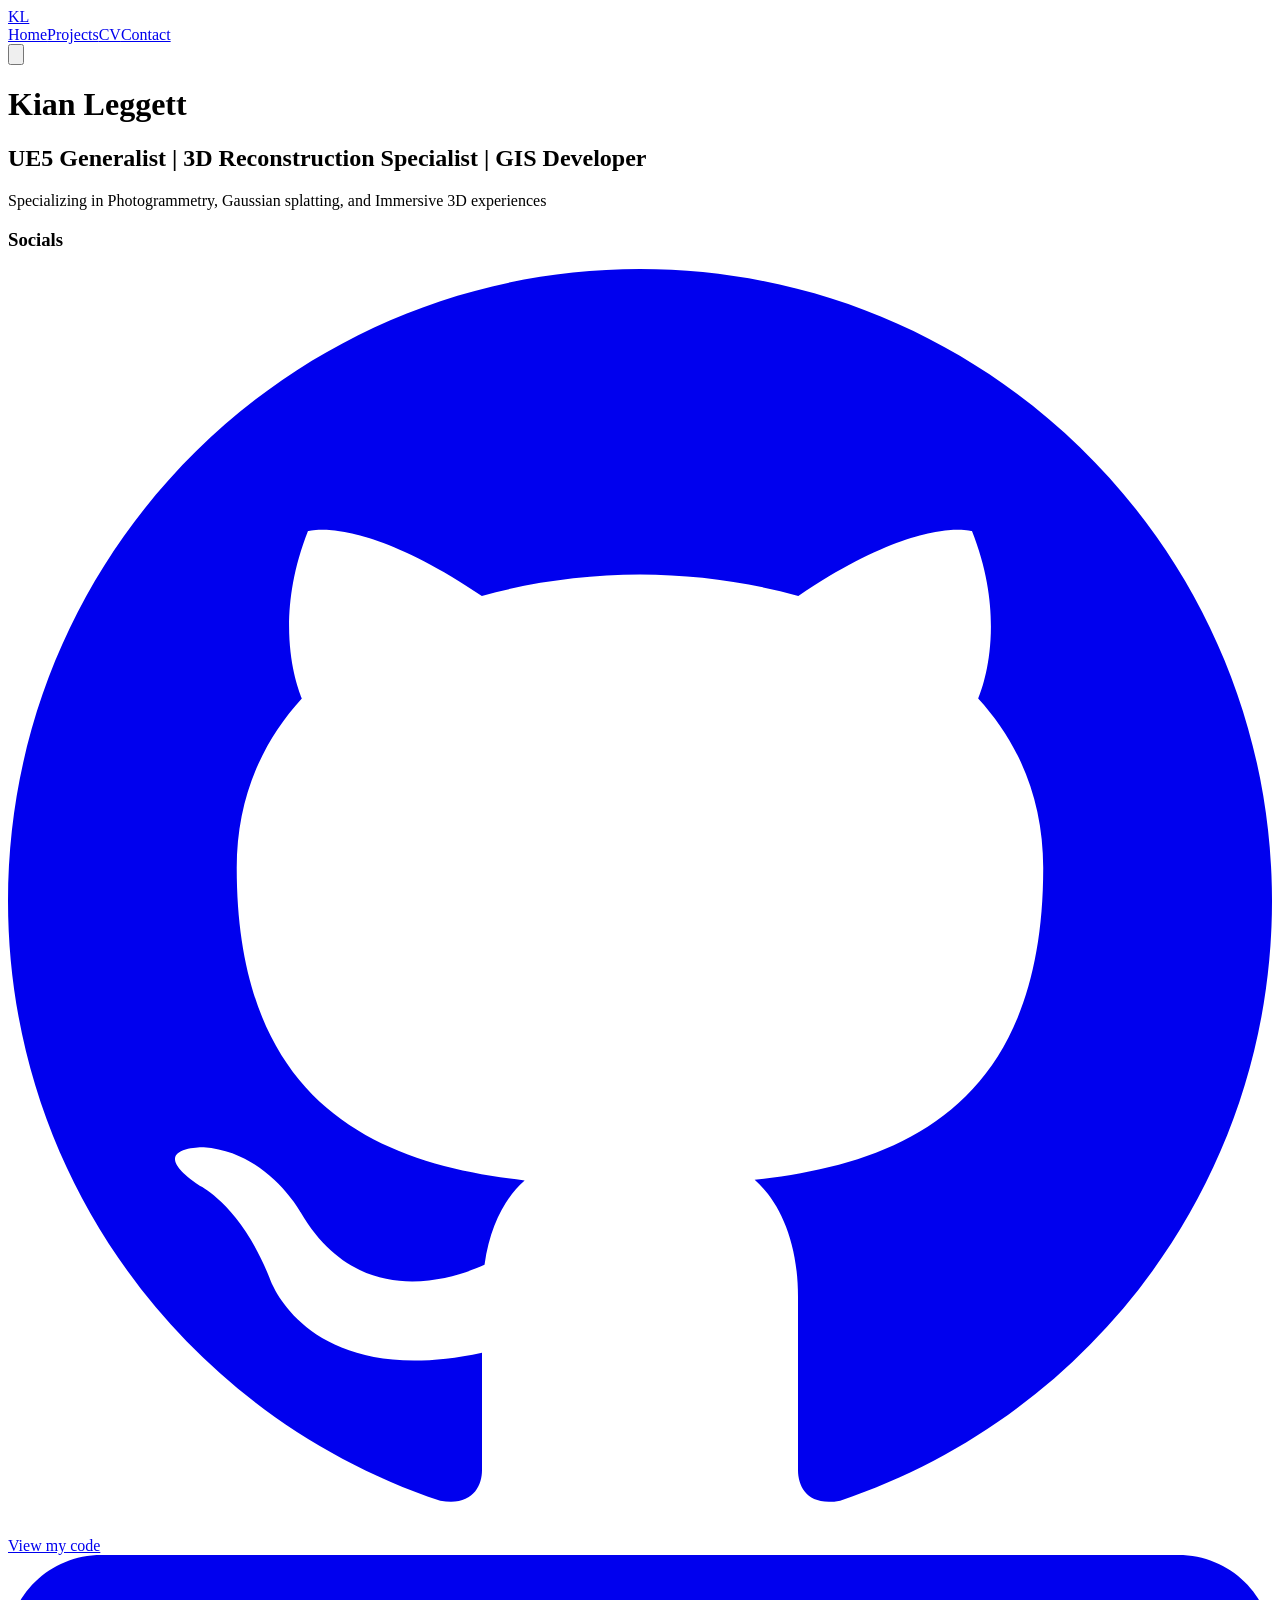
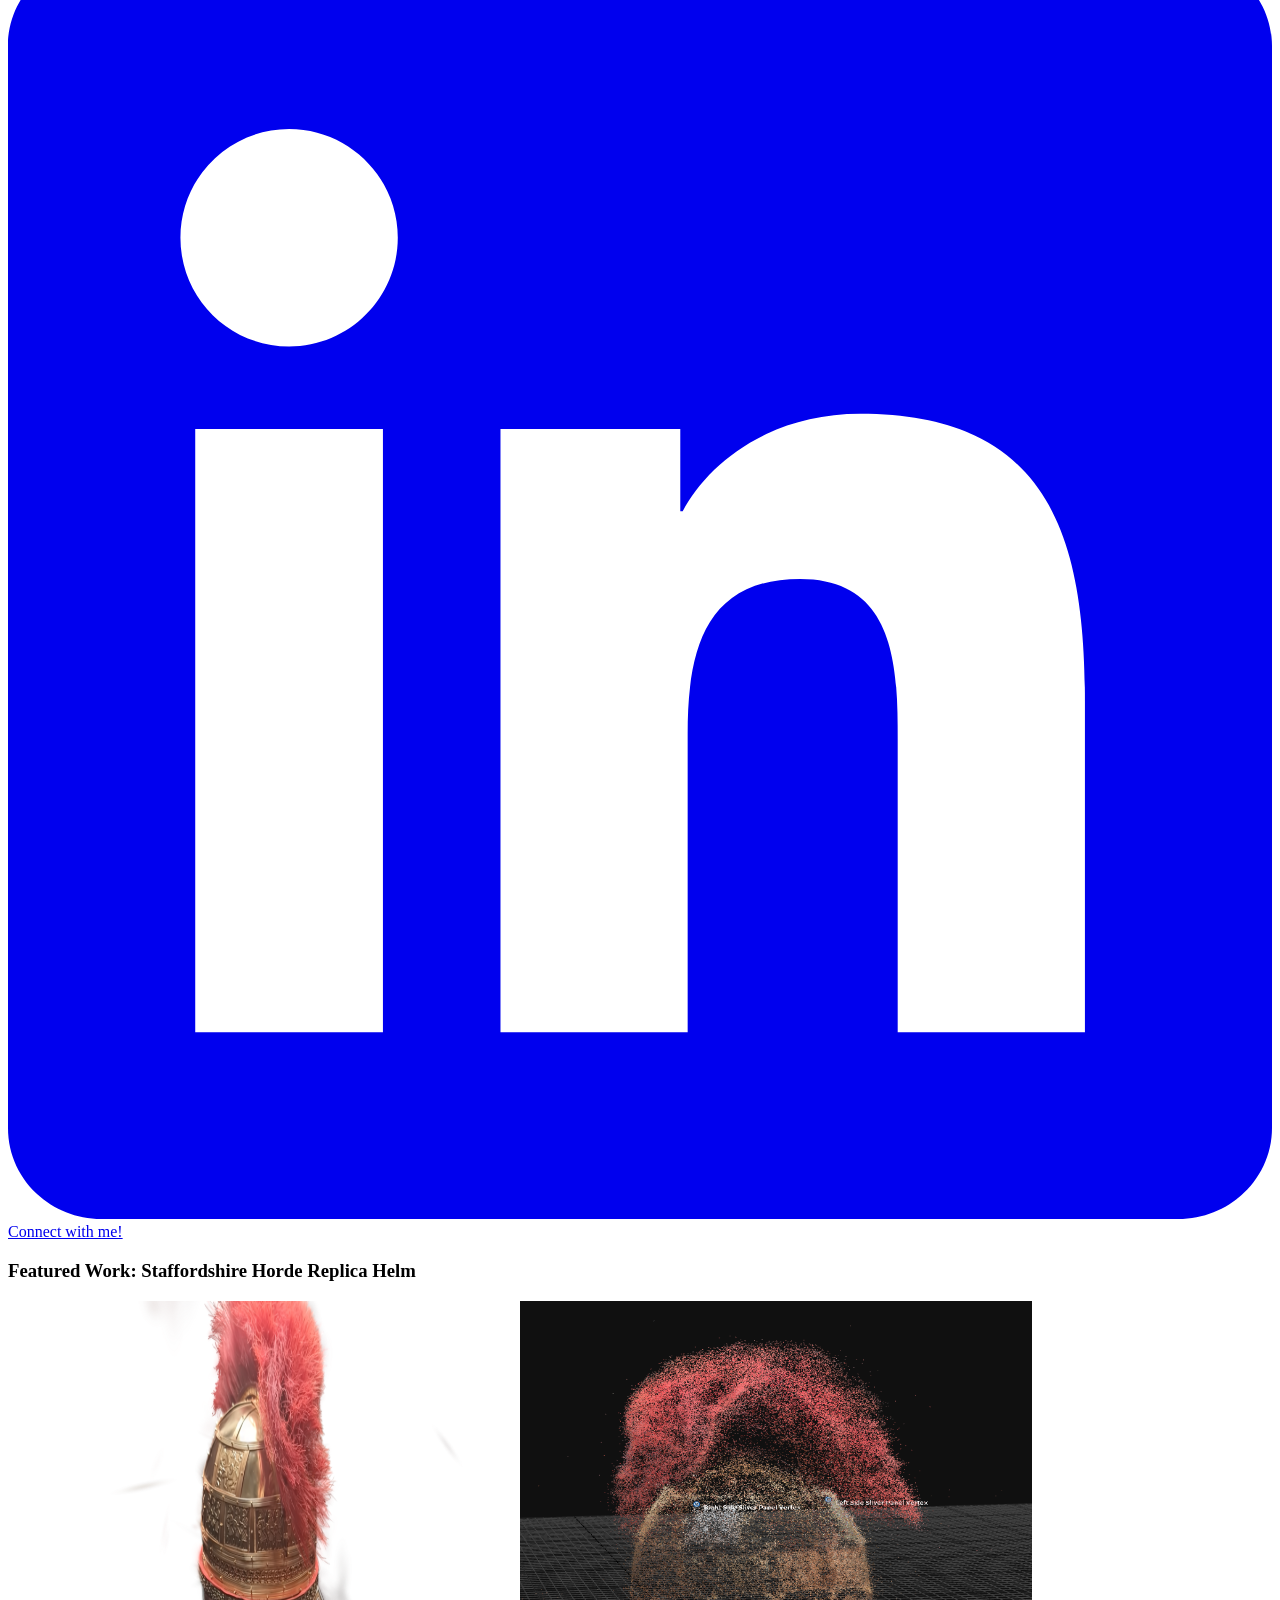
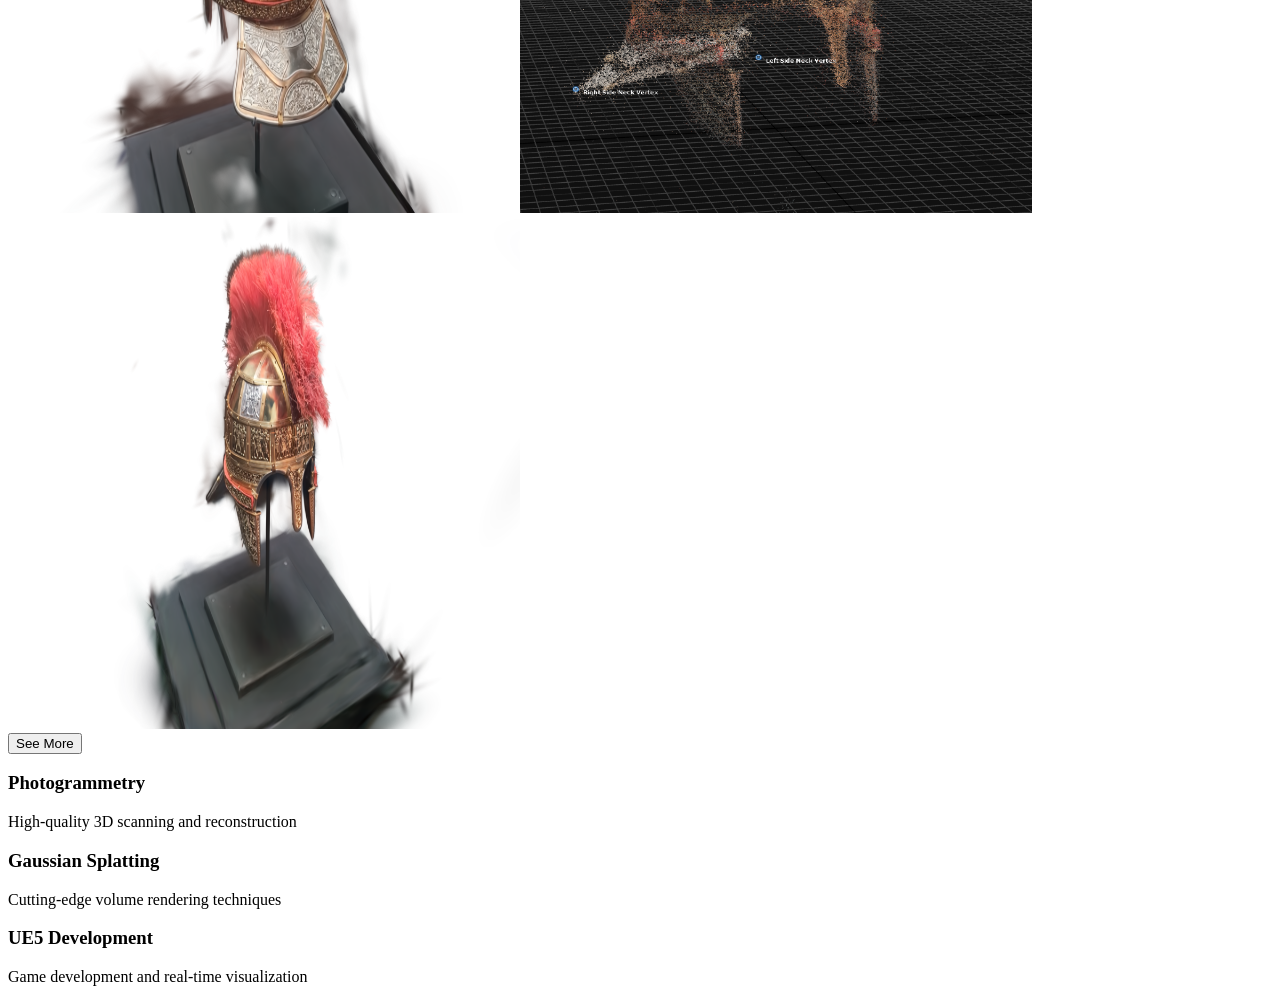
==== index.html @ b2ce5aad "Updates" ====
<!DOCTYPE html><!--80yqKFv_fUXGAOJcIL_Ob--><html lang="en"><head><meta charSet="utf-8"/><meta name="viewport" content="width=device-width, initial-scale=1"/><link rel="stylesheet" href="/KianL1/_next/static/css/c09101cd5b052981.css" data-precedence="next"/><link rel="preload" as="script" fetchPriority="low" href="/KianL1/_next/static/chunks/webpack-fd2b49563dc87f9e.js"/><script src="/KianL1/_next/static/chunks/4bd1b696-c49c6f05a40ba469.js" async=""></script><script src="/KianL1/_next/static/chunks/964-1cb0851d4d0559f9.js" async=""></script><script src="/KianL1/_next/static/chunks/main-app-c18195a355459465.js" async=""></script><script src="/KianL1/_next/static/chunks/874-88e24f0e286df0b2.js" async=""></script><script src="/KianL1/_next/static/chunks/app/layout-912f8bf1750b30ef.js" async=""></script><script src="/KianL1/_next/static/chunks/63-4fa413287682673e.js" async=""></script><script src="/KianL1/_next/static/chunks/app/page-37c5b9ff298b7cbc.js" async=""></script><title>Kian Leggett - UE5 Portfolio</title><meta name="description" content="UE5 Generalist specializing in photogrammetry, Gaussian splatting, and 3D reconstruction"/><link rel="icon" href="/KianL1/favicon.ico" type="image/x-icon" sizes="16x16"/><script src="/KianL1/_next/static/chunks/polyfills-42372ed130431b0a.js" noModule=""></script></head><body class="__variable_f4493f __variable_558e67 antialiased font-sans bg-primary text-white min-h-screen"><div hidden=""><!--$--><!--/$--></div><nav class="bg-secondary/90 backdrop-blur-sm border-b border-primary/20 sticky top-0 z-50"><div class="container mx-auto px-4"><div class="flex items-center justify-between h-16"><a class="font-moderniz text-xl font-bold text-primary hover:text-accent transition-colors" href="/KianL1/">KL</a><div class="hidden md:flex space-x-8"><a class="font-vcr text-sm transition-colors relative group text-primary" href="/KianL1/">Home<span class="absolute -bottom-1 left-0 w-full h-0.5 bg-primary transform origin-left transition-transform duration-300 scale-x-100"></span></a><a class="font-vcr text-sm transition-colors relative group text-white hover:text-primary" href="/KianL1/projects/">Projects<span class="absolute -bottom-1 left-0 w-full h-0.5 bg-primary transform origin-left transition-transform duration-300 scale-x-0 group-hover:scale-x-100"></span></a><a class="font-vcr text-sm transition-colors relative group text-white hover:text-primary" href="/KianL1/cv/">CV<span class="absolute -bottom-1 left-0 w-full h-0.5 bg-primary transform origin-left transition-transform duration-300 scale-x-0 group-hover:scale-x-100"></span></a><a class="font-vcr text-sm transition-colors relative group text-white hover:text-primary" href="/KianL1/contactme/">Contact<span class="absolute -bottom-1 left-0 w-full h-0.5 bg-primary transform origin-left transition-transform duration-300 scale-x-0 group-hover:scale-x-100"></span></a></div><div class="md:hidden"><button class="text-white hover:text-primary transition-colors"><svg class="w-6 h-6" fill="none" stroke="currentColor" viewBox="0 0 24 24"><path stroke-linecap="round" stroke-linejoin="round" stroke-width="2" d="M4 6h16M4 12h16M4 18h16"></path></svg></button></div></div></div></nav><div class="min-h-screen"><main class="container mx-auto px-4 py-16"><div class="text-center mb-16"><h1 class="text-5xl font-bold mb-4 font-moderniz text-primary">Kian Leggett</h1><h2 class="text-2xl text-secondary mb-8 mx-auto font-vcr">UE5 Generalist | 3D Reconstruction Specialist | GIS Developer</h2><p class="text-lg text-accent max-w-2xl mx-auto font-vcr">Specializing in<!-- --> <span class="text-secondary">Photogrammetry</span>,<!-- --> <span class="text-secondary">Gaussian splatting</span>, and<!-- --> <span class="text-secondary">Immersive 3D experiences</span></p></div><div class="text-center mb-16"><h3 class="text-xl font-semibold mb-6 font-vcr text-primary">Socials</h3><div class="flex justify-center gap-6"><a href="https://github.com/KianL1" target="_blank" rel="noopener noreferrer" class="group bg-secondary p-4 rounded-lg border border-primary/10 hover:border-accent hover:scale-105 transition-all duration-300 flex items-center gap-3"><svg class="w-6 h-6 text-accent group-hover:text-primary transition-colors" fill="currentColor" viewBox="0 0 24 24"><path d="M12 0c-6.626 0-12 5.373-12 12 0 5.302 3.438 9.8 8.207 11.387.599.111.793-.261.793-.577v-2.234c-3.338.726-4.033-1.416-4.033-1.416-.546-1.387-1.333-1.756-1.333-1.756-1.089-.745.083-.729.083-.729 1.205.084 1.839 1.237 1.839 1.237 1.07 1.834 2.807 1.304 3.492.997.107-.775.418-1.305.762-1.604-2.665-.305-5.467-1.334-5.467-5.931 0-1.311.469-2.381 1.236-3.221-.124-.303-.535-1.524.117-3.176 0 0 1.008-.322 3.301 1.23.957-.266 1.983-.399 3.003-.404 1.02.005 2.047.138 3.006.404 2.291-1.552 3.297-1.23 3.297-1.23.653 1.653.242 2.874.118 3.176.77.84 1.235 1.911 1.235 3.221 0 4.609-2.807 5.624-5.479 5.921.43.372.823 1.102.823 2.222v3.293c0 .319.192.694.801.576 4.765-1.589 8.199-6.086 8.199-11.386 0-6.627-5.373-12-12-12z"></path></svg><span class="font-vcr text-secondary group-hover:text-primary transition-colors">View my code</span></a><a href="https://linkedin.com/in/kian-leggett-b695031a3" target="_blank" rel="noopener noreferrer" class="group bg-secondary p-4 rounded-lg border border-primary/10 hover:border-accent hover:scale-105 transition-all duration-300 flex items-center gap-3"><svg class="w-6 h-6 text-accent group-hover:text-primary transition-colors" fill="currentColor" viewBox="0 0 24 24"><path d="M20.447 20.452h-3.554v-5.569c0-1.328-.027-3.037-1.852-3.037-1.853 0-2.136 1.445-2.136 2.939v5.667H9.351V9h3.414v1.561h.046c.477-.9 1.637-1.85 3.37-1.85 3.601 0 4.267 2.37 4.267 5.455v6.286zM5.337 7.433c-1.144 0-2.063-.926-2.063-2.065 0-1.138.92-2.063 2.063-2.063 1.14 0 2.064.925 2.064 2.063 0 1.139-.925 2.065-2.064 2.065zm1.782 13.019H3.555V9h3.564v11.452zM22.225 0H1.771C.792 0 0 .774 0 1.729v20.542C0 23.227.792 24 1.771 24h20.451C23.2 24 24 23.227 24 22.271V1.729C24 .774 23.2 0 22.222 0h.003z"></path></svg><span class="font-vcr text-secondary group-hover:text-primary transition-colors">Connect with me!</span></a></div></div><div class="text-center mb-16"><h3 class="text-xl font-semibold mb-6 font-vcr text-primary">Featured Work: Staffordshire Horde Replica Helm</h3><div class="flex flex-col sm:flex-row justify-center items-center gap-6 max-w-4xl mx-auto mb-8"><img alt="Staffordshire Helm - Back View" loading="lazy" width="512" height="512" decoding="async" data-nimg="1" class="w-128 h-128 object-cover rounded-lg border border-primary/20 hover:border-accent transition-colors" style="color:transparent" src="/StaffsHelmPottsMuseumBackL.png"/><img alt="Staffordshire Helm - Point Cloud Reconstruction" loading="lazy" width="512" height="512" decoding="async" data-nimg="1" class="w-128 h-128 object-cover rounded-lg border border-primary/20 hover:border-accent transition-colors order-first sm:order-none" style="color:transparent" src="/StaffsHelmPottsMuseumPointcloud.PNG"/><img alt="Staffordshire Helm - Front View" loading="lazy" width="512" height="512" decoding="async" data-nimg="1" class="w-128 h-128 object-cover rounded-lg border border-primary/20 hover:border-accent transition-colors" style="color:transparent" src="/StaffsHelmPottsMuseumFrontL.png"/></div><button class="bg-secondary px-6 py-3 rounded-lg border border-primary/10 hover:border-accent hover:scale-105 transition-all duration-300 font-vcr text-primary hover:text-accent">See More</button></div><div class="grid grid-cols-1 sm:grid-cols-2 lg:grid-cols-3 gap-8 mt-16"><div class="bg-card p-6 rounded-lg border border-primary/20 hover:border-primary/50 transition-colors"><h3 class="text-xl font-semibold mb-4 font-vcr text-primary">Photogrammetry</h3><p class="text-secondary font-vcr leading-relaxed">High-quality 3D scanning and reconstruction</p></div><div class="bg-card p-6 rounded-lg border border-primary/20 hover:border-primary/50 transition-colors"><h3 class="text-xl font-semibold mb-4 font-vcr text-primary">Gaussian Splatting</h3><p class="text-secondary font-vcr leading-relaxed">Cutting-edge volume rendering techniques</p></div><div class="bg-card p-6 rounded-lg border border-primary/20 hover:border-primary/50 transition-colors"><h3 class="text-xl font-semibold mb-4 font-vcr text-primary">UE5 Development</h3><p class="text-secondary font-vcr leading-relaxed">Game development and real-time visualization</p></div></div></main></div><!--$--><!--/$--><script src="/KianL1/_next/static/chunks/webpack-fd2b49563dc87f9e.js" id="_R_" async=""></script><script>(self.__next_f=self.__next_f||[]).push([0])</script><script>self.__next_f.push([1,"1:\"$Sreact.fragment\"\n2:I[5001,[\"874\",\"static/chunks/874-88e24f0e286df0b2.js\",\"177\",\"static/chunks/app/layout-912f8bf1750b30ef.js\"],\"default\"]\n3:I[7555,[],\"\"]\n4:I[1295,[],\"\"]\na:I[8393,[],\"\"]\n:HL[\"/KianL1/_next/static/css/c09101cd5b052981.css\",\"style\"]\n"])</script><script>self.__next_f.push([1,"0:{\"P\":null,\"b\":\"80yqKFv-fUXGAOJcIL-Ob\",\"p\":\"/KianL1\",\"c\":[\"\",\"\"],\"i\":false,\"f\":[[[\"\",{\"children\":[\"__PAGE__\",{}]},\"$undefined\",\"$undefined\",true],[\"\",[\"$\",\"$1\",\"c\",{\"children\":[[[\"$\",\"link\",\"0\",{\"rel\":\"stylesheet\",\"href\":\"/KianL1/_next/static/css/c09101cd5b052981.css\",\"precedence\":\"next\",\"crossOrigin\":\"$undefined\",\"nonce\":\"$undefined\"}]],[\"$\",\"html\",null,{\"lang\":\"en\",\"children\":[\"$\",\"body\",null,{\"className\":\"__variable_f4493f __variable_558e67 antialiased font-sans bg-primary text-white min-h-screen\",\"children\":[[\"$\",\"$L2\",null,{}],[\"$\",\"$L3\",null,{\"parallelRouterKey\":\"children\",\"error\":\"$undefined\",\"errorStyles\":\"$undefined\",\"errorScripts\":\"$undefined\",\"template\":[\"$\",\"$L4\",null,{}],\"templateStyles\":\"$undefined\",\"templateScripts\":\"$undefined\",\"notFound\":[[[\"$\",\"title\",null,{\"children\":\"404: This page could not be found.\"}],[\"$\",\"div\",null,{\"style\":{\"fontFamily\":\"system-ui,\\\"Segoe UI\\\",Roboto,Helvetica,Arial,sans-serif,\\\"Apple Color Emoji\\\",\\\"Segoe UI Emoji\\\"\",\"height\":\"100vh\",\"textAlign\":\"center\",\"display\":\"flex\",\"flexDirection\":\"column\",\"alignItems\":\"center\",\"justifyContent\":\"center\"},\"children\":[\"$\",\"div\",null,{\"children\":[[\"$\",\"style\",null,{\"dangerouslySetInnerHTML\":{\"__html\":\"body{color:#000;background:#fff;margin:0}.next-error-h1{border-right:1px solid rgba(0,0,0,.3)}@media (prefers-color-scheme:dark){body{color:#fff;background:#000}.next-error-h1{border-right:1px solid rgba(255,255,255,.3)}}\"}}],[\"$\",\"h1\",null,{\"className\":\"next-error-h1\",\"style\":{\"display\":\"inline-block\",\"margin\":\"0 20px 0 0\",\"padding\":\"0 23px 0 0\",\"fontSize\":24,\"fontWeight\":500,\"verticalAlign\":\"top\",\"lineHeight\":\"49px\"},\"children\":404}],[\"$\",\"div\",null,{\"style\":{\"display\":\"inline-block\"},\"children\":[\"$\",\"h2\",null,{\"style\":{\"fontSize\":14,\"fontWeight\":400,\"lineHeight\":\"49px\",\"margin\":0},\"children\":\"This page could not be found.\"}]}]]}]}]],[]],\"forbidden\":\"$undefined\",\"unauthorized\":\"$undefined\"}]]}]}]]}],{\"children\":[\"__PAGE__\",[\"$\",\"$1\",\"c\",{\"children\":[[\"$\",\"div\",null,{\"className\":\"min-h-screen\",\"children\":[\"$\",\"main\",null,{\"className\":\"container mx-auto px-4 py-16\",\"children\":[[\"$\",\"div\",null,{\"className\":\"text-center mb-16\",\"children\":[[\"$\",\"h1\",null,{\"className\":\"text-5xl font-bold mb-4 font-moderniz text-primary\",\"children\":\"Kian Leggett\"}],[\"$\",\"h2\",null,{\"className\":\"text-2xl text-secondary mb-8 mx-auto font-vcr\",\"children\":\"UE5 Generalist | 3D Reconstruction Specialist | GIS Developer\"}],[\"$\",\"p\",null,{\"className\":\"text-lg text-accent max-w-2xl mx-auto font-vcr\",\"children\":[\"Specializing in\",\" \",[\"$\",\"span\",null,{\"className\":\"text-secondary\",\"children\":\"Photogrammetry\"}],\",\",\" \",[\"$\",\"span\",null,{\"className\":\"text-secondary\",\"children\":\"Gaussian splatting\"}],\", and\",\" \",[\"$\",\"span\",null,{\"className\":\"text-secondary\",\"children\":\"Immersive 3D experiences\"}]]}]]}],[\"$\",\"div\",null,{\"className\":\"text-center mb-16\",\"children\":[[\"$\",\"h3\",null,{\"className\":\"text-xl font-semibold mb-6 font-vcr text-primary\",\"children\":\"Socials\"}],[\"$\",\"div\",null,{\"className\":\"flex justify-center gap-6\",\"children\":[[\"$\",\"a\",null,{\"href\":\"https://github.com/KianL1\",\"target\":\"_blank\",\"rel\":\"noopener noreferrer\",\"className\":\"group bg-secondary p-4 rounded-lg border border-primary/10 hover:border-accent hover:scale-105 transition-all duration-300 flex items-center gap-3\",\"children\":[[\"$\",\"svg\",null,{\"className\":\"w-6 h-6 text-accent group-hover:text-primary transition-colors\",\"fill\":\"currentColor\",\"viewBox\":\"0 0 24 24\",\"children\":[\"$\",\"path\",null,{\"d\":\"M12 0c-6.626 0-12 5.373-12 12 0 5.302 3.438 9.8 8.207 11.387.599.111.793-.261.793-.577v-2.234c-3.338.726-4.033-1.416-4.033-1.416-.546-1.387-1.333-1.756-1.333-1.756-1.089-.745.083-.729.083-.729 1.205.084 1.839 1.237 1.839 1.237 1.07 1.834 2.807 1.304 3.492.997.107-.775.418-1.305.762-1.604-2.665-.305-5.467-1.334-5.467-5.931 0-1.311.469-2.381 1.236-3.221-.124-.303-.535-1.524.117-3.176 0 0 1.008-.322 3.301 1.23.957-.266 1.983-.399 3.003-.404 1.02.005 2.047.138 3.006.404 2.291-1.552 3.297-1.23 3.297-1.23.653 1.653.242 2.874.118 3.176.77.84 1.235 1.911 1.235 3.221 0 4.609-2.807 5.624-5.479 5.921.43.372.823 1.102.823 2.222v3.293c0 .319.192.694.801.576 4.765-1.589 8.199-6.086 8.199-11.386 0-6.627-5.373-12-12-12z\"}]}],[\"$\",\"span\",null,{\"className\":\"font-vcr text-secondary group-hover:text-primary transition-colors\",\"children\":\"View my code\"}]]}],\"$L5\"]}]]}],\"$L6\",\"$L7\"]}]}],null,\"$L8\"]}],{},null,false]},null,false],\"$L9\",false]],\"m\":\"$undefined\",\"G\":[\"$a\",[]],\"s\":false,\"S\":true}\n"])</script><script>self.__next_f.push([1,"b:I[3063,[\"63\",\"static/chunks/63-4fa413287682673e.js\",\"974\",\"static/chunks/app/page-37c5b9ff298b7cbc.js\"],\"Image\"]\nc:I[9665,[],\"OutletBoundary\"]\ne:I[4911,[],\"AsyncMetadataOutlet\"]\n10:I[9665,[],\"ViewportBoundary\"]\n12:I[9665,[],\"MetadataBoundary\"]\n13:\"$Sreact.suspense\"\n"])</script><script>self.__next_f.push([1,"5:[\"$\",\"a\",null,{\"href\":\"https://linkedin.com/in/kian-leggett-b695031a3\",\"target\":\"_blank\",\"rel\":\"noopener noreferrer\",\"className\":\"group bg-secondary p-4 rounded-lg border border-primary/10 hover:border-accent hover:scale-105 transition-all duration-300 flex items-center gap-3\",\"children\":[[\"$\",\"svg\",null,{\"className\":\"w-6 h-6 text-accent group-hover:text-primary transition-colors\",\"fill\":\"currentColor\",\"viewBox\":\"0 0 24 24\",\"children\":[\"$\",\"path\",null,{\"d\":\"M20.447 20.452h-3.554v-5.569c0-1.328-.027-3.037-1.852-3.037-1.853 0-2.136 1.445-2.136 2.939v5.667H9.351V9h3.414v1.561h.046c.477-.9 1.637-1.85 3.37-1.85 3.601 0 4.267 2.37 4.267 5.455v6.286zM5.337 7.433c-1.144 0-2.063-.926-2.063-2.065 0-1.138.92-2.063 2.063-2.063 1.14 0 2.064.925 2.064 2.063 0 1.139-.925 2.065-2.064 2.065zm1.782 13.019H3.555V9h3.564v11.452zM22.225 0H1.771C.792 0 0 .774 0 1.729v20.542C0 23.227.792 24 1.771 24h20.451C23.2 24 24 23.227 24 22.271V1.729C24 .774 23.2 0 22.222 0h.003z\"}]}],[\"$\",\"span\",null,{\"className\":\"font-vcr text-secondary group-hover:text-primary transition-colors\",\"children\":\"Connect with me!\"}]]}]\n"])</script><script>self.__next_f.push([1,"6:[\"$\",\"div\",null,{\"className\":\"text-center mb-16\",\"children\":[[\"$\",\"h3\",null,{\"className\":\"text-xl font-semibold mb-6 font-vcr text-primary\",\"children\":\"Featured Work: Staffordshire Horde Replica Helm\"}],[\"$\",\"div\",null,{\"className\":\"flex flex-col sm:flex-row justify-center items-center gap-6 max-w-4xl mx-auto mb-8\",\"children\":[[\"$\",\"$Lb\",null,{\"src\":\"/StaffsHelmPottsMuseumBackL.png\",\"alt\":\"Staffordshire Helm - Back View\",\"width\":512,\"height\":512,\"className\":\"w-128 h-128 object-cover rounded-lg border border-primary/20 hover:border-accent transition-colors\"}],[\"$\",\"$Lb\",null,{\"src\":\"/StaffsHelmPottsMuseumPointcloud.PNG\",\"alt\":\"Staffordshire Helm - Point Cloud Reconstruction\",\"width\":512,\"height\":512,\"className\":\"w-128 h-128 object-cover rounded-lg border border-primary/20 hover:border-accent transition-colors order-first sm:order-none\"}],[\"$\",\"$Lb\",null,{\"src\":\"/StaffsHelmPottsMuseumFrontL.png\",\"alt\":\"Staffordshire Helm - Front View\",\"width\":512,\"height\":512,\"className\":\"w-128 h-128 object-cover rounded-lg border border-primary/20 hover:border-accent transition-colors\"}]]}],[\"$\",\"button\",null,{\"className\":\"bg-secondary px-6 py-3 rounded-lg border border-primary/10 hover:border-accent hover:scale-105 transition-all duration-300 font-vcr text-primary hover:text-accent\",\"children\":\"See More\"}]]}]\n"])</script><script>self.__next_f.push([1,"7:[\"$\",\"div\",null,{\"className\":\"grid grid-cols-1 sm:grid-cols-2 lg:grid-cols-3 gap-8 mt-16\",\"children\":[[\"$\",\"div\",null,{\"className\":\"bg-card p-6 rounded-lg border border-primary/20 hover:border-primary/50 transition-colors\",\"children\":[[\"$\",\"h3\",null,{\"className\":\"text-xl font-semibold mb-4 font-vcr text-primary\",\"children\":\"Photogrammetry\"}],[\"$\",\"p\",null,{\"className\":\"text-secondary font-vcr leading-relaxed\",\"children\":\"High-quality 3D scanning and reconstruction\"}]]}],[\"$\",\"div\",null,{\"className\":\"bg-card p-6 rounded-lg border border-primary/20 hover:border-primary/50 transition-colors\",\"children\":[[\"$\",\"h3\",null,{\"className\":\"text-xl font-semibold mb-4 font-vcr text-primary\",\"children\":\"Gaussian Splatting\"}],[\"$\",\"p\",null,{\"className\":\"text-secondary font-vcr leading-relaxed\",\"children\":\"Cutting-edge volume rendering techniques\"}]]}],[\"$\",\"div\",null,{\"className\":\"bg-card p-6 rounded-lg border border-primary/20 hover:border-primary/50 transition-colors\",\"children\":[[\"$\",\"h3\",null,{\"className\":\"text-xl font-semibold mb-4 font-vcr text-primary\",\"children\":\"UE5 Development\"}],[\"$\",\"p\",null,{\"className\":\"text-secondary font-vcr leading-relaxed\",\"children\":\"Game development and real-time visualization\"}]]}]]}]\n"])</script><script>self.__next_f.push([1,"8:[\"$\",\"$Lc\",null,{\"children\":[\"$Ld\",[\"$\",\"$Le\",null,{\"promise\":\"$@f\"}]]}]\n9:[\"$\",\"$1\",\"h\",{\"children\":[null,[[\"$\",\"$L10\",null,{\"children\":\"$L11\"}],null],[\"$\",\"$L12\",null,{\"children\":[\"$\",\"div\",null,{\"hidden\":true,\"children\":[\"$\",\"$13\",null,{\"fallback\":null,\"children\":\"$L14\"}]}]}]]}]\n"])</script><script>self.__next_f.push([1,"11:[[\"$\",\"meta\",\"0\",{\"charSet\":\"utf-8\"}],[\"$\",\"meta\",\"1\",{\"name\":\"viewport\",\"content\":\"width=device-width, initial-scale=1\"}]]\nd:null\n"])</script><script>self.__next_f.push([1,"15:I[8175,[],\"IconMark\"]\nf:{\"metadata\":[[\"$\",\"title\",\"0\",{\"children\":\"Kian Leggett - UE5 Portfolio\"}],[\"$\",\"meta\",\"1\",{\"name\":\"description\",\"content\":\"UE5 Generalist specializing in photogrammetry, Gaussian splatting, and 3D reconstruction\"}],[\"$\",\"link\",\"2\",{\"rel\":\"icon\",\"href\":\"/KianL1/favicon.ico\",\"type\":\"image/x-icon\",\"sizes\":\"16x16\"}],[\"$\",\"$L15\",\"3\",{}]],\"error\":null,\"digest\":\"$undefined\"}\n"])</script><script>self.__next_f.push([1,"14:\"$f:metadata\"\n"])</script></body></html>
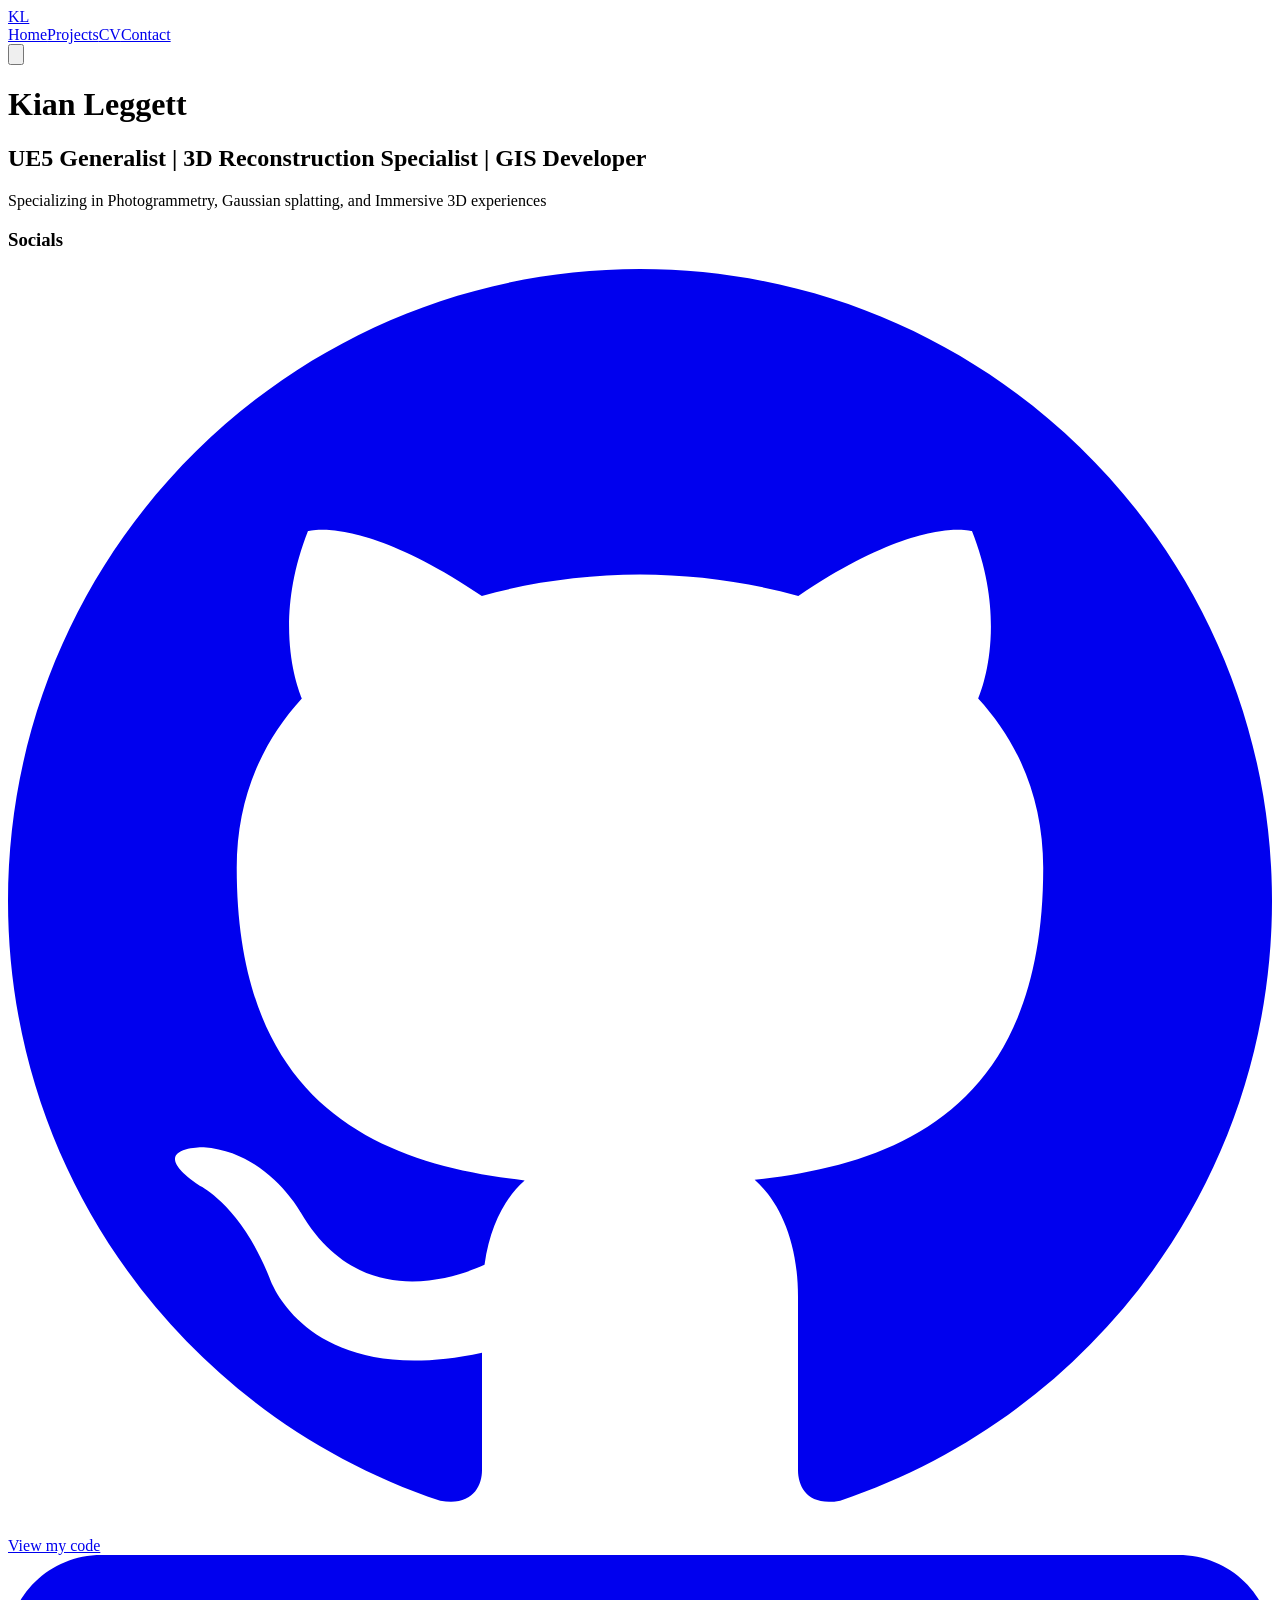
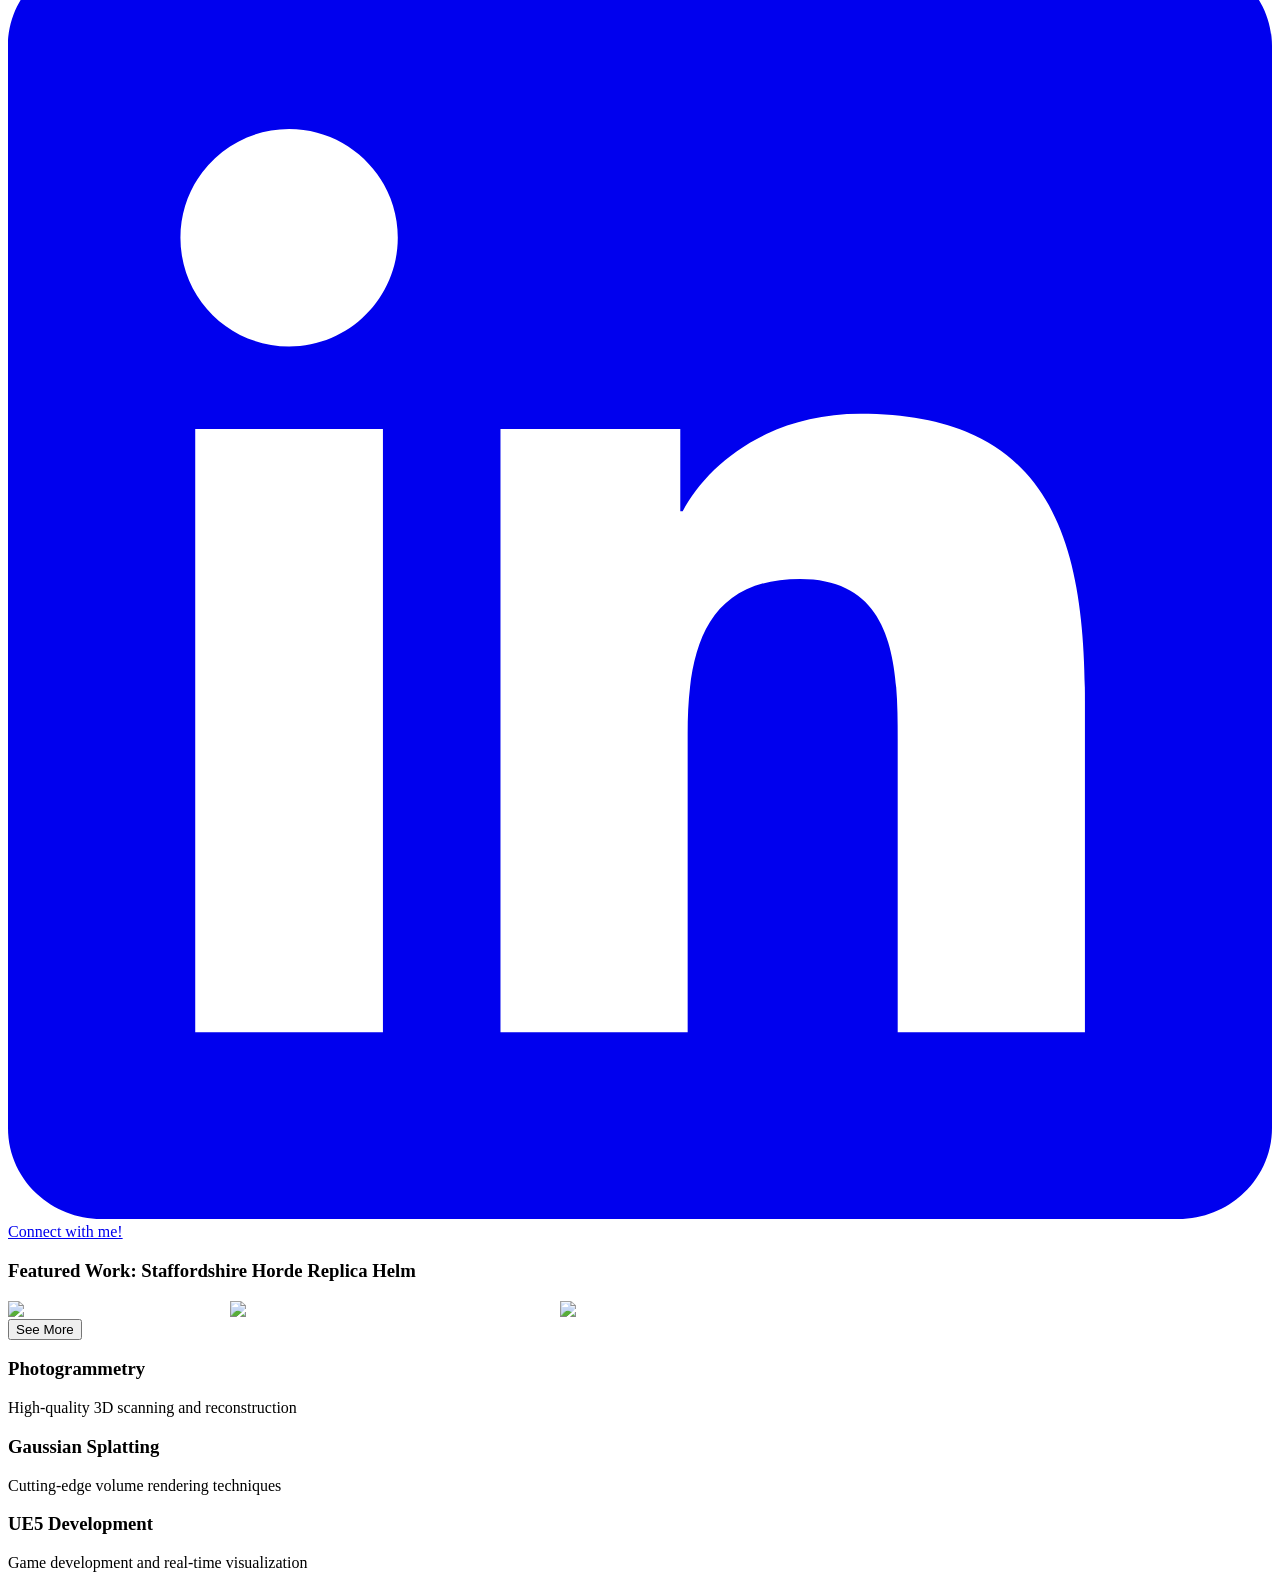
==== commit 7f89b013: "Updates" ====
--- a/index.html
+++ b/index.html
@@ -1 +1 @@
-<!DOCTYPE html><!--80yqKFv_fUXGAOJcIL_Ob--><html lang="en"><head><meta charSet="utf-8"/><meta name="viewport" content="width=device-width, initial-scale=1"/><link rel="stylesheet" href="/KianL1/_next/static/css/c09101cd5b052981.css" data-precedence="next"/><link rel="preload" as="script" fetchPriority="low" href="/KianL1/_next/static/chunks/webpack-fd2b49563dc87f9e.js"/><script src="/KianL1/_next/static/chunks/4bd1b696-c49c6f05a40ba469.js" async=""></script><script src="/KianL1/_next/static/chunks/964-1cb0851d4d0559f9.js" async=""></script><script src="/KianL1/_next/static/chunks/main-app-c18195a355459465.js" async=""></script><script src="/KianL1/_next/static/chunks/874-88e24f0e286df0b2.js" async=""></script><script src="/KianL1/_next/static/chunks/app/layout-912f8bf1750b30ef.js" async=""></script><script src="/KianL1/_next/static/chunks/63-4fa413287682673e.js" async=""></script><script src="/KianL1/_next/static/chunks/app/page-37c5b9ff298b7cbc.js" async=""></script><title>Kian Leggett - UE5 Portfolio</title><meta name="description" content="UE5 Generalist specializing in photogrammetry, Gaussian splatting, and 3D reconstruction"/><link rel="icon" href="/KianL1/favicon.ico" type="image/x-icon" sizes="16x16"/><script src="/KianL1/_next/static/chunks/polyfills-42372ed130431b0a.js" noModule=""></script></head><body class="__variable_f4493f __variable_558e67 antialiased font-sans bg-primary text-white min-h-screen"><div hidden=""><!--$--><!--/$--></div><nav class="bg-secondary/90 backdrop-blur-sm border-b border-primary/20 sticky top-0 z-50"><div class="container mx-auto px-4"><div class="flex items-center justify-between h-16"><a class="font-moderniz text-xl font-bold text-primary hover:text-accent transition-colors" href="/KianL1/">KL</a><div class="hidden md:flex space-x-8"><a class="font-vcr text-sm transition-colors relative group text-primary" href="/KianL1/">Home<span class="absolute -bottom-1 left-0 w-full h-0.5 bg-primary transform origin-left transition-transform duration-300 scale-x-100"></span></a><a class="font-vcr text-sm transition-colors relative group text-white hover:text-primary" href="/KianL1/projects/">Projects<span class="absolute -bottom-1 left-0 w-full h-0.5 bg-primary transform origin-left transition-transform duration-300 scale-x-0 group-hover:scale-x-100"></span></a><a class="font-vcr text-sm transition-colors relative group text-white hover:text-primary" href="/KianL1/cv/">CV<span class="absolute -bottom-1 left-0 w-full h-0.5 bg-primary transform origin-left transition-transform duration-300 scale-x-0 group-hover:scale-x-100"></span></a><a class="font-vcr text-sm transition-colors relative group text-white hover:text-primary" href="/KianL1/contactme/">Contact<span class="absolute -bottom-1 left-0 w-full h-0.5 bg-primary transform origin-left transition-transform duration-300 scale-x-0 group-hover:scale-x-100"></span></a></div><div class="md:hidden"><button class="text-white hover:text-primary transition-colors"><svg class="w-6 h-6" fill="none" stroke="currentColor" viewBox="0 0 24 24"><path stroke-linecap="round" stroke-linejoin="round" stroke-width="2" d="M4 6h16M4 12h16M4 18h16"></path></svg></button></div></div></div></nav><div class="min-h-screen"><main class="container mx-auto px-4 py-16"><div class="text-center mb-16"><h1 class="text-5xl font-bold mb-4 font-moderniz text-primary">Kian Leggett</h1><h2 class="text-2xl text-secondary mb-8 mx-auto font-vcr">UE5 Generalist | 3D Reconstruction Specialist | GIS Developer</h2><p class="text-lg text-accent max-w-2xl mx-auto font-vcr">Specializing in<!-- --> <span class="text-secondary">Photogrammetry</span>,<!-- --> <span class="text-secondary">Gaussian splatting</span>, and<!-- --> <span class="text-secondary">Immersive 3D experiences</span></p></div><div class="text-center mb-16"><h3 class="text-xl font-semibold mb-6 font-vcr text-primary">Socials</h3><div class="flex justify-center gap-6"><a href="https://github.com/KianL1" target="_blank" rel="noopener noreferrer" class="group bg-secondary p-4 rounded-lg border border-primary/10 hover:border-accent hover:scale-105 transition-all duration-300 flex items-center gap-3"><svg class="w-6 h-6 text-accent group-hover:text-primary transition-colors" fill="currentColor" viewBox="0 0 24 24"><path d="M12 0c-6.626 0-12 5.373-12 12 0 5.302 3.438 9.8 8.207 11.387.599.111.793-.261.793-.577v-2.234c-3.338.726-4.033-1.416-4.033-1.416-.546-1.387-1.333-1.756-1.333-1.756-1.089-.745.083-.729.083-.729 1.205.084 1.839 1.237 1.839 1.237 1.07 1.834 2.807 1.304 3.492.997.107-.775.418-1.305.762-1.604-2.665-.305-5.467-1.334-5.467-5.931 0-1.311.469-2.381 1.236-3.221-.124-.303-.535-1.524.117-3.176 0 0 1.008-.322 3.301 1.23.957-.266 1.983-.399 3.003-.404 1.02.005 2.047.138 3.006.404 2.291-1.552 3.297-1.23 3.297-1.23.653 1.653.242 2.874.118 3.176.77.84 1.235 1.911 1.235 3.221 0 4.609-2.807 5.624-5.479 5.921.43.372.823 1.102.823 2.222v3.293c0 .319.192.694.801.576 4.765-1.589 8.199-6.086 8.199-11.386 0-6.627-5.373-12-12-12z"></path></svg><span class="font-vcr text-secondary group-hover:text-primary transition-colors">View my code</span></a><a href="https://linkedin.com/in/kian-leggett-b695031a3" target="_blank" rel="noopener noreferrer" class="group bg-secondary p-4 rounded-lg border border-primary/10 hover:border-accent hover:scale-105 transition-all duration-300 flex items-center gap-3"><svg class="w-6 h-6 text-accent group-hover:text-primary transition-colors" fill="currentColor" viewBox="0 0 24 24"><path d="M20.447 20.452h-3.554v-5.569c0-1.328-.027-3.037-1.852-3.037-1.853 0-2.136 1.445-2.136 2.939v5.667H9.351V9h3.414v1.561h.046c.477-.9 1.637-1.85 3.37-1.85 3.601 0 4.267 2.37 4.267 5.455v6.286zM5.337 7.433c-1.144 0-2.063-.926-2.063-2.065 0-1.138.92-2.063 2.063-2.063 1.14 0 2.064.925 2.064 2.063 0 1.139-.925 2.065-2.064 2.065zm1.782 13.019H3.555V9h3.564v11.452zM22.225 0H1.771C.792 0 0 .774 0 1.729v20.542C0 23.227.792 24 1.771 24h20.451C23.2 24 24 23.227 24 22.271V1.729C24 .774 23.2 0 22.222 0h.003z"></path></svg><span class="font-vcr text-secondary group-hover:text-primary transition-colors">Connect with me!</span></a></div></div><div class="text-center mb-16"><h3 class="text-xl font-semibold mb-6 font-vcr text-primary">Featured Work: Staffordshire Horde Replica Helm</h3><div class="flex flex-col sm:flex-row justify-center items-center gap-6 max-w-4xl mx-auto mb-8"><img alt="Staffordshire Helm - Back View" loading="lazy" width="512" height="512" decoding="async" data-nimg="1" class="w-128 h-128 object-cover rounded-lg border border-primary/20 hover:border-accent transition-colors" style="color:transparent" src="/StaffsHelmPottsMuseumBackL.png"/><img alt="Staffordshire Helm - Point Cloud Reconstruction" loading="lazy" width="512" height="512" decoding="async" data-nimg="1" class="w-128 h-128 object-cover rounded-lg border border-primary/20 hover:border-accent transition-colors order-first sm:order-none" style="color:transparent" src="/StaffsHelmPottsMuseumPointcloud.PNG"/><img alt="Staffordshire Helm - Front View" loading="lazy" width="512" height="512" decoding="async" data-nimg="1" class="w-128 h-128 object-cover rounded-lg border border-primary/20 hover:border-accent transition-colors" style="color:transparent" src="/StaffsHelmPottsMuseumFrontL.png"/></div><button class="bg-secondary px-6 py-3 rounded-lg border border-primary/10 hover:border-accent hover:scale-105 transition-all duration-300 font-vcr text-primary hover:text-accent">See More</button></div><div class="grid grid-cols-1 sm:grid-cols-2 lg:grid-cols-3 gap-8 mt-16"><div class="bg-card p-6 rounded-lg border border-primary/20 hover:border-primary/50 transition-colors"><h3 class="text-xl font-semibold mb-4 font-vcr text-primary">Photogrammetry</h3><p class="text-secondary font-vcr leading-relaxed">High-quality 3D scanning and reconstruction</p></div><div class="bg-card p-6 rounded-lg border border-primary/20 hover:border-primary/50 transition-colors"><h3 class="text-xl font-semibold mb-4 font-vcr text-primary">Gaussian Splatting</h3><p class="text-secondary font-vcr leading-relaxed">Cutting-edge volume rendering techniques</p></div><div class="bg-card p-6 rounded-lg border border-primary/20 hover:border-primary/50 transition-colors"><h3 class="text-xl font-semibold mb-4 font-vcr text-primary">UE5 Development</h3><p class="text-secondary font-vcr leading-relaxed">Game development and real-time visualization</p></div></div></main></div><!--$--><!--/$--><script src="/KianL1/_next/static/chunks/webpack-fd2b49563dc87f9e.js" id="_R_" async=""></script><script>(self.__next_f=self.__next_f||[]).push([0])</script><script>self.__next_f.push([1,"1:\"$Sreact.fragment\"\n2:I[5001,[\"874\",\"static/chunks/874-88e24f0e286df0b2.js\",\"177\",\"static/chunks/app/layout-912f8bf1750b30ef.js\"],\"default\"]\n3:I[7555,[],\"\"]\n4:I[1295,[],\"\"]\na:I[8393,[],\"\"]\n:HL[\"/KianL1/_next/static/css/c09101cd5b052981.css\",\"style\"]\n"])</script><script>self.__next_f.push([1,"0:{\"P\":null,\"b\":\"80yqKFv-fUXGAOJcIL-Ob\",\"p\":\"/KianL1\",\"c\":[\"\",\"\"],\"i\":false,\"f\":[[[\"\",{\"children\":[\"__PAGE__\",{}]},\"$undefined\",\"$undefined\",true],[\"\",[\"$\",\"$1\",\"c\",{\"children\":[[[\"$\",\"link\",\"0\",{\"rel\":\"stylesheet\",\"href\":\"/KianL1/_next/static/css/c09101cd5b052981.css\",\"precedence\":\"next\",\"crossOrigin\":\"$undefined\",\"nonce\":\"$undefined\"}]],[\"$\",\"html\",null,{\"lang\":\"en\",\"children\":[\"$\",\"body\",null,{\"className\":\"__variable_f4493f __variable_558e67 antialiased font-sans bg-primary text-white min-h-screen\",\"children\":[[\"$\",\"$L2\",null,{}],[\"$\",\"$L3\",null,{\"parallelRouterKey\":\"children\",\"error\":\"$undefined\",\"errorStyles\":\"$undefined\",\"errorScripts\":\"$undefined\",\"template\":[\"$\",\"$L4\",null,{}],\"templateStyles\":\"$undefined\",\"templateScripts\":\"$undefined\",\"notFound\":[[[\"$\",\"title\",null,{\"children\":\"404: This page could not be found.\"}],[\"$\",\"div\",null,{\"style\":{\"fontFamily\":\"system-ui,\\\"Segoe UI\\\",Roboto,Helvetica,Arial,sans-serif,\\\"Apple Color Emoji\\\",\\\"Segoe UI Emoji\\\"\",\"height\":\"100vh\",\"textAlign\":\"center\",\"display\":\"flex\",\"flexDirection\":\"column\",\"alignItems\":\"center\",\"justifyContent\":\"center\"},\"children\":[\"$\",\"div\",null,{\"children\":[[\"$\",\"style\",null,{\"dangerouslySetInnerHTML\":{\"__html\":\"body{color:#000;background:#fff;margin:0}.next-error-h1{border-right:1px solid rgba(0,0,0,.3)}@media (prefers-color-scheme:dark){body{color:#fff;background:#000}.next-error-h1{border-right:1px solid rgba(255,255,255,.3)}}\"}}],[\"$\",\"h1\",null,{\"className\":\"next-error-h1\",\"style\":{\"display\":\"inline-block\",\"margin\":\"0 20px 0 0\",\"padding\":\"0 23px 0 0\",\"fontSize\":24,\"fontWeight\":500,\"verticalAlign\":\"top\",\"lineHeight\":\"49px\"},\"children\":404}],[\"$\",\"div\",null,{\"style\":{\"display\":\"inline-block\"},\"children\":[\"$\",\"h2\",null,{\"style\":{\"fontSize\":14,\"fontWeight\":400,\"lineHeight\":\"49px\",\"margin\":0},\"children\":\"This page could not be found.\"}]}]]}]}]],[]],\"forbidden\":\"$undefined\",\"unauthorized\":\"$undefined\"}]]}]}]]}],{\"children\":[\"__PAGE__\",[\"$\",\"$1\",\"c\",{\"children\":[[\"$\",\"div\",null,{\"className\":\"min-h-screen\",\"children\":[\"$\",\"main\",null,{\"className\":\"container mx-auto px-4 py-16\",\"children\":[[\"$\",\"div\",null,{\"className\":\"text-center mb-16\",\"children\":[[\"$\",\"h1\",null,{\"className\":\"text-5xl font-bold mb-4 font-moderniz text-primary\",\"children\":\"Kian Leggett\"}],[\"$\",\"h2\",null,{\"className\":\"text-2xl text-secondary mb-8 mx-auto font-vcr\",\"children\":\"UE5 Generalist | 3D Reconstruction Specialist | GIS Developer\"}],[\"$\",\"p\",null,{\"className\":\"text-lg text-accent max-w-2xl mx-auto font-vcr\",\"children\":[\"Specializing in\",\" \",[\"$\",\"span\",null,{\"className\":\"text-secondary\",\"children\":\"Photogrammetry\"}],\",\",\" \",[\"$\",\"span\",null,{\"className\":\"text-secondary\",\"children\":\"Gaussian splatting\"}],\", and\",\" \",[\"$\",\"span\",null,{\"className\":\"text-secondary\",\"children\":\"Immersive 3D experiences\"}]]}]]}],[\"$\",\"div\",null,{\"className\":\"text-center mb-16\",\"children\":[[\"$\",\"h3\",null,{\"className\":\"text-xl font-semibold mb-6 font-vcr text-primary\",\"children\":\"Socials\"}],[\"$\",\"div\",null,{\"className\":\"flex justify-center gap-6\",\"children\":[[\"$\",\"a\",null,{\"href\":\"https://github.com/KianL1\",\"target\":\"_blank\",\"rel\":\"noopener noreferrer\",\"className\":\"group bg-secondary p-4 rounded-lg border border-primary/10 hover:border-accent hover:scale-105 transition-all duration-300 flex items-center gap-3\",\"children\":[[\"$\",\"svg\",null,{\"className\":\"w-6 h-6 text-accent group-hover:text-primary transition-colors\",\"fill\":\"currentColor\",\"viewBox\":\"0 0 24 24\",\"children\":[\"$\",\"path\",null,{\"d\":\"M12 0c-6.626 0-12 5.373-12 12 0 5.302 3.438 9.8 8.207 11.387.599.111.793-.261.793-.577v-2.234c-3.338.726-4.033-1.416-4.033-1.416-.546-1.387-1.333-1.756-1.333-1.756-1.089-.745.083-.729.083-.729 1.205.084 1.839 1.237 1.839 1.237 1.07 1.834 2.807 1.304 3.492.997.107-.775.418-1.305.762-1.604-2.665-.305-5.467-1.334-5.467-5.931 0-1.311.469-2.381 1.236-3.221-.124-.303-.535-1.524.117-3.176 0 0 1.008-.322 3.301 1.23.957-.266 1.983-.399 3.003-.404 1.02.005 2.047.138 3.006.404 2.291-1.552 3.297-1.23 3.297-1.23.653 1.653.242 2.874.118 3.176.77.84 1.235 1.911 1.235 3.221 0 4.609-2.807 5.624-5.479 5.921.43.372.823 1.102.823 2.222v3.293c0 .319.192.694.801.576 4.765-1.589 8.199-6.086 8.199-11.386 0-6.627-5.373-12-12-12z\"}]}],[\"$\",\"span\",null,{\"className\":\"font-vcr text-secondary group-hover:text-primary transition-colors\",\"children\":\"View my code\"}]]}],\"$L5\"]}]]}],\"$L6\",\"$L7\"]}]}],null,\"$L8\"]}],{},null,false]},null,false],\"$L9\",false]],\"m\":\"$undefined\",\"G\":[\"$a\",[]],\"s\":false,\"S\":true}\n"])</script><script>self.__next_f.push([1,"b:I[3063,[\"63\",\"static/chunks/63-4fa413287682673e.js\",\"974\",\"static/chunks/app/page-37c5b9ff298b7cbc.js\"],\"Image\"]\nc:I[9665,[],\"OutletBoundary\"]\ne:I[4911,[],\"AsyncMetadataOutlet\"]\n10:I[9665,[],\"ViewportBoundary\"]\n12:I[9665,[],\"MetadataBoundary\"]\n13:\"$Sreact.suspense\"\n"])</script><script>self.__next_f.push([1,"5:[\"$\",\"a\",null,{\"href\":\"https://linkedin.com/in/kian-leggett-b695031a3\",\"target\":\"_blank\",\"rel\":\"noopener noreferrer\",\"className\":\"group bg-secondary p-4 rounded-lg border border-primary/10 hover:border-accent hover:scale-105 transition-all duration-300 flex items-center gap-3\",\"children\":[[\"$\",\"svg\",null,{\"className\":\"w-6 h-6 text-accent group-hover:text-primary transition-colors\",\"fill\":\"currentColor\",\"viewBox\":\"0 0 24 24\",\"children\":[\"$\",\"path\",null,{\"d\":\"M20.447 20.452h-3.554v-5.569c0-1.328-.027-3.037-1.852-3.037-1.853 0-2.136 1.445-2.136 2.939v5.667H9.351V9h3.414v1.561h.046c.477-.9 1.637-1.85 3.37-1.85 3.601 0 4.267 2.37 4.267 5.455v6.286zM5.337 7.433c-1.144 0-2.063-.926-2.063-2.065 0-1.138.92-2.063 2.063-2.063 1.14 0 2.064.925 2.064 2.063 0 1.139-.925 2.065-2.064 2.065zm1.782 13.019H3.555V9h3.564v11.452zM22.225 0H1.771C.792 0 0 .774 0 1.729v20.542C0 23.227.792 24 1.771 24h20.451C23.2 24 24 23.227 24 22.271V1.729C24 .774 23.2 0 22.222 0h.003z\"}]}],[\"$\",\"span\",null,{\"className\":\"font-vcr text-secondary group-hover:text-primary transition-colors\",\"children\":\"Connect with me!\"}]]}]\n"])</script><script>self.__next_f.push([1,"6:[\"$\",\"div\",null,{\"className\":\"text-center mb-16\",\"children\":[[\"$\",\"h3\",null,{\"className\":\"text-xl font-semibold mb-6 font-vcr text-primary\",\"children\":\"Featured Work: Staffordshire Horde Replica Helm\"}],[\"$\",\"div\",null,{\"className\":\"flex flex-col sm:flex-row justify-center items-center gap-6 max-w-4xl mx-auto mb-8\",\"children\":[[\"$\",\"$Lb\",null,{\"src\":\"/StaffsHelmPottsMuseumBackL.png\",\"alt\":\"Staffordshire Helm - Back View\",\"width\":512,\"height\":512,\"className\":\"w-128 h-128 object-cover rounded-lg border border-primary/20 hover:border-accent transition-colors\"}],[\"$\",\"$Lb\",null,{\"src\":\"/StaffsHelmPottsMuseumPointcloud.PNG\",\"alt\":\"Staffordshire Helm - Point Cloud Reconstruction\",\"width\":512,\"height\":512,\"className\":\"w-128 h-128 object-cover rounded-lg border border-primary/20 hover:border-accent transition-colors order-first sm:order-none\"}],[\"$\",\"$Lb\",null,{\"src\":\"/StaffsHelmPottsMuseumFrontL.png\",\"alt\":\"Staffordshire Helm - Front View\",\"width\":512,\"height\":512,\"className\":\"w-128 h-128 object-cover rounded-lg border border-primary/20 hover:border-accent transition-colors\"}]]}],[\"$\",\"button\",null,{\"className\":\"bg-secondary px-6 py-3 rounded-lg border border-primary/10 hover:border-accent hover:scale-105 transition-all duration-300 font-vcr text-primary hover:text-accent\",\"children\":\"See More\"}]]}]\n"])</script><script>self.__next_f.push([1,"7:[\"$\",\"div\",null,{\"className\":\"grid grid-cols-1 sm:grid-cols-2 lg:grid-cols-3 gap-8 mt-16\",\"children\":[[\"$\",\"div\",null,{\"className\":\"bg-card p-6 rounded-lg border border-primary/20 hover:border-primary/50 transition-colors\",\"children\":[[\"$\",\"h3\",null,{\"className\":\"text-xl font-semibold mb-4 font-vcr text-primary\",\"children\":\"Photogrammetry\"}],[\"$\",\"p\",null,{\"className\":\"text-secondary font-vcr leading-relaxed\",\"children\":\"High-quality 3D scanning and reconstruction\"}]]}],[\"$\",\"div\",null,{\"className\":\"bg-card p-6 rounded-lg border border-primary/20 hover:border-primary/50 transition-colors\",\"children\":[[\"$\",\"h3\",null,{\"className\":\"text-xl font-semibold mb-4 font-vcr text-primary\",\"children\":\"Gaussian Splatting\"}],[\"$\",\"p\",null,{\"className\":\"text-secondary font-vcr leading-relaxed\",\"children\":\"Cutting-edge volume rendering techniques\"}]]}],[\"$\",\"div\",null,{\"className\":\"bg-card p-6 rounded-lg border border-primary/20 hover:border-primary/50 transition-colors\",\"children\":[[\"$\",\"h3\",null,{\"className\":\"text-xl font-semibold mb-4 font-vcr text-primary\",\"children\":\"UE5 Development\"}],[\"$\",\"p\",null,{\"className\":\"text-secondary font-vcr leading-relaxed\",\"children\":\"Game development and real-time visualization\"}]]}]]}]\n"])</script><script>self.__next_f.push([1,"8:[\"$\",\"$Lc\",null,{\"children\":[\"$Ld\",[\"$\",\"$Le\",null,{\"promise\":\"$@f\"}]]}]\n9:[\"$\",\"$1\",\"h\",{\"children\":[null,[[\"$\",\"$L10\",null,{\"children\":\"$L11\"}],null],[\"$\",\"$L12\",null,{\"children\":[\"$\",\"div\",null,{\"hidden\":true,\"children\":[\"$\",\"$13\",null,{\"fallback\":null,\"children\":\"$L14\"}]}]}]]}]\n"])</script><script>self.__next_f.push([1,"11:[[\"$\",\"meta\",\"0\",{\"charSet\":\"utf-8\"}],[\"$\",\"meta\",\"1\",{\"name\":\"viewport\",\"content\":\"width=device-width, initial-scale=1\"}]]\nd:null\n"])</script><script>self.__next_f.push([1,"15:I[8175,[],\"IconMark\"]\nf:{\"metadata\":[[\"$\",\"title\",\"0\",{\"children\":\"Kian Leggett - UE5 Portfolio\"}],[\"$\",\"meta\",\"1\",{\"name\":\"description\",\"content\":\"UE5 Generalist specializing in photogrammetry, Gaussian splatting, and 3D reconstruction\"}],[\"$\",\"link\",\"2\",{\"rel\":\"icon\",\"href\":\"/KianL1/favicon.ico\",\"type\":\"image/x-icon\",\"sizes\":\"16x16\"}],[\"$\",\"$L15\",\"3\",{}]],\"error\":null,\"digest\":\"$undefined\"}\n"])</script><script>self.__next_f.push([1,"14:\"$f:metadata\"\n"])</script></body></html>+<!DOCTYPE html><!--6_0a8S4t24pey9h1Q_ZV_--><html lang="en"><head><meta charSet="utf-8"/><meta name="viewport" content="width=device-width, initial-scale=1"/><link rel="stylesheet" href="/KianL1/_next/static/css/481c72c17c433b42.css" data-precedence="next"/><link rel="preload" as="script" fetchPriority="low" href="/KianL1/_next/static/chunks/webpack-fd2b49563dc87f9e.js"/><script src="/KianL1/_next/static/chunks/4bd1b696-c49c6f05a40ba469.js" async=""></script><script src="/KianL1/_next/static/chunks/964-1cb0851d4d0559f9.js" async=""></script><script src="/KianL1/_next/static/chunks/main-app-c18195a355459465.js" async=""></script><script src="/KianL1/_next/static/chunks/874-88e24f0e286df0b2.js" async=""></script><script src="/KianL1/_next/static/chunks/app/layout-912f8bf1750b30ef.js" async=""></script><script src="/KianL1/_next/static/chunks/63-4fa413287682673e.js" async=""></script><script src="/KianL1/_next/static/chunks/app/page-37c5b9ff298b7cbc.js" async=""></script><title>Kian Leggett - UE5 Portfolio</title><meta name="description" content="UE5 Generalist specializing in photogrammetry, Gaussian splatting, and 3D reconstruction"/><link rel="icon" href="/KianL1/favicon.ico" type="image/x-icon" sizes="16x16"/><script src="/KianL1/_next/static/chunks/polyfills-42372ed130431b0a.js" noModule=""></script></head><body class="__variable_f4493f __variable_558e67 antialiased font-sans bg-primary text-white min-h-screen"><div hidden=""><!--$--><!--/$--></div><nav class="bg-secondary/90 backdrop-blur-sm border-b border-primary/20 sticky top-0 z-50"><div class="container mx-auto px-4"><div class="flex items-center justify-between h-16"><a class="font-moderniz text-xl font-bold text-primary hover:text-accent transition-colors" href="/KianL1/">KL</a><div class="hidden md:flex space-x-8"><a class="font-vcr text-sm transition-colors relative group text-primary" href="/KianL1/">Home<span class="absolute -bottom-1 left-0 w-full h-0.5 bg-primary transform origin-left transition-transform duration-300 scale-x-100"></span></a><a class="font-vcr text-sm transition-colors relative group text-white hover:text-primary" href="/KianL1/projects/">Projects<span class="absolute -bottom-1 left-0 w-full h-0.5 bg-primary transform origin-left transition-transform duration-300 scale-x-0 group-hover:scale-x-100"></span></a><a class="font-vcr text-sm transition-colors relative group text-white hover:text-primary" href="/KianL1/cv/">CV<span class="absolute -bottom-1 left-0 w-full h-0.5 bg-primary transform origin-left transition-transform duration-300 scale-x-0 group-hover:scale-x-100"></span></a><a class="font-vcr text-sm transition-colors relative group text-white hover:text-primary" href="/KianL1/contactme/">Contact<span class="absolute -bottom-1 left-0 w-full h-0.5 bg-primary transform origin-left transition-transform duration-300 scale-x-0 group-hover:scale-x-100"></span></a></div><div class="md:hidden"><button class="text-white hover:text-primary transition-colors"><svg class="w-6 h-6" fill="none" stroke="currentColor" viewBox="0 0 24 24"><path stroke-linecap="round" stroke-linejoin="round" stroke-width="2" d="M4 6h16M4 12h16M4 18h16"></path></svg></button></div></div></div></nav><div class="min-h-screen"><main class="container mx-auto px-4 py-16"><div class="text-center mb-16"><h1 class="text-5xl font-bold mb-4 font-moderniz text-primary">Kian Leggett</h1><h2 class="text-2xl text-secondary mb-8 mx-auto font-vcr">UE5 Generalist | 3D Reconstruction Specialist | GIS Developer</h2><p class="text-lg text-accent max-w-2xl mx-auto font-vcr">Specializing in<!-- --> <span class="text-secondary">Photogrammetry</span>,<!-- --> <span class="text-secondary">Gaussian splatting</span>, and<!-- --> <span class="text-secondary">Immersive 3D experiences</span></p></div><div class="text-center mb-16"><h3 class="text-xl font-semibold mb-6 font-vcr text-primary">Socials</h3><div class="flex justify-center gap-6"><a href="https://github.com/KianL1" target="_blank" rel="noopener noreferrer" class="group bg-secondary p-4 rounded-lg border border-primary/10 hover:border-accent hover:scale-105 transition-all duration-300 flex items-center gap-3"><svg class="w-6 h-6 text-accent group-hover:text-primary transition-colors" fill="currentColor" viewBox="0 0 24 24"><path d="M12 0c-6.626 0-12 5.373-12 12 0 5.302 3.438 9.8 8.207 11.387.599.111.793-.261.793-.577v-2.234c-3.338.726-4.033-1.416-4.033-1.416-.546-1.387-1.333-1.756-1.333-1.756-1.089-.745.083-.729.083-.729 1.205.084 1.839 1.237 1.839 1.237 1.07 1.834 2.807 1.304 3.492.997.107-.775.418-1.305.762-1.604-2.665-.305-5.467-1.334-5.467-5.931 0-1.311.469-2.381 1.236-3.221-.124-.303-.535-1.524.117-3.176 0 0 1.008-.322 3.301 1.23.957-.266 1.983-.399 3.003-.404 1.02.005 2.047.138 3.006.404 2.291-1.552 3.297-1.23 3.297-1.23.653 1.653.242 2.874.118 3.176.77.84 1.235 1.911 1.235 3.221 0 4.609-2.807 5.624-5.479 5.921.43.372.823 1.102.823 2.222v3.293c0 .319.192.694.801.576 4.765-1.589 8.199-6.086 8.199-11.386 0-6.627-5.373-12-12-12z"></path></svg><span class="font-vcr text-secondary group-hover:text-primary transition-colors">View my code</span></a><a href="https://linkedin.com/in/kian-leggett-b695031a3" target="_blank" rel="noopener noreferrer" class="group bg-secondary p-4 rounded-lg border border-primary/10 hover:border-accent hover:scale-105 transition-all duration-300 flex items-center gap-3"><svg class="w-6 h-6 text-accent group-hover:text-primary transition-colors" fill="currentColor" viewBox="0 0 24 24"><path d="M20.447 20.452h-3.554v-5.569c0-1.328-.027-3.037-1.852-3.037-1.853 0-2.136 1.445-2.136 2.939v5.667H9.351V9h3.414v1.561h.046c.477-.9 1.637-1.85 3.37-1.85 3.601 0 4.267 2.37 4.267 5.455v6.286zM5.337 7.433c-1.144 0-2.063-.926-2.063-2.065 0-1.138.92-2.063 2.063-2.063 1.14 0 2.064.925 2.064 2.063 0 1.139-.925 2.065-2.064 2.065zm1.782 13.019H3.555V9h3.564v11.452zM22.225 0H1.771C.792 0 0 .774 0 1.729v20.542C0 23.227.792 24 1.771 24h20.451C23.2 24 24 23.227 24 22.271V1.729C24 .774 23.2 0 22.222 0h.003z"></path></svg><span class="font-vcr text-secondary group-hover:text-primary transition-colors">Connect with me!</span></a></div></div><div class="text-center mb-16"><h3 class="text-xl font-semibold mb-6 font-vcr text-primary">Featured Work: Staffordshire Horde Replica Helm</h3><div class="flex flex-col sm:flex-row justify-center items-center gap-6 max-w-4xl mx-auto mb-8"><img alt="Staffordshire Helm - Back View" loading="lazy" width="512" height="512" decoding="async" data-nimg="1" class="w-128 h-128 object-cover rounded-lg border border-primary/20 hover:border-accent transition-colors" style="color:transparent" src="/KianL1/StaffsHelmPottsMuseumBackL.png"/><img alt="Staffordshire Helm - Point Cloud Reconstruction" loading="lazy" width="512" height="512" decoding="async" data-nimg="1" class="w-128 h-128 object-cover rounded-lg border border-primary/20 hover:border-accent transition-colors order-first sm:order-none" style="color:transparent" src="/KianL1/StaffsHelmPottsMuseumPointcloud.PNG"/><img alt="Staffordshire Helm - Front View" loading="lazy" width="512" height="512" decoding="async" data-nimg="1" class="w-128 h-128 object-cover rounded-lg border border-primary/20 hover:border-accent transition-colors" style="color:transparent" src="/KianL1/StaffsHelmPottsMuseumFrontL.png"/></div><button class="bg-secondary px-6 py-3 rounded-lg border border-primary/10 hover:border-accent hover:scale-105 transition-all duration-300 font-vcr text-primary hover:text-accent">See More</button></div><div class="grid grid-cols-1 sm:grid-cols-2 lg:grid-cols-3 gap-8 mt-16"><div class="bg-card p-6 rounded-lg border border-primary/20 hover:border-primary/50 transition-colors"><h3 class="text-xl font-semibold mb-4 font-vcr text-primary">Photogrammetry</h3><p class="text-secondary font-vcr leading-relaxed">High-quality 3D scanning and reconstruction</p></div><div class="bg-card p-6 rounded-lg border border-primary/20 hover:border-primary/50 transition-colors"><h3 class="text-xl font-semibold mb-4 font-vcr text-primary">Gaussian Splatting</h3><p class="text-secondary font-vcr leading-relaxed">Cutting-edge volume rendering techniques</p></div><div class="bg-card p-6 rounded-lg border border-primary/20 hover:border-primary/50 transition-colors"><h3 class="text-xl font-semibold mb-4 font-vcr text-primary">UE5 Development</h3><p class="text-secondary font-vcr leading-relaxed">Game development and real-time visualization</p></div></div></main></div><!--$--><!--/$--><script src="/KianL1/_next/static/chunks/webpack-fd2b49563dc87f9e.js" id="_R_" async=""></script><script>(self.__next_f=self.__next_f||[]).push([0])</script><script>self.__next_f.push([1,"1:\"$Sreact.fragment\"\n2:I[5001,[\"874\",\"static/chunks/874-88e24f0e286df0b2.js\",\"177\",\"static/chunks/app/layout-912f8bf1750b30ef.js\"],\"default\"]\n3:I[7555,[],\"\"]\n4:I[1295,[],\"\"]\na:I[8393,[],\"\"]\n:HL[\"/KianL1/_next/static/css/481c72c17c433b42.css\",\"style\"]\n"])</script><script>self.__next_f.push([1,"0:{\"P\":null,\"b\":\"6_0a8S4t24pey9h1Q_ZV-\",\"p\":\"/KianL1\",\"c\":[\"\",\"\"],\"i\":false,\"f\":[[[\"\",{\"children\":[\"__PAGE__\",{}]},\"$undefined\",\"$undefined\",true],[\"\",[\"$\",\"$1\",\"c\",{\"children\":[[[\"$\",\"link\",\"0\",{\"rel\":\"stylesheet\",\"href\":\"/KianL1/_next/static/css/481c72c17c433b42.css\",\"precedence\":\"next\",\"crossOrigin\":\"$undefined\",\"nonce\":\"$undefined\"}]],[\"$\",\"html\",null,{\"lang\":\"en\",\"children\":[\"$\",\"body\",null,{\"className\":\"__variable_f4493f __variable_558e67 antialiased font-sans bg-primary text-white min-h-screen\",\"children\":[[\"$\",\"$L2\",null,{}],[\"$\",\"$L3\",null,{\"parallelRouterKey\":\"children\",\"error\":\"$undefined\",\"errorStyles\":\"$undefined\",\"errorScripts\":\"$undefined\",\"template\":[\"$\",\"$L4\",null,{}],\"templateStyles\":\"$undefined\",\"templateScripts\":\"$undefined\",\"notFound\":[[[\"$\",\"title\",null,{\"children\":\"404: This page could not be found.\"}],[\"$\",\"div\",null,{\"style\":{\"fontFamily\":\"system-ui,\\\"Segoe UI\\\",Roboto,Helvetica,Arial,sans-serif,\\\"Apple Color Emoji\\\",\\\"Segoe UI Emoji\\\"\",\"height\":\"100vh\",\"textAlign\":\"center\",\"display\":\"flex\",\"flexDirection\":\"column\",\"alignItems\":\"center\",\"justifyContent\":\"center\"},\"children\":[\"$\",\"div\",null,{\"children\":[[\"$\",\"style\",null,{\"dangerouslySetInnerHTML\":{\"__html\":\"body{color:#000;background:#fff;margin:0}.next-error-h1{border-right:1px solid rgba(0,0,0,.3)}@media (prefers-color-scheme:dark){body{color:#fff;background:#000}.next-error-h1{border-right:1px solid rgba(255,255,255,.3)}}\"}}],[\"$\",\"h1\",null,{\"className\":\"next-error-h1\",\"style\":{\"display\":\"inline-block\",\"margin\":\"0 20px 0 0\",\"padding\":\"0 23px 0 0\",\"fontSize\":24,\"fontWeight\":500,\"verticalAlign\":\"top\",\"lineHeight\":\"49px\"},\"children\":404}],[\"$\",\"div\",null,{\"style\":{\"display\":\"inline-block\"},\"children\":[\"$\",\"h2\",null,{\"style\":{\"fontSize\":14,\"fontWeight\":400,\"lineHeight\":\"49px\",\"margin\":0},\"children\":\"This page could not be found.\"}]}]]}]}]],[]],\"forbidden\":\"$undefined\",\"unauthorized\":\"$undefined\"}]]}]}]]}],{\"children\":[\"__PAGE__\",[\"$\",\"$1\",\"c\",{\"children\":[[\"$\",\"div\",null,{\"className\":\"min-h-screen\",\"children\":[\"$\",\"main\",null,{\"className\":\"container mx-auto px-4 py-16\",\"children\":[[\"$\",\"div\",null,{\"className\":\"text-center mb-16\",\"children\":[[\"$\",\"h1\",null,{\"className\":\"text-5xl font-bold mb-4 font-moderniz text-primary\",\"children\":\"Kian Leggett\"}],[\"$\",\"h2\",null,{\"className\":\"text-2xl text-secondary mb-8 mx-auto font-vcr\",\"children\":\"UE5 Generalist | 3D Reconstruction Specialist | GIS Developer\"}],[\"$\",\"p\",null,{\"className\":\"text-lg text-accent max-w-2xl mx-auto font-vcr\",\"children\":[\"Specializing in\",\" \",[\"$\",\"span\",null,{\"className\":\"text-secondary\",\"children\":\"Photogrammetry\"}],\",\",\" \",[\"$\",\"span\",null,{\"className\":\"text-secondary\",\"children\":\"Gaussian splatting\"}],\", and\",\" \",[\"$\",\"span\",null,{\"className\":\"text-secondary\",\"children\":\"Immersive 3D experiences\"}]]}]]}],[\"$\",\"div\",null,{\"className\":\"text-center mb-16\",\"children\":[[\"$\",\"h3\",null,{\"className\":\"text-xl font-semibold mb-6 font-vcr text-primary\",\"children\":\"Socials\"}],[\"$\",\"div\",null,{\"className\":\"flex justify-center gap-6\",\"children\":[[\"$\",\"a\",null,{\"href\":\"https://github.com/KianL1\",\"target\":\"_blank\",\"rel\":\"noopener noreferrer\",\"className\":\"group bg-secondary p-4 rounded-lg border border-primary/10 hover:border-accent hover:scale-105 transition-all duration-300 flex items-center gap-3\",\"children\":[[\"$\",\"svg\",null,{\"className\":\"w-6 h-6 text-accent group-hover:text-primary transition-colors\",\"fill\":\"currentColor\",\"viewBox\":\"0 0 24 24\",\"children\":[\"$\",\"path\",null,{\"d\":\"M12 0c-6.626 0-12 5.373-12 12 0 5.302 3.438 9.8 8.207 11.387.599.111.793-.261.793-.577v-2.234c-3.338.726-4.033-1.416-4.033-1.416-.546-1.387-1.333-1.756-1.333-1.756-1.089-.745.083-.729.083-.729 1.205.084 1.839 1.237 1.839 1.237 1.07 1.834 2.807 1.304 3.492.997.107-.775.418-1.305.762-1.604-2.665-.305-5.467-1.334-5.467-5.931 0-1.311.469-2.381 1.236-3.221-.124-.303-.535-1.524.117-3.176 0 0 1.008-.322 3.301 1.23.957-.266 1.983-.399 3.003-.404 1.02.005 2.047.138 3.006.404 2.291-1.552 3.297-1.23 3.297-1.23.653 1.653.242 2.874.118 3.176.77.84 1.235 1.911 1.235 3.221 0 4.609-2.807 5.624-5.479 5.921.43.372.823 1.102.823 2.222v3.293c0 .319.192.694.801.576 4.765-1.589 8.199-6.086 8.199-11.386 0-6.627-5.373-12-12-12z\"}]}],[\"$\",\"span\",null,{\"className\":\"font-vcr text-secondary group-hover:text-primary transition-colors\",\"children\":\"View my code\"}]]}],\"$L5\"]}]]}],\"$L6\",\"$L7\"]}]}],null,\"$L8\"]}],{},null,false]},null,false],\"$L9\",false]],\"m\":\"$undefined\",\"G\":[\"$a\",[]],\"s\":false,\"S\":true}\n"])</script><script>self.__next_f.push([1,"b:I[3063,[\"63\",\"static/chunks/63-4fa413287682673e.js\",\"974\",\"static/chunks/app/page-37c5b9ff298b7cbc.js\"],\"Image\"]\nc:I[9665,[],\"OutletBoundary\"]\ne:I[4911,[],\"AsyncMetadataOutlet\"]\n10:I[9665,[],\"ViewportBoundary\"]\n12:I[9665,[],\"MetadataBoundary\"]\n13:\"$Sreact.suspense\"\n"])</script><script>self.__next_f.push([1,"5:[\"$\",\"a\",null,{\"href\":\"https://linkedin.com/in/kian-leggett-b695031a3\",\"target\":\"_blank\",\"rel\":\"noopener noreferrer\",\"className\":\"group bg-secondary p-4 rounded-lg border border-primary/10 hover:border-accent hover:scale-105 transition-all duration-300 flex items-center gap-3\",\"children\":[[\"$\",\"svg\",null,{\"className\":\"w-6 h-6 text-accent group-hover:text-primary transition-colors\",\"fill\":\"currentColor\",\"viewBox\":\"0 0 24 24\",\"children\":[\"$\",\"path\",null,{\"d\":\"M20.447 20.452h-3.554v-5.569c0-1.328-.027-3.037-1.852-3.037-1.853 0-2.136 1.445-2.136 2.939v5.667H9.351V9h3.414v1.561h.046c.477-.9 1.637-1.85 3.37-1.85 3.601 0 4.267 2.37 4.267 5.455v6.286zM5.337 7.433c-1.144 0-2.063-.926-2.063-2.065 0-1.138.92-2.063 2.063-2.063 1.14 0 2.064.925 2.064 2.063 0 1.139-.925 2.065-2.064 2.065zm1.782 13.019H3.555V9h3.564v11.452zM22.225 0H1.771C.792 0 0 .774 0 1.729v20.542C0 23.227.792 24 1.771 24h20.451C23.2 24 24 23.227 24 22.271V1.729C24 .774 23.2 0 22.222 0h.003z\"}]}],[\"$\",\"span\",null,{\"className\":\"font-vcr text-secondary group-hover:text-primary transition-colors\",\"children\":\"Connect with me!\"}]]}]\n"])</script><script>self.__next_f.push([1,"6:[\"$\",\"div\",null,{\"className\":\"text-center mb-16\",\"children\":[[\"$\",\"h3\",null,{\"className\":\"text-xl font-semibold mb-6 font-vcr text-primary\",\"children\":\"Featured Work: Staffordshire Horde Replica Helm\"}],[\"$\",\"div\",null,{\"className\":\"flex flex-col sm:flex-row justify-center items-center gap-6 max-w-4xl mx-auto mb-8\",\"children\":[[\"$\",\"$Lb\",null,{\"src\":\"/KianL1/StaffsHelmPottsMuseumBackL.png\",\"alt\":\"Staffordshire Helm - Back View\",\"width\":512,\"height\":512,\"className\":\"w-128 h-128 object-cover rounded-lg border border-primary/20 hover:border-accent transition-colors\"}],[\"$\",\"$Lb\",null,{\"src\":\"/KianL1/StaffsHelmPottsMuseumPointcloud.PNG\",\"alt\":\"Staffordshire Helm - Point Cloud Reconstruction\",\"width\":512,\"height\":512,\"className\":\"w-128 h-128 object-cover rounded-lg border border-primary/20 hover:border-accent transition-colors order-first sm:order-none\"}],[\"$\",\"$Lb\",null,{\"src\":\"/KianL1/StaffsHelmPottsMuseumFrontL.png\",\"alt\":\"Staffordshire Helm - Front View\",\"width\":512,\"height\":512,\"className\":\"w-128 h-128 object-cover rounded-lg border border-primary/20 hover:border-accent transition-colors\"}]]}],[\"$\",\"button\",null,{\"className\":\"bg-secondary px-6 py-3 rounded-lg border border-primary/10 hover:border-accent hover:scale-105 transition-all duration-300 font-vcr text-primary hover:text-accent\",\"children\":\"See More\"}]]}]\n"])</script><script>self.__next_f.push([1,"7:[\"$\",\"div\",null,{\"className\":\"grid grid-cols-1 sm:grid-cols-2 lg:grid-cols-3 gap-8 mt-16\",\"children\":[[\"$\",\"div\",null,{\"className\":\"bg-card p-6 rounded-lg border border-primary/20 hover:border-primary/50 transition-colors\",\"children\":[[\"$\",\"h3\",null,{\"className\":\"text-xl font-semibold mb-4 font-vcr text-primary\",\"children\":\"Photogrammetry\"}],[\"$\",\"p\",null,{\"className\":\"text-secondary font-vcr leading-relaxed\",\"children\":\"High-quality 3D scanning and reconstruction\"}]]}],[\"$\",\"div\",null,{\"className\":\"bg-card p-6 rounded-lg border border-primary/20 hover:border-primary/50 transition-colors\",\"children\":[[\"$\",\"h3\",null,{\"className\":\"text-xl font-semibold mb-4 font-vcr text-primary\",\"children\":\"Gaussian Splatting\"}],[\"$\",\"p\",null,{\"className\":\"text-secondary font-vcr leading-relaxed\",\"children\":\"Cutting-edge volume rendering techniques\"}]]}],[\"$\",\"div\",null,{\"className\":\"bg-card p-6 rounded-lg border border-primary/20 hover:border-primary/50 transition-colors\",\"children\":[[\"$\",\"h3\",null,{\"className\":\"text-xl font-semibold mb-4 font-vcr text-primary\",\"children\":\"UE5 Development\"}],[\"$\",\"p\",null,{\"className\":\"text-secondary font-vcr leading-relaxed\",\"children\":\"Game development and real-time visualization\"}]]}]]}]\n"])</script><script>self.__next_f.push([1,"8:[\"$\",\"$Lc\",null,{\"children\":[\"$Ld\",[\"$\",\"$Le\",null,{\"promise\":\"$@f\"}]]}]\n9:[\"$\",\"$1\",\"h\",{\"children\":[null,[[\"$\",\"$L10\",null,{\"children\":\"$L11\"}],null],[\"$\",\"$L12\",null,{\"children\":[\"$\",\"div\",null,{\"hidden\":true,\"children\":[\"$\",\"$13\",null,{\"fallback\":null,\"children\":\"$L14\"}]}]}]]}]\n"])</script><script>self.__next_f.push([1,"11:[[\"$\",\"meta\",\"0\",{\"charSet\":\"utf-8\"}],[\"$\",\"meta\",\"1\",{\"name\":\"viewport\",\"content\":\"width=device-width, initial-scale=1\"}]]\nd:null\n"])</script><script>self.__next_f.push([1,"15:I[8175,[],\"IconMark\"]\nf:{\"metadata\":[[\"$\",\"title\",\"0\",{\"children\":\"Kian Leggett - UE5 Portfolio\"}],[\"$\",\"meta\",\"1\",{\"name\":\"description\",\"content\":\"UE5 Generalist specializing in photogrammetry, Gaussian splatting, and 3D reconstruction\"}],[\"$\",\"link\",\"2\",{\"rel\":\"icon\",\"href\":\"/KianL1/favicon.ico\",\"type\":\"image/x-icon\",\"sizes\":\"16x16\"}],[\"$\",\"$L15\",\"3\",{}]],\"error\":null,\"digest\":\"$undefined\"}\n"])</script><script>self.__next_f.push([1,"14:\"$f:metadata\"\n"])</script></body></html>
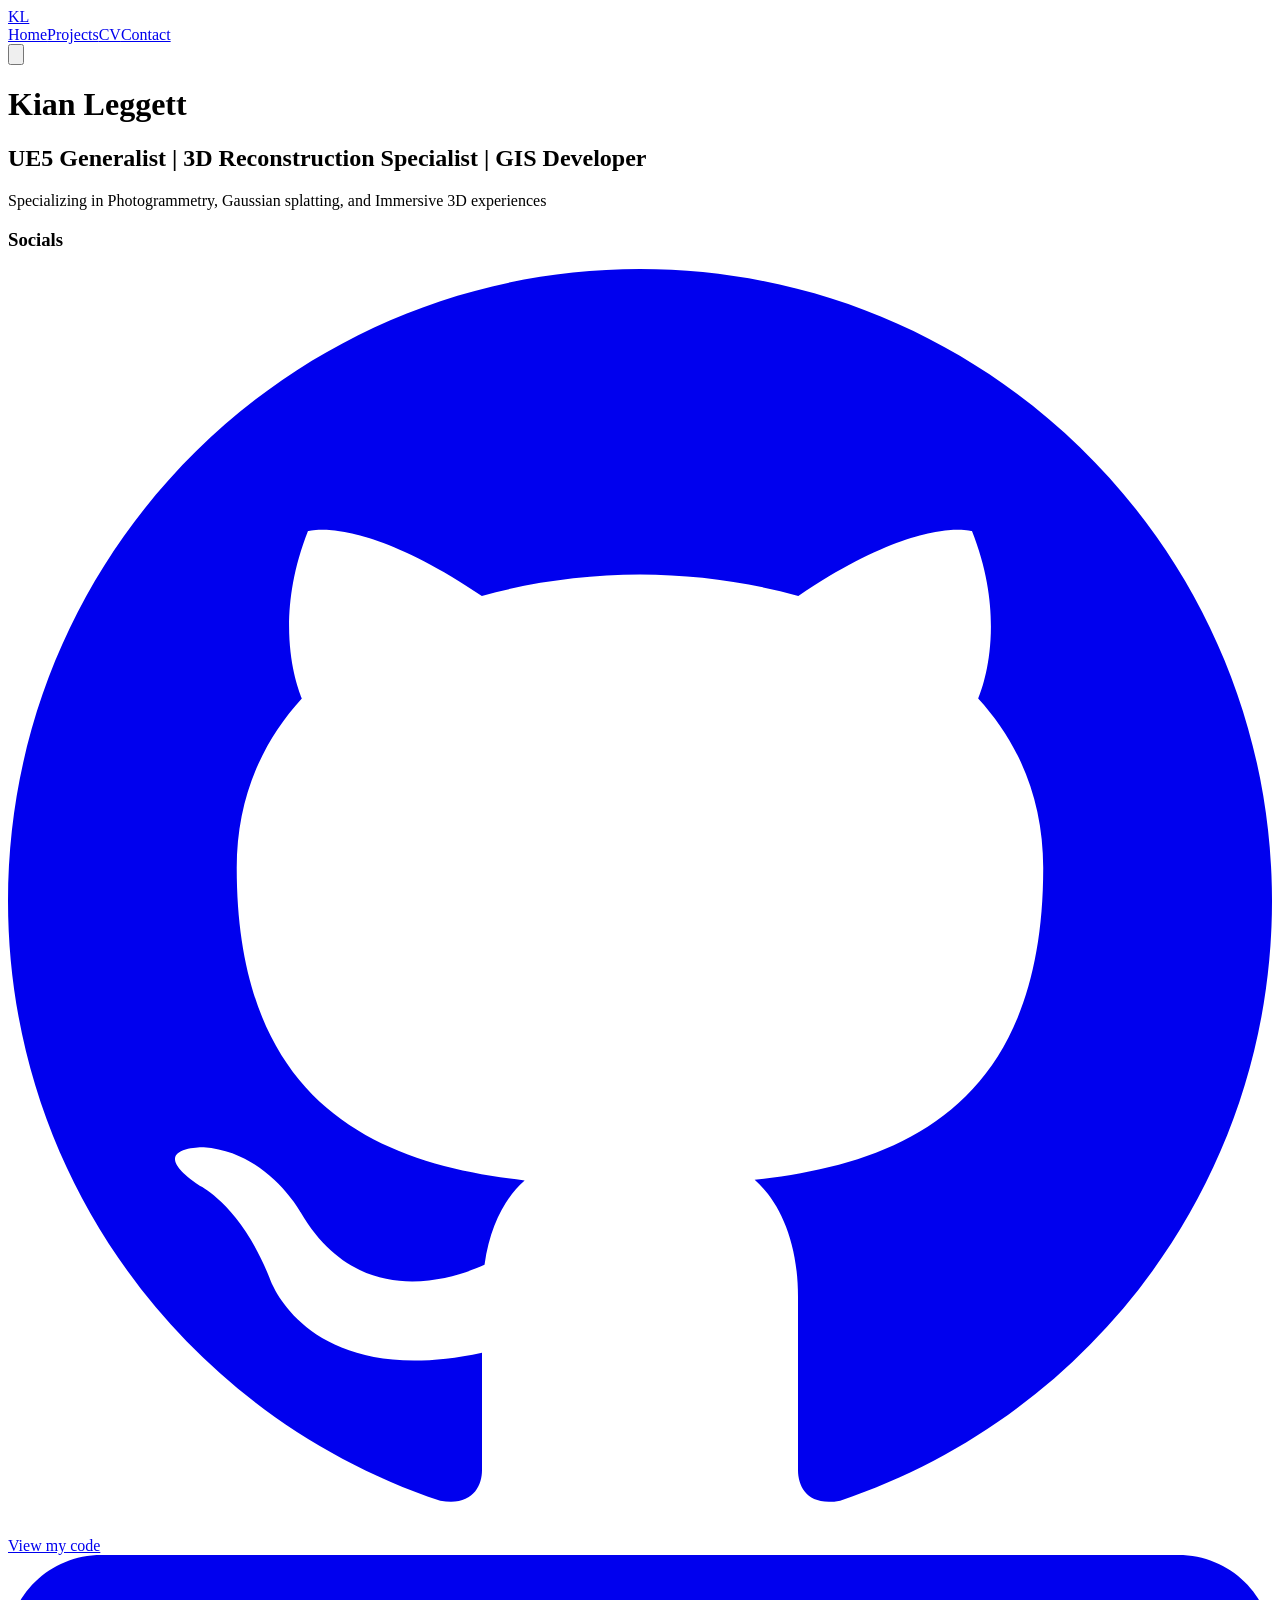
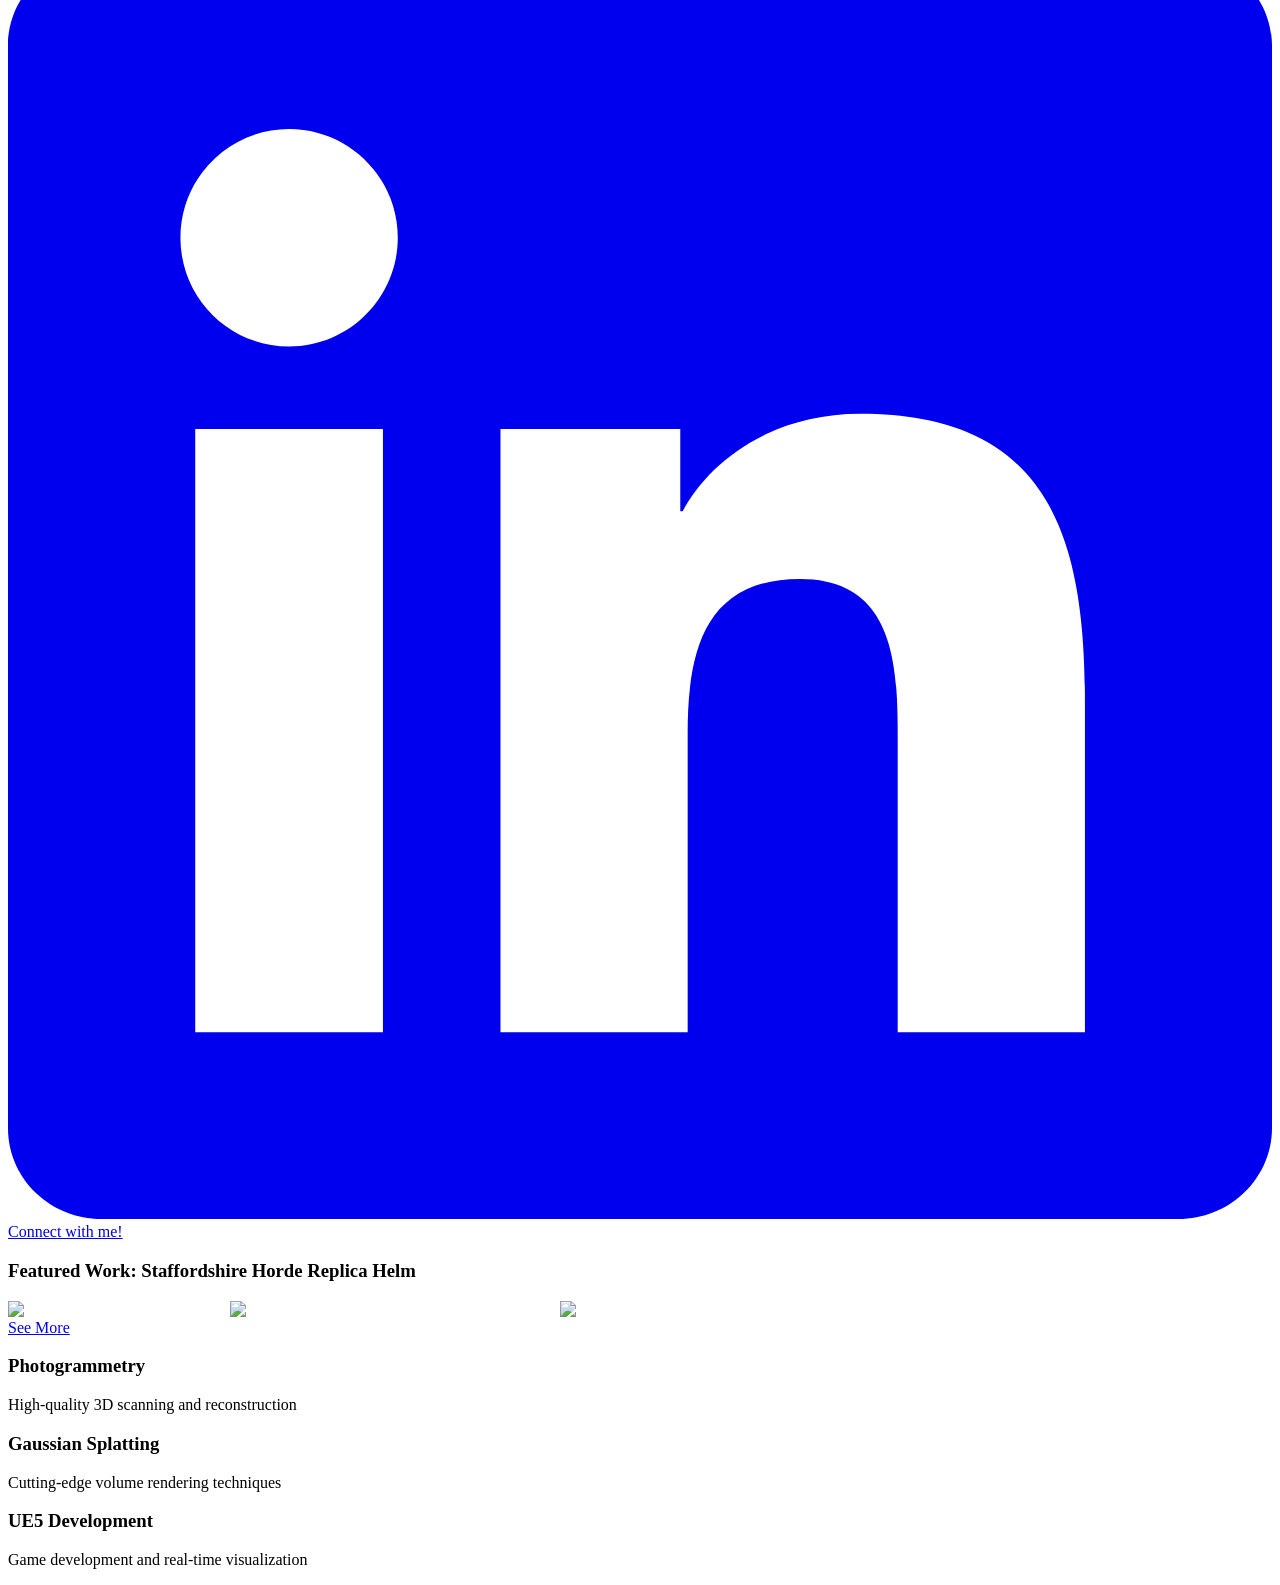
==== commit 3da488a2: "Updates" ====
--- a/index.html
+++ b/index.html
@@ -1 +1 @@
-<!DOCTYPE html><!--6_0a8S4t24pey9h1Q_ZV_--><html lang="en"><head><meta charSet="utf-8"/><meta name="viewport" content="width=device-width, initial-scale=1"/><link rel="stylesheet" href="/KianL1/_next/static/css/481c72c17c433b42.css" data-precedence="next"/><link rel="preload" as="script" fetchPriority="low" href="/KianL1/_next/static/chunks/webpack-fd2b49563dc87f9e.js"/><script src="/KianL1/_next/static/chunks/4bd1b696-c49c6f05a40ba469.js" async=""></script><script src="/KianL1/_next/static/chunks/964-1cb0851d4d0559f9.js" async=""></script><script src="/KianL1/_next/static/chunks/main-app-c18195a355459465.js" async=""></script><script src="/KianL1/_next/static/chunks/874-88e24f0e286df0b2.js" async=""></script><script src="/KianL1/_next/static/chunks/app/layout-912f8bf1750b30ef.js" async=""></script><script src="/KianL1/_next/static/chunks/63-4fa413287682673e.js" async=""></script><script src="/KianL1/_next/static/chunks/app/page-37c5b9ff298b7cbc.js" async=""></script><title>Kian Leggett - UE5 Portfolio</title><meta name="description" content="UE5 Generalist specializing in photogrammetry, Gaussian splatting, and 3D reconstruction"/><link rel="icon" href="/KianL1/favicon.ico" type="image/x-icon" sizes="16x16"/><script src="/KianL1/_next/static/chunks/polyfills-42372ed130431b0a.js" noModule=""></script></head><body class="__variable_f4493f __variable_558e67 antialiased font-sans bg-primary text-white min-h-screen"><div hidden=""><!--$--><!--/$--></div><nav class="bg-secondary/90 backdrop-blur-sm border-b border-primary/20 sticky top-0 z-50"><div class="container mx-auto px-4"><div class="flex items-center justify-between h-16"><a class="font-moderniz text-xl font-bold text-primary hover:text-accent transition-colors" href="/KianL1/">KL</a><div class="hidden md:flex space-x-8"><a class="font-vcr text-sm transition-colors relative group text-primary" href="/KianL1/">Home<span class="absolute -bottom-1 left-0 w-full h-0.5 bg-primary transform origin-left transition-transform duration-300 scale-x-100"></span></a><a class="font-vcr text-sm transition-colors relative group text-white hover:text-primary" href="/KianL1/projects/">Projects<span class="absolute -bottom-1 left-0 w-full h-0.5 bg-primary transform origin-left transition-transform duration-300 scale-x-0 group-hover:scale-x-100"></span></a><a class="font-vcr text-sm transition-colors relative group text-white hover:text-primary" href="/KianL1/cv/">CV<span class="absolute -bottom-1 left-0 w-full h-0.5 bg-primary transform origin-left transition-transform duration-300 scale-x-0 group-hover:scale-x-100"></span></a><a class="font-vcr text-sm transition-colors relative group text-white hover:text-primary" href="/KianL1/contactme/">Contact<span class="absolute -bottom-1 left-0 w-full h-0.5 bg-primary transform origin-left transition-transform duration-300 scale-x-0 group-hover:scale-x-100"></span></a></div><div class="md:hidden"><button class="text-white hover:text-primary transition-colors"><svg class="w-6 h-6" fill="none" stroke="currentColor" viewBox="0 0 24 24"><path stroke-linecap="round" stroke-linejoin="round" stroke-width="2" d="M4 6h16M4 12h16M4 18h16"></path></svg></button></div></div></div></nav><div class="min-h-screen"><main class="container mx-auto px-4 py-16"><div class="text-center mb-16"><h1 class="text-5xl font-bold mb-4 font-moderniz text-primary">Kian Leggett</h1><h2 class="text-2xl text-secondary mb-8 mx-auto font-vcr">UE5 Generalist | 3D Reconstruction Specialist | GIS Developer</h2><p class="text-lg text-accent max-w-2xl mx-auto font-vcr">Specializing in<!-- --> <span class="text-secondary">Photogrammetry</span>,<!-- --> <span class="text-secondary">Gaussian splatting</span>, and<!-- --> <span class="text-secondary">Immersive 3D experiences</span></p></div><div class="text-center mb-16"><h3 class="text-xl font-semibold mb-6 font-vcr text-primary">Socials</h3><div class="flex justify-center gap-6"><a href="https://github.com/KianL1" target="_blank" rel="noopener noreferrer" class="group bg-secondary p-4 rounded-lg border border-primary/10 hover:border-accent hover:scale-105 transition-all duration-300 flex items-center gap-3"><svg class="w-6 h-6 text-accent group-hover:text-primary transition-colors" fill="currentColor" viewBox="0 0 24 24"><path d="M12 0c-6.626 0-12 5.373-12 12 0 5.302 3.438 9.8 8.207 11.387.599.111.793-.261.793-.577v-2.234c-3.338.726-4.033-1.416-4.033-1.416-.546-1.387-1.333-1.756-1.333-1.756-1.089-.745.083-.729.083-.729 1.205.084 1.839 1.237 1.839 1.237 1.07 1.834 2.807 1.304 3.492.997.107-.775.418-1.305.762-1.604-2.665-.305-5.467-1.334-5.467-5.931 0-1.311.469-2.381 1.236-3.221-.124-.303-.535-1.524.117-3.176 0 0 1.008-.322 3.301 1.23.957-.266 1.983-.399 3.003-.404 1.02.005 2.047.138 3.006.404 2.291-1.552 3.297-1.23 3.297-1.23.653 1.653.242 2.874.118 3.176.77.84 1.235 1.911 1.235 3.221 0 4.609-2.807 5.624-5.479 5.921.43.372.823 1.102.823 2.222v3.293c0 .319.192.694.801.576 4.765-1.589 8.199-6.086 8.199-11.386 0-6.627-5.373-12-12-12z"></path></svg><span class="font-vcr text-secondary group-hover:text-primary transition-colors">View my code</span></a><a href="https://linkedin.com/in/kian-leggett-b695031a3" target="_blank" rel="noopener noreferrer" class="group bg-secondary p-4 rounded-lg border border-primary/10 hover:border-accent hover:scale-105 transition-all duration-300 flex items-center gap-3"><svg class="w-6 h-6 text-accent group-hover:text-primary transition-colors" fill="currentColor" viewBox="0 0 24 24"><path d="M20.447 20.452h-3.554v-5.569c0-1.328-.027-3.037-1.852-3.037-1.853 0-2.136 1.445-2.136 2.939v5.667H9.351V9h3.414v1.561h.046c.477-.9 1.637-1.85 3.37-1.85 3.601 0 4.267 2.37 4.267 5.455v6.286zM5.337 7.433c-1.144 0-2.063-.926-2.063-2.065 0-1.138.92-2.063 2.063-2.063 1.14 0 2.064.925 2.064 2.063 0 1.139-.925 2.065-2.064 2.065zm1.782 13.019H3.555V9h3.564v11.452zM22.225 0H1.771C.792 0 0 .774 0 1.729v20.542C0 23.227.792 24 1.771 24h20.451C23.2 24 24 23.227 24 22.271V1.729C24 .774 23.2 0 22.222 0h.003z"></path></svg><span class="font-vcr text-secondary group-hover:text-primary transition-colors">Connect with me!</span></a></div></div><div class="text-center mb-16"><h3 class="text-xl font-semibold mb-6 font-vcr text-primary">Featured Work: Staffordshire Horde Replica Helm</h3><div class="flex flex-col sm:flex-row justify-center items-center gap-6 max-w-4xl mx-auto mb-8"><img alt="Staffordshire Helm - Back View" loading="lazy" width="512" height="512" decoding="async" data-nimg="1" class="w-128 h-128 object-cover rounded-lg border border-primary/20 hover:border-accent transition-colors" style="color:transparent" src="/KianL1/StaffsHelmPottsMuseumBackL.png"/><img alt="Staffordshire Helm - Point Cloud Reconstruction" loading="lazy" width="512" height="512" decoding="async" data-nimg="1" class="w-128 h-128 object-cover rounded-lg border border-primary/20 hover:border-accent transition-colors order-first sm:order-none" style="color:transparent" src="/KianL1/StaffsHelmPottsMuseumPointcloud.PNG"/><img alt="Staffordshire Helm - Front View" loading="lazy" width="512" height="512" decoding="async" data-nimg="1" class="w-128 h-128 object-cover rounded-lg border border-primary/20 hover:border-accent transition-colors" style="color:transparent" src="/KianL1/StaffsHelmPottsMuseumFrontL.png"/></div><button class="bg-secondary px-6 py-3 rounded-lg border border-primary/10 hover:border-accent hover:scale-105 transition-all duration-300 font-vcr text-primary hover:text-accent">See More</button></div><div class="grid grid-cols-1 sm:grid-cols-2 lg:grid-cols-3 gap-8 mt-16"><div class="bg-card p-6 rounded-lg border border-primary/20 hover:border-primary/50 transition-colors"><h3 class="text-xl font-semibold mb-4 font-vcr text-primary">Photogrammetry</h3><p class="text-secondary font-vcr leading-relaxed">High-quality 3D scanning and reconstruction</p></div><div class="bg-card p-6 rounded-lg border border-primary/20 hover:border-primary/50 transition-colors"><h3 class="text-xl font-semibold mb-4 font-vcr text-primary">Gaussian Splatting</h3><p class="text-secondary font-vcr leading-relaxed">Cutting-edge volume rendering techniques</p></div><div class="bg-card p-6 rounded-lg border border-primary/20 hover:border-primary/50 transition-colors"><h3 class="text-xl font-semibold mb-4 font-vcr text-primary">UE5 Development</h3><p class="text-secondary font-vcr leading-relaxed">Game development and real-time visualization</p></div></div></main></div><!--$--><!--/$--><script src="/KianL1/_next/static/chunks/webpack-fd2b49563dc87f9e.js" id="_R_" async=""></script><script>(self.__next_f=self.__next_f||[]).push([0])</script><script>self.__next_f.push([1,"1:\"$Sreact.fragment\"\n2:I[5001,[\"874\",\"static/chunks/874-88e24f0e286df0b2.js\",\"177\",\"static/chunks/app/layout-912f8bf1750b30ef.js\"],\"default\"]\n3:I[7555,[],\"\"]\n4:I[1295,[],\"\"]\na:I[8393,[],\"\"]\n:HL[\"/KianL1/_next/static/css/481c72c17c433b42.css\",\"style\"]\n"])</script><script>self.__next_f.push([1,"0:{\"P\":null,\"b\":\"6_0a8S4t24pey9h1Q_ZV-\",\"p\":\"/KianL1\",\"c\":[\"\",\"\"],\"i\":false,\"f\":[[[\"\",{\"children\":[\"__PAGE__\",{}]},\"$undefined\",\"$undefined\",true],[\"\",[\"$\",\"$1\",\"c\",{\"children\":[[[\"$\",\"link\",\"0\",{\"rel\":\"stylesheet\",\"href\":\"/KianL1/_next/static/css/481c72c17c433b42.css\",\"precedence\":\"next\",\"crossOrigin\":\"$undefined\",\"nonce\":\"$undefined\"}]],[\"$\",\"html\",null,{\"lang\":\"en\",\"children\":[\"$\",\"body\",null,{\"className\":\"__variable_f4493f __variable_558e67 antialiased font-sans bg-primary text-white min-h-screen\",\"children\":[[\"$\",\"$L2\",null,{}],[\"$\",\"$L3\",null,{\"parallelRouterKey\":\"children\",\"error\":\"$undefined\",\"errorStyles\":\"$undefined\",\"errorScripts\":\"$undefined\",\"template\":[\"$\",\"$L4\",null,{}],\"templateStyles\":\"$undefined\",\"templateScripts\":\"$undefined\",\"notFound\":[[[\"$\",\"title\",null,{\"children\":\"404: This page could not be found.\"}],[\"$\",\"div\",null,{\"style\":{\"fontFamily\":\"system-ui,\\\"Segoe UI\\\",Roboto,Helvetica,Arial,sans-serif,\\\"Apple Color Emoji\\\",\\\"Segoe UI Emoji\\\"\",\"height\":\"100vh\",\"textAlign\":\"center\",\"display\":\"flex\",\"flexDirection\":\"column\",\"alignItems\":\"center\",\"justifyContent\":\"center\"},\"children\":[\"$\",\"div\",null,{\"children\":[[\"$\",\"style\",null,{\"dangerouslySetInnerHTML\":{\"__html\":\"body{color:#000;background:#fff;margin:0}.next-error-h1{border-right:1px solid rgba(0,0,0,.3)}@media (prefers-color-scheme:dark){body{color:#fff;background:#000}.next-error-h1{border-right:1px solid rgba(255,255,255,.3)}}\"}}],[\"$\",\"h1\",null,{\"className\":\"next-error-h1\",\"style\":{\"display\":\"inline-block\",\"margin\":\"0 20px 0 0\",\"padding\":\"0 23px 0 0\",\"fontSize\":24,\"fontWeight\":500,\"verticalAlign\":\"top\",\"lineHeight\":\"49px\"},\"children\":404}],[\"$\",\"div\",null,{\"style\":{\"display\":\"inline-block\"},\"children\":[\"$\",\"h2\",null,{\"style\":{\"fontSize\":14,\"fontWeight\":400,\"lineHeight\":\"49px\",\"margin\":0},\"children\":\"This page could not be found.\"}]}]]}]}]],[]],\"forbidden\":\"$undefined\",\"unauthorized\":\"$undefined\"}]]}]}]]}],{\"children\":[\"__PAGE__\",[\"$\",\"$1\",\"c\",{\"children\":[[\"$\",\"div\",null,{\"className\":\"min-h-screen\",\"children\":[\"$\",\"main\",null,{\"className\":\"container mx-auto px-4 py-16\",\"children\":[[\"$\",\"div\",null,{\"className\":\"text-center mb-16\",\"children\":[[\"$\",\"h1\",null,{\"className\":\"text-5xl font-bold mb-4 font-moderniz text-primary\",\"children\":\"Kian Leggett\"}],[\"$\",\"h2\",null,{\"className\":\"text-2xl text-secondary mb-8 mx-auto font-vcr\",\"children\":\"UE5 Generalist | 3D Reconstruction Specialist | GIS Developer\"}],[\"$\",\"p\",null,{\"className\":\"text-lg text-accent max-w-2xl mx-auto font-vcr\",\"children\":[\"Specializing in\",\" \",[\"$\",\"span\",null,{\"className\":\"text-secondary\",\"children\":\"Photogrammetry\"}],\",\",\" \",[\"$\",\"span\",null,{\"className\":\"text-secondary\",\"children\":\"Gaussian splatting\"}],\", and\",\" \",[\"$\",\"span\",null,{\"className\":\"text-secondary\",\"children\":\"Immersive 3D experiences\"}]]}]]}],[\"$\",\"div\",null,{\"className\":\"text-center mb-16\",\"children\":[[\"$\",\"h3\",null,{\"className\":\"text-xl font-semibold mb-6 font-vcr text-primary\",\"children\":\"Socials\"}],[\"$\",\"div\",null,{\"className\":\"flex justify-center gap-6\",\"children\":[[\"$\",\"a\",null,{\"href\":\"https://github.com/KianL1\",\"target\":\"_blank\",\"rel\":\"noopener noreferrer\",\"className\":\"group bg-secondary p-4 rounded-lg border border-primary/10 hover:border-accent hover:scale-105 transition-all duration-300 flex items-center gap-3\",\"children\":[[\"$\",\"svg\",null,{\"className\":\"w-6 h-6 text-accent group-hover:text-primary transition-colors\",\"fill\":\"currentColor\",\"viewBox\":\"0 0 24 24\",\"children\":[\"$\",\"path\",null,{\"d\":\"M12 0c-6.626 0-12 5.373-12 12 0 5.302 3.438 9.8 8.207 11.387.599.111.793-.261.793-.577v-2.234c-3.338.726-4.033-1.416-4.033-1.416-.546-1.387-1.333-1.756-1.333-1.756-1.089-.745.083-.729.083-.729 1.205.084 1.839 1.237 1.839 1.237 1.07 1.834 2.807 1.304 3.492.997.107-.775.418-1.305.762-1.604-2.665-.305-5.467-1.334-5.467-5.931 0-1.311.469-2.381 1.236-3.221-.124-.303-.535-1.524.117-3.176 0 0 1.008-.322 3.301 1.23.957-.266 1.983-.399 3.003-.404 1.02.005 2.047.138 3.006.404 2.291-1.552 3.297-1.23 3.297-1.23.653 1.653.242 2.874.118 3.176.77.84 1.235 1.911 1.235 3.221 0 4.609-2.807 5.624-5.479 5.921.43.372.823 1.102.823 2.222v3.293c0 .319.192.694.801.576 4.765-1.589 8.199-6.086 8.199-11.386 0-6.627-5.373-12-12-12z\"}]}],[\"$\",\"span\",null,{\"className\":\"font-vcr text-secondary group-hover:text-primary transition-colors\",\"children\":\"View my code\"}]]}],\"$L5\"]}]]}],\"$L6\",\"$L7\"]}]}],null,\"$L8\"]}],{},null,false]},null,false],\"$L9\",false]],\"m\":\"$undefined\",\"G\":[\"$a\",[]],\"s\":false,\"S\":true}\n"])</script><script>self.__next_f.push([1,"b:I[3063,[\"63\",\"static/chunks/63-4fa413287682673e.js\",\"974\",\"static/chunks/app/page-37c5b9ff298b7cbc.js\"],\"Image\"]\nc:I[9665,[],\"OutletBoundary\"]\ne:I[4911,[],\"AsyncMetadataOutlet\"]\n10:I[9665,[],\"ViewportBoundary\"]\n12:I[9665,[],\"MetadataBoundary\"]\n13:\"$Sreact.suspense\"\n"])</script><script>self.__next_f.push([1,"5:[\"$\",\"a\",null,{\"href\":\"https://linkedin.com/in/kian-leggett-b695031a3\",\"target\":\"_blank\",\"rel\":\"noopener noreferrer\",\"className\":\"group bg-secondary p-4 rounded-lg border border-primary/10 hover:border-accent hover:scale-105 transition-all duration-300 flex items-center gap-3\",\"children\":[[\"$\",\"svg\",null,{\"className\":\"w-6 h-6 text-accent group-hover:text-primary transition-colors\",\"fill\":\"currentColor\",\"viewBox\":\"0 0 24 24\",\"children\":[\"$\",\"path\",null,{\"d\":\"M20.447 20.452h-3.554v-5.569c0-1.328-.027-3.037-1.852-3.037-1.853 0-2.136 1.445-2.136 2.939v5.667H9.351V9h3.414v1.561h.046c.477-.9 1.637-1.85 3.37-1.85 3.601 0 4.267 2.37 4.267 5.455v6.286zM5.337 7.433c-1.144 0-2.063-.926-2.063-2.065 0-1.138.92-2.063 2.063-2.063 1.14 0 2.064.925 2.064 2.063 0 1.139-.925 2.065-2.064 2.065zm1.782 13.019H3.555V9h3.564v11.452zM22.225 0H1.771C.792 0 0 .774 0 1.729v20.542C0 23.227.792 24 1.771 24h20.451C23.2 24 24 23.227 24 22.271V1.729C24 .774 23.2 0 22.222 0h.003z\"}]}],[\"$\",\"span\",null,{\"className\":\"font-vcr text-secondary group-hover:text-primary transition-colors\",\"children\":\"Connect with me!\"}]]}]\n"])</script><script>self.__next_f.push([1,"6:[\"$\",\"div\",null,{\"className\":\"text-center mb-16\",\"children\":[[\"$\",\"h3\",null,{\"className\":\"text-xl font-semibold mb-6 font-vcr text-primary\",\"children\":\"Featured Work: Staffordshire Horde Replica Helm\"}],[\"$\",\"div\",null,{\"className\":\"flex flex-col sm:flex-row justify-center items-center gap-6 max-w-4xl mx-auto mb-8\",\"children\":[[\"$\",\"$Lb\",null,{\"src\":\"/KianL1/StaffsHelmPottsMuseumBackL.png\",\"alt\":\"Staffordshire Helm - Back View\",\"width\":512,\"height\":512,\"className\":\"w-128 h-128 object-cover rounded-lg border border-primary/20 hover:border-accent transition-colors\"}],[\"$\",\"$Lb\",null,{\"src\":\"/KianL1/StaffsHelmPottsMuseumPointcloud.PNG\",\"alt\":\"Staffordshire Helm - Point Cloud Reconstruction\",\"width\":512,\"height\":512,\"className\":\"w-128 h-128 object-cover rounded-lg border border-primary/20 hover:border-accent transition-colors order-first sm:order-none\"}],[\"$\",\"$Lb\",null,{\"src\":\"/KianL1/StaffsHelmPottsMuseumFrontL.png\",\"alt\":\"Staffordshire Helm - Front View\",\"width\":512,\"height\":512,\"className\":\"w-128 h-128 object-cover rounded-lg border border-primary/20 hover:border-accent transition-colors\"}]]}],[\"$\",\"button\",null,{\"className\":\"bg-secondary px-6 py-3 rounded-lg border border-primary/10 hover:border-accent hover:scale-105 transition-all duration-300 font-vcr text-primary hover:text-accent\",\"children\":\"See More\"}]]}]\n"])</script><script>self.__next_f.push([1,"7:[\"$\",\"div\",null,{\"className\":\"grid grid-cols-1 sm:grid-cols-2 lg:grid-cols-3 gap-8 mt-16\",\"children\":[[\"$\",\"div\",null,{\"className\":\"bg-card p-6 rounded-lg border border-primary/20 hover:border-primary/50 transition-colors\",\"children\":[[\"$\",\"h3\",null,{\"className\":\"text-xl font-semibold mb-4 font-vcr text-primary\",\"children\":\"Photogrammetry\"}],[\"$\",\"p\",null,{\"className\":\"text-secondary font-vcr leading-relaxed\",\"children\":\"High-quality 3D scanning and reconstruction\"}]]}],[\"$\",\"div\",null,{\"className\":\"bg-card p-6 rounded-lg border border-primary/20 hover:border-primary/50 transition-colors\",\"children\":[[\"$\",\"h3\",null,{\"className\":\"text-xl font-semibold mb-4 font-vcr text-primary\",\"children\":\"Gaussian Splatting\"}],[\"$\",\"p\",null,{\"className\":\"text-secondary font-vcr leading-relaxed\",\"children\":\"Cutting-edge volume rendering techniques\"}]]}],[\"$\",\"div\",null,{\"className\":\"bg-card p-6 rounded-lg border border-primary/20 hover:border-primary/50 transition-colors\",\"children\":[[\"$\",\"h3\",null,{\"className\":\"text-xl font-semibold mb-4 font-vcr text-primary\",\"children\":\"UE5 Development\"}],[\"$\",\"p\",null,{\"className\":\"text-secondary font-vcr leading-relaxed\",\"children\":\"Game development and real-time visualization\"}]]}]]}]\n"])</script><script>self.__next_f.push([1,"8:[\"$\",\"$Lc\",null,{\"children\":[\"$Ld\",[\"$\",\"$Le\",null,{\"promise\":\"$@f\"}]]}]\n9:[\"$\",\"$1\",\"h\",{\"children\":[null,[[\"$\",\"$L10\",null,{\"children\":\"$L11\"}],null],[\"$\",\"$L12\",null,{\"children\":[\"$\",\"div\",null,{\"hidden\":true,\"children\":[\"$\",\"$13\",null,{\"fallback\":null,\"children\":\"$L14\"}]}]}]]}]\n"])</script><script>self.__next_f.push([1,"11:[[\"$\",\"meta\",\"0\",{\"charSet\":\"utf-8\"}],[\"$\",\"meta\",\"1\",{\"name\":\"viewport\",\"content\":\"width=device-width, initial-scale=1\"}]]\nd:null\n"])</script><script>self.__next_f.push([1,"15:I[8175,[],\"IconMark\"]\nf:{\"metadata\":[[\"$\",\"title\",\"0\",{\"children\":\"Kian Leggett - UE5 Portfolio\"}],[\"$\",\"meta\",\"1\",{\"name\":\"description\",\"content\":\"UE5 Generalist specializing in photogrammetry, Gaussian splatting, and 3D reconstruction\"}],[\"$\",\"link\",\"2\",{\"rel\":\"icon\",\"href\":\"/KianL1/favicon.ico\",\"type\":\"image/x-icon\",\"sizes\":\"16x16\"}],[\"$\",\"$L15\",\"3\",{}]],\"error\":null,\"digest\":\"$undefined\"}\n"])</script><script>self.__next_f.push([1,"14:\"$f:metadata\"\n"])</script></body></html>+<!DOCTYPE html><!--c0PHuqZdg4xmeD0JKvzkb--><html lang="en"><head><meta charSet="utf-8"/><meta name="viewport" content="width=device-width, initial-scale=1"/><link rel="stylesheet" href="/KianL1/_next/static/css/1fca3b974db925a4.css" data-precedence="next"/><link rel="preload" as="script" fetchPriority="low" href="/KianL1/_next/static/chunks/webpack-fd2b49563dc87f9e.js"/><script src="/KianL1/_next/static/chunks/4bd1b696-c49c6f05a40ba469.js" async=""></script><script src="/KianL1/_next/static/chunks/964-1cb0851d4d0559f9.js" async=""></script><script src="/KianL1/_next/static/chunks/main-app-c18195a355459465.js" async=""></script><script src="/KianL1/_next/static/chunks/874-88e24f0e286df0b2.js" async=""></script><script src="/KianL1/_next/static/chunks/app/layout-e2fce1a17aafbc1f.js" async=""></script><script src="/KianL1/_next/static/chunks/63-4fa413287682673e.js" async=""></script><script src="/KianL1/_next/static/chunks/app/page-f40608354b845dff.js" async=""></script><title>Kian Leggett - UE5 Portfolio</title><meta name="description" content="UE5 Generalist specializing in photogrammetry, Gaussian splatting, and 3D reconstruction"/><link rel="icon" href="/KianL1/favicon.ico" type="image/x-icon" sizes="16x16"/><script src="/KianL1/_next/static/chunks/polyfills-42372ed130431b0a.js" noModule=""></script></head><body class="__variable_f4493f __variable_558e67 antialiased font-sans bg-primary text-white min-h-screen"><div hidden=""><!--$--><!--/$--></div><nav class="bg-secondary/90 backdrop-blur-sm border-b border-primary/20 sticky top-0 z-50"><div class="container mx-auto px-4"><div class="flex items-center justify-between h-16"><a class="font-moderniz text-xl font-bold text-primary hover:text-accent transition-colors" href="/KianL1/">KL</a><div class="hidden md:flex space-x-8"><a class="font-vcr text-sm transition-colors relative group text-primary" href="/KianL1/">Home<span class="absolute -bottom-1 left-0 w-full h-0.5 bg-primary transform origin-left transition-transform duration-300 scale-x-100"></span></a><a class="font-vcr text-sm transition-colors relative group text-white hover:text-primary" href="/KianL1/projects/">Projects<span class="absolute -bottom-1 left-0 w-full h-0.5 bg-primary transform origin-left transition-transform duration-300 scale-x-0 group-hover:scale-x-100"></span></a><a class="font-vcr text-sm transition-colors relative group text-white hover:text-primary" href="/KianL1/cv/">CV<span class="absolute -bottom-1 left-0 w-full h-0.5 bg-primary transform origin-left transition-transform duration-300 scale-x-0 group-hover:scale-x-100"></span></a><a class="font-vcr text-sm transition-colors relative group text-white hover:text-primary" href="/KianL1/contactme/">Contact<span class="absolute -bottom-1 left-0 w-full h-0.5 bg-primary transform origin-left transition-transform duration-300 scale-x-0 group-hover:scale-x-100"></span></a></div><div class="md:hidden"><button class="text-white hover:text-primary transition-colors"><svg class="w-6 h-6" fill="none" stroke="currentColor" viewBox="0 0 24 24"><path stroke-linecap="round" stroke-linejoin="round" stroke-width="2" d="M4 6h16M4 12h16M4 18h16"></path></svg></button></div></div></div></nav><div class="min-h-screen"><main class="container mx-auto px-4 py-16"><div class="text-center mb-16"><h1 class="text-5xl font-bold mb-4 font-moderniz text-primary">Kian Leggett</h1><h2 class="text-2xl text-secondary mb-8 mx-auto font-vcr">UE5 Generalist | 3D Reconstruction Specialist | GIS Developer</h2><p class="text-lg text-accent max-w-2xl mx-auto font-vcr">Specializing in<!-- --> <span class="text-secondary">Photogrammetry</span>,<!-- --> <span class="text-secondary">Gaussian splatting</span>, and<!-- --> <span class="text-secondary">Immersive 3D experiences</span></p></div><div class="text-center mb-16"><h3 class="text-xl font-semibold mb-6 font-vcr text-primary">Socials</h3><div class="flex justify-center gap-6"><a href="https://github.com/KianL1" target="_blank" rel="noopener noreferrer" class="group bg-secondary p-4 rounded-lg border border-primary/10 hover:border-accent hover:scale-105 transition-all duration-300 flex items-center gap-3"><svg class="w-6 h-6 text-accent group-hover:text-primary transition-colors" fill="currentColor" viewBox="0 0 24 24"><path d="M12 0c-6.626 0-12 5.373-12 12 0 5.302 3.438 9.8 8.207 11.387.599.111.793-.261.793-.577v-2.234c-3.338.726-4.033-1.416-4.033-1.416-.546-1.387-1.333-1.756-1.333-1.756-1.089-.745.083-.729.083-.729 1.205.084 1.839 1.237 1.839 1.237 1.07 1.834 2.807 1.304 3.492.997.107-.775.418-1.305.762-1.604-2.665-.305-5.467-1.334-5.467-5.931 0-1.311.469-2.381 1.236-3.221-.124-.303-.535-1.524.117-3.176 0 0 1.008-.322 3.301 1.23.957-.266 1.983-.399 3.003-.404 1.02.005 2.047.138 3.006.404 2.291-1.552 3.297-1.23 3.297-1.23.653 1.653.242 2.874.118 3.176.77.84 1.235 1.911 1.235 3.221 0 4.609-2.807 5.624-5.479 5.921.43.372.823 1.102.823 2.222v3.293c0 .319.192.694.801.576 4.765-1.589 8.199-6.086 8.199-11.386 0-6.627-5.373-12-12-12z"></path></svg><span class="font-vcr text-secondary group-hover:text-primary transition-colors">View my code</span></a><a href="https://linkedin.com/in/kian-leggett-b695031a3" target="_blank" rel="noopener noreferrer" class="group bg-secondary p-4 rounded-lg border border-primary/10 hover:border-accent hover:scale-105 transition-all duration-300 flex items-center gap-3"><svg class="w-6 h-6 text-accent group-hover:text-primary transition-colors" fill="currentColor" viewBox="0 0 24 24"><path d="M20.447 20.452h-3.554v-5.569c0-1.328-.027-3.037-1.852-3.037-1.853 0-2.136 1.445-2.136 2.939v5.667H9.351V9h3.414v1.561h.046c.477-.9 1.637-1.85 3.37-1.85 3.601 0 4.267 2.37 4.267 5.455v6.286zM5.337 7.433c-1.144 0-2.063-.926-2.063-2.065 0-1.138.92-2.063 2.063-2.063 1.14 0 2.064.925 2.064 2.063 0 1.139-.925 2.065-2.064 2.065zm1.782 13.019H3.555V9h3.564v11.452zM22.225 0H1.771C.792 0 0 .774 0 1.729v20.542C0 23.227.792 24 1.771 24h20.451C23.2 24 24 23.227 24 22.271V1.729C24 .774 23.2 0 22.222 0h.003z"></path></svg><span class="font-vcr text-secondary group-hover:text-primary transition-colors">Connect with me!</span></a></div></div><div class="text-center mb-16"><h3 class="text-xl font-semibold mb-6 font-vcr text-primary">Featured Work: Staffordshire Horde Replica Helm</h3><div class="flex flex-col sm:flex-row justify-center items-center gap-6 max-w-4xl mx-auto mb-8"><img alt="Staffordshire Helm - Back View" loading="lazy" width="512" height="512" decoding="async" data-nimg="1" class="w-128 h-128 object-cover rounded-lg border border-primary/20 hover:border-accent transition-colors" style="color:transparent" src="/KianL1/StaffsHelmPottsMuseumBackL.png"/><img alt="Staffordshire Helm - Point Cloud Reconstruction" loading="lazy" width="512" height="512" decoding="async" data-nimg="1" class="w-128 h-128 object-cover rounded-lg border border-primary/20 hover:border-accent transition-colors order-first sm:order-none" style="color:transparent" src="/KianL1/StaffsHelmPottsMuseumPointcloud.PNG"/><img alt="Staffordshire Helm - Front View" loading="lazy" width="512" height="512" decoding="async" data-nimg="1" class="w-128 h-128 object-cover rounded-lg border border-primary/20 hover:border-accent transition-colors" style="color:transparent" src="/KianL1/StaffsHelmPottsMuseumFrontL.png"/></div><a class="inline-block bg-secondary px-6 py-3 rounded-lg border border-primary/10 hover:border-accent hover:scale-105 transition-all duration-300 font-vcr text-primary hover:text-accent" href="/KianL1/projects/">See More</a></div><div class="grid grid-cols-1 sm:grid-cols-2 lg:grid-cols-3 gap-8 mt-16"><div class="bg-card p-6 rounded-lg border border-primary/20 hover:border-primary/50 transition-colors"><h3 class="text-xl font-semibold mb-4 font-vcr text-primary">Photogrammetry</h3><p class="text-secondary font-vcr leading-relaxed">High-quality 3D scanning and reconstruction</p></div><div class="bg-card p-6 rounded-lg border border-primary/20 hover:border-primary/50 transition-colors"><h3 class="text-xl font-semibold mb-4 font-vcr text-primary">Gaussian Splatting</h3><p class="text-secondary font-vcr leading-relaxed">Cutting-edge volume rendering techniques</p></div><div class="bg-card p-6 rounded-lg border border-primary/20 hover:border-primary/50 transition-colors"><h3 class="text-xl font-semibold mb-4 font-vcr text-primary">UE5 Development</h3><p class="text-secondary font-vcr leading-relaxed">Game development and real-time visualization</p></div></div></main></div><!--$--><!--/$--><script src="/KianL1/_next/static/chunks/webpack-fd2b49563dc87f9e.js" id="_R_" async=""></script><script>(self.__next_f=self.__next_f||[]).push([0])</script><script>self.__next_f.push([1,"1:\"$Sreact.fragment\"\n2:I[5001,[\"874\",\"static/chunks/874-88e24f0e286df0b2.js\",\"177\",\"static/chunks/app/layout-e2fce1a17aafbc1f.js\"],\"default\"]\n3:I[7555,[],\"\"]\n4:I[1295,[],\"\"]\na:I[8393,[],\"\"]\n:HL[\"/KianL1/_next/static/css/1fca3b974db925a4.css\",\"style\"]\n"])</script><script>self.__next_f.push([1,"0:{\"P\":null,\"b\":\"c0PHuqZdg4xmeD0JKvzkb\",\"p\":\"/KianL1\",\"c\":[\"\",\"\"],\"i\":false,\"f\":[[[\"\",{\"children\":[\"__PAGE__\",{}]},\"$undefined\",\"$undefined\",true],[\"\",[\"$\",\"$1\",\"c\",{\"children\":[[[\"$\",\"link\",\"0\",{\"rel\":\"stylesheet\",\"href\":\"/KianL1/_next/static/css/1fca3b974db925a4.css\",\"precedence\":\"next\",\"crossOrigin\":\"$undefined\",\"nonce\":\"$undefined\"}]],[\"$\",\"html\",null,{\"lang\":\"en\",\"children\":[\"$\",\"body\",null,{\"className\":\"__variable_f4493f __variable_558e67 antialiased font-sans bg-primary text-white min-h-screen\",\"children\":[[\"$\",\"$L2\",null,{}],[\"$\",\"$L3\",null,{\"parallelRouterKey\":\"children\",\"error\":\"$undefined\",\"errorStyles\":\"$undefined\",\"errorScripts\":\"$undefined\",\"template\":[\"$\",\"$L4\",null,{}],\"templateStyles\":\"$undefined\",\"templateScripts\":\"$undefined\",\"notFound\":[[[\"$\",\"title\",null,{\"children\":\"404: This page could not be found.\"}],[\"$\",\"div\",null,{\"style\":{\"fontFamily\":\"system-ui,\\\"Segoe UI\\\",Roboto,Helvetica,Arial,sans-serif,\\\"Apple Color Emoji\\\",\\\"Segoe UI Emoji\\\"\",\"height\":\"100vh\",\"textAlign\":\"center\",\"display\":\"flex\",\"flexDirection\":\"column\",\"alignItems\":\"center\",\"justifyContent\":\"center\"},\"children\":[\"$\",\"div\",null,{\"children\":[[\"$\",\"style\",null,{\"dangerouslySetInnerHTML\":{\"__html\":\"body{color:#000;background:#fff;margin:0}.next-error-h1{border-right:1px solid rgba(0,0,0,.3)}@media (prefers-color-scheme:dark){body{color:#fff;background:#000}.next-error-h1{border-right:1px solid rgba(255,255,255,.3)}}\"}}],[\"$\",\"h1\",null,{\"className\":\"next-error-h1\",\"style\":{\"display\":\"inline-block\",\"margin\":\"0 20px 0 0\",\"padding\":\"0 23px 0 0\",\"fontSize\":24,\"fontWeight\":500,\"verticalAlign\":\"top\",\"lineHeight\":\"49px\"},\"children\":404}],[\"$\",\"div\",null,{\"style\":{\"display\":\"inline-block\"},\"children\":[\"$\",\"h2\",null,{\"style\":{\"fontSize\":14,\"fontWeight\":400,\"lineHeight\":\"49px\",\"margin\":0},\"children\":\"This page could not be found.\"}]}]]}]}]],[]],\"forbidden\":\"$undefined\",\"unauthorized\":\"$undefined\"}]]}]}]]}],{\"children\":[\"__PAGE__\",[\"$\",\"$1\",\"c\",{\"children\":[[\"$\",\"div\",null,{\"className\":\"min-h-screen\",\"children\":[\"$\",\"main\",null,{\"className\":\"container mx-auto px-4 py-16\",\"children\":[[\"$\",\"div\",null,{\"className\":\"text-center mb-16\",\"children\":[[\"$\",\"h1\",null,{\"className\":\"text-5xl font-bold mb-4 font-moderniz text-primary\",\"children\":\"Kian Leggett\"}],[\"$\",\"h2\",null,{\"className\":\"text-2xl text-secondary mb-8 mx-auto font-vcr\",\"children\":\"UE5 Generalist | 3D Reconstruction Specialist | GIS Developer\"}],[\"$\",\"p\",null,{\"className\":\"text-lg text-accent max-w-2xl mx-auto font-vcr\",\"children\":[\"Specializing in\",\" \",[\"$\",\"span\",null,{\"className\":\"text-secondary\",\"children\":\"Photogrammetry\"}],\",\",\" \",[\"$\",\"span\",null,{\"className\":\"text-secondary\",\"children\":\"Gaussian splatting\"}],\", and\",\" \",[\"$\",\"span\",null,{\"className\":\"text-secondary\",\"children\":\"Immersive 3D experiences\"}]]}]]}],[\"$\",\"div\",null,{\"className\":\"text-center mb-16\",\"children\":[[\"$\",\"h3\",null,{\"className\":\"text-xl font-semibold mb-6 font-vcr text-primary\",\"children\":\"Socials\"}],[\"$\",\"div\",null,{\"className\":\"flex justify-center gap-6\",\"children\":[[\"$\",\"a\",null,{\"href\":\"https://github.com/KianL1\",\"target\":\"_blank\",\"rel\":\"noopener noreferrer\",\"className\":\"group bg-secondary p-4 rounded-lg border border-primary/10 hover:border-accent hover:scale-105 transition-all duration-300 flex items-center gap-3\",\"children\":[[\"$\",\"svg\",null,{\"className\":\"w-6 h-6 text-accent group-hover:text-primary transition-colors\",\"fill\":\"currentColor\",\"viewBox\":\"0 0 24 24\",\"children\":[\"$\",\"path\",null,{\"d\":\"M12 0c-6.626 0-12 5.373-12 12 0 5.302 3.438 9.8 8.207 11.387.599.111.793-.261.793-.577v-2.234c-3.338.726-4.033-1.416-4.033-1.416-.546-1.387-1.333-1.756-1.333-1.756-1.089-.745.083-.729.083-.729 1.205.084 1.839 1.237 1.839 1.237 1.07 1.834 2.807 1.304 3.492.997.107-.775.418-1.305.762-1.604-2.665-.305-5.467-1.334-5.467-5.931 0-1.311.469-2.381 1.236-3.221-.124-.303-.535-1.524.117-3.176 0 0 1.008-.322 3.301 1.23.957-.266 1.983-.399 3.003-.404 1.02.005 2.047.138 3.006.404 2.291-1.552 3.297-1.23 3.297-1.23.653 1.653.242 2.874.118 3.176.77.84 1.235 1.911 1.235 3.221 0 4.609-2.807 5.624-5.479 5.921.43.372.823 1.102.823 2.222v3.293c0 .319.192.694.801.576 4.765-1.589 8.199-6.086 8.199-11.386 0-6.627-5.373-12-12-12z\"}]}],[\"$\",\"span\",null,{\"className\":\"font-vcr text-secondary group-hover:text-primary transition-colors\",\"children\":\"View my code\"}]]}],\"$L5\"]}]]}],\"$L6\",\"$L7\"]}]}],null,\"$L8\"]}],{},null,false]},null,false],\"$L9\",false]],\"m\":\"$undefined\",\"G\":[\"$a\",[]],\"s\":false,\"S\":true}\n"])</script><script>self.__next_f.push([1,"b:I[3063,[\"63\",\"static/chunks/63-4fa413287682673e.js\",\"874\",\"static/chunks/874-88e24f0e286df0b2.js\",\"974\",\"static/chunks/app/page-f40608354b845dff.js\"],\"Image\"]\nc:I[6874,[\"63\",\"static/chunks/63-4fa413287682673e.js\",\"874\",\"static/chunks/874-88e24f0e286df0b2.js\",\"974\",\"static/chunks/app/page-f40608354b845dff.js\"],\"\"]\nd:I[9665,[],\"OutletBoundary\"]\nf:I[4911,[],\"AsyncMetadataOutlet\"]\n11:I[9665,[],\"ViewportBoundary\"]\n13:I[9665,[],\"MetadataBoundary\"]\n14:\"$Sreact.suspense\"\n"])</script><script>self.__next_f.push([1,"5:[\"$\",\"a\",null,{\"href\":\"https://linkedin.com/in/kian-leggett-b695031a3\",\"target\":\"_blank\",\"rel\":\"noopener noreferrer\",\"className\":\"group bg-secondary p-4 rounded-lg border border-primary/10 hover:border-accent hover:scale-105 transition-all duration-300 flex items-center gap-3\",\"children\":[[\"$\",\"svg\",null,{\"className\":\"w-6 h-6 text-accent group-hover:text-primary transition-colors\",\"fill\":\"currentColor\",\"viewBox\":\"0 0 24 24\",\"children\":[\"$\",\"path\",null,{\"d\":\"M20.447 20.452h-3.554v-5.569c0-1.328-.027-3.037-1.852-3.037-1.853 0-2.136 1.445-2.136 2.939v5.667H9.351V9h3.414v1.561h.046c.477-.9 1.637-1.85 3.37-1.85 3.601 0 4.267 2.37 4.267 5.455v6.286zM5.337 7.433c-1.144 0-2.063-.926-2.063-2.065 0-1.138.92-2.063 2.063-2.063 1.14 0 2.064.925 2.064 2.063 0 1.139-.925 2.065-2.064 2.065zm1.782 13.019H3.555V9h3.564v11.452zM22.225 0H1.771C.792 0 0 .774 0 1.729v20.542C0 23.227.792 24 1.771 24h20.451C23.2 24 24 23.227 24 22.271V1.729C24 .774 23.2 0 22.222 0h.003z\"}]}],[\"$\",\"span\",null,{\"className\":\"font-vcr text-secondary group-hover:text-primary transition-colors\",\"children\":\"Connect with me!\"}]]}]\n"])</script><script>self.__next_f.push([1,"6:[\"$\",\"div\",null,{\"className\":\"text-center mb-16\",\"children\":[[\"$\",\"h3\",null,{\"className\":\"text-xl font-semibold mb-6 font-vcr text-primary\",\"children\":\"Featured Work: Staffordshire Horde Replica Helm\"}],[\"$\",\"div\",null,{\"className\":\"flex flex-col sm:flex-row justify-center items-center gap-6 max-w-4xl mx-auto mb-8\",\"children\":[[\"$\",\"$Lb\",null,{\"src\":\"/KianL1/StaffsHelmPottsMuseumBackL.png\",\"alt\":\"Staffordshire Helm - Back View\",\"width\":512,\"height\":512,\"className\":\"w-128 h-128 object-cover rounded-lg border border-primary/20 hover:border-accent transition-colors\"}],[\"$\",\"$Lb\",null,{\"src\":\"/KianL1/StaffsHelmPottsMuseumPointcloud.PNG\",\"alt\":\"Staffordshire Helm - Point Cloud Reconstruction\",\"width\":512,\"height\":512,\"className\":\"w-128 h-128 object-cover rounded-lg border border-primary/20 hover:border-accent transition-colors order-first sm:order-none\"}],[\"$\",\"$Lb\",null,{\"src\":\"/KianL1/StaffsHelmPottsMuseumFrontL.png\",\"alt\":\"Staffordshire Helm - Front View\",\"width\":512,\"height\":512,\"className\":\"w-128 h-128 object-cover rounded-lg border border-primary/20 hover:border-accent transition-colors\"}]]}],[\"$\",\"$Lc\",null,{\"href\":\"/projects\",\"className\":\"inline-block bg-secondary px-6 py-3 rounded-lg border border-primary/10 hover:border-accent hover:scale-105 transition-all duration-300 font-vcr text-primary hover:text-accent\",\"children\":\"See More\"}]]}]\n"])</script><script>self.__next_f.push([1,"7:[\"$\",\"div\",null,{\"className\":\"grid grid-cols-1 sm:grid-cols-2 lg:grid-cols-3 gap-8 mt-16\",\"children\":[[\"$\",\"div\",null,{\"className\":\"bg-card p-6 rounded-lg border border-primary/20 hover:border-primary/50 transition-colors\",\"children\":[[\"$\",\"h3\",null,{\"className\":\"text-xl font-semibold mb-4 font-vcr text-primary\",\"children\":\"Photogrammetry\"}],[\"$\",\"p\",null,{\"className\":\"text-secondary font-vcr leading-relaxed\",\"children\":\"High-quality 3D scanning and reconstruction\"}]]}],[\"$\",\"div\",null,{\"className\":\"bg-card p-6 rounded-lg border border-primary/20 hover:border-primary/50 transition-colors\",\"children\":[[\"$\",\"h3\",null,{\"className\":\"text-xl font-semibold mb-4 font-vcr text-primary\",\"children\":\"Gaussian Splatting\"}],[\"$\",\"p\",null,{\"className\":\"text-secondary font-vcr leading-relaxed\",\"children\":\"Cutting-edge volume rendering techniques\"}]]}],[\"$\",\"div\",null,{\"className\":\"bg-card p-6 rounded-lg border border-primary/20 hover:border-primary/50 transition-colors\",\"children\":[[\"$\",\"h3\",null,{\"className\":\"text-xl font-semibold mb-4 font-vcr text-primary\",\"children\":\"UE5 Development\"}],[\"$\",\"p\",null,{\"className\":\"text-secondary font-vcr leading-relaxed\",\"children\":\"Game development and real-time visualization\"}]]}]]}]\n"])</script><script>self.__next_f.push([1,"8:[\"$\",\"$Ld\",null,{\"children\":[\"$Le\",[\"$\",\"$Lf\",null,{\"promise\":\"$@10\"}]]}]\n9:[\"$\",\"$1\",\"h\",{\"children\":[null,[[\"$\",\"$L11\",null,{\"children\":\"$L12\"}],null],[\"$\",\"$L13\",null,{\"children\":[\"$\",\"div\",null,{\"hidden\":true,\"children\":[\"$\",\"$14\",null,{\"fallback\":null,\"children\":\"$L15\"}]}]}]]}]\n"])</script><script>self.__next_f.push([1,"12:[[\"$\",\"meta\",\"0\",{\"charSet\":\"utf-8\"}],[\"$\",\"meta\",\"1\",{\"name\":\"viewport\",\"content\":\"width=device-width, initial-scale=1\"}]]\ne:null\n"])</script><script>self.__next_f.push([1,"16:I[8175,[],\"IconMark\"]\n10:{\"metadata\":[[\"$\",\"title\",\"0\",{\"children\":\"Kian Leggett - UE5 Portfolio\"}],[\"$\",\"meta\",\"1\",{\"name\":\"description\",\"content\":\"UE5 Generalist specializing in photogrammetry, Gaussian splatting, and 3D reconstruction\"}],[\"$\",\"link\",\"2\",{\"rel\":\"icon\",\"href\":\"/KianL1/favicon.ico\",\"type\":\"image/x-icon\",\"sizes\":\"16x16\"}],[\"$\",\"$L16\",\"3\",{}]],\"error\":null,\"digest\":\"$undefined\"}\n"])</script><script>self.__next_f.push([1,"15:\"$10:metadata\"\n"])</script></body></html>
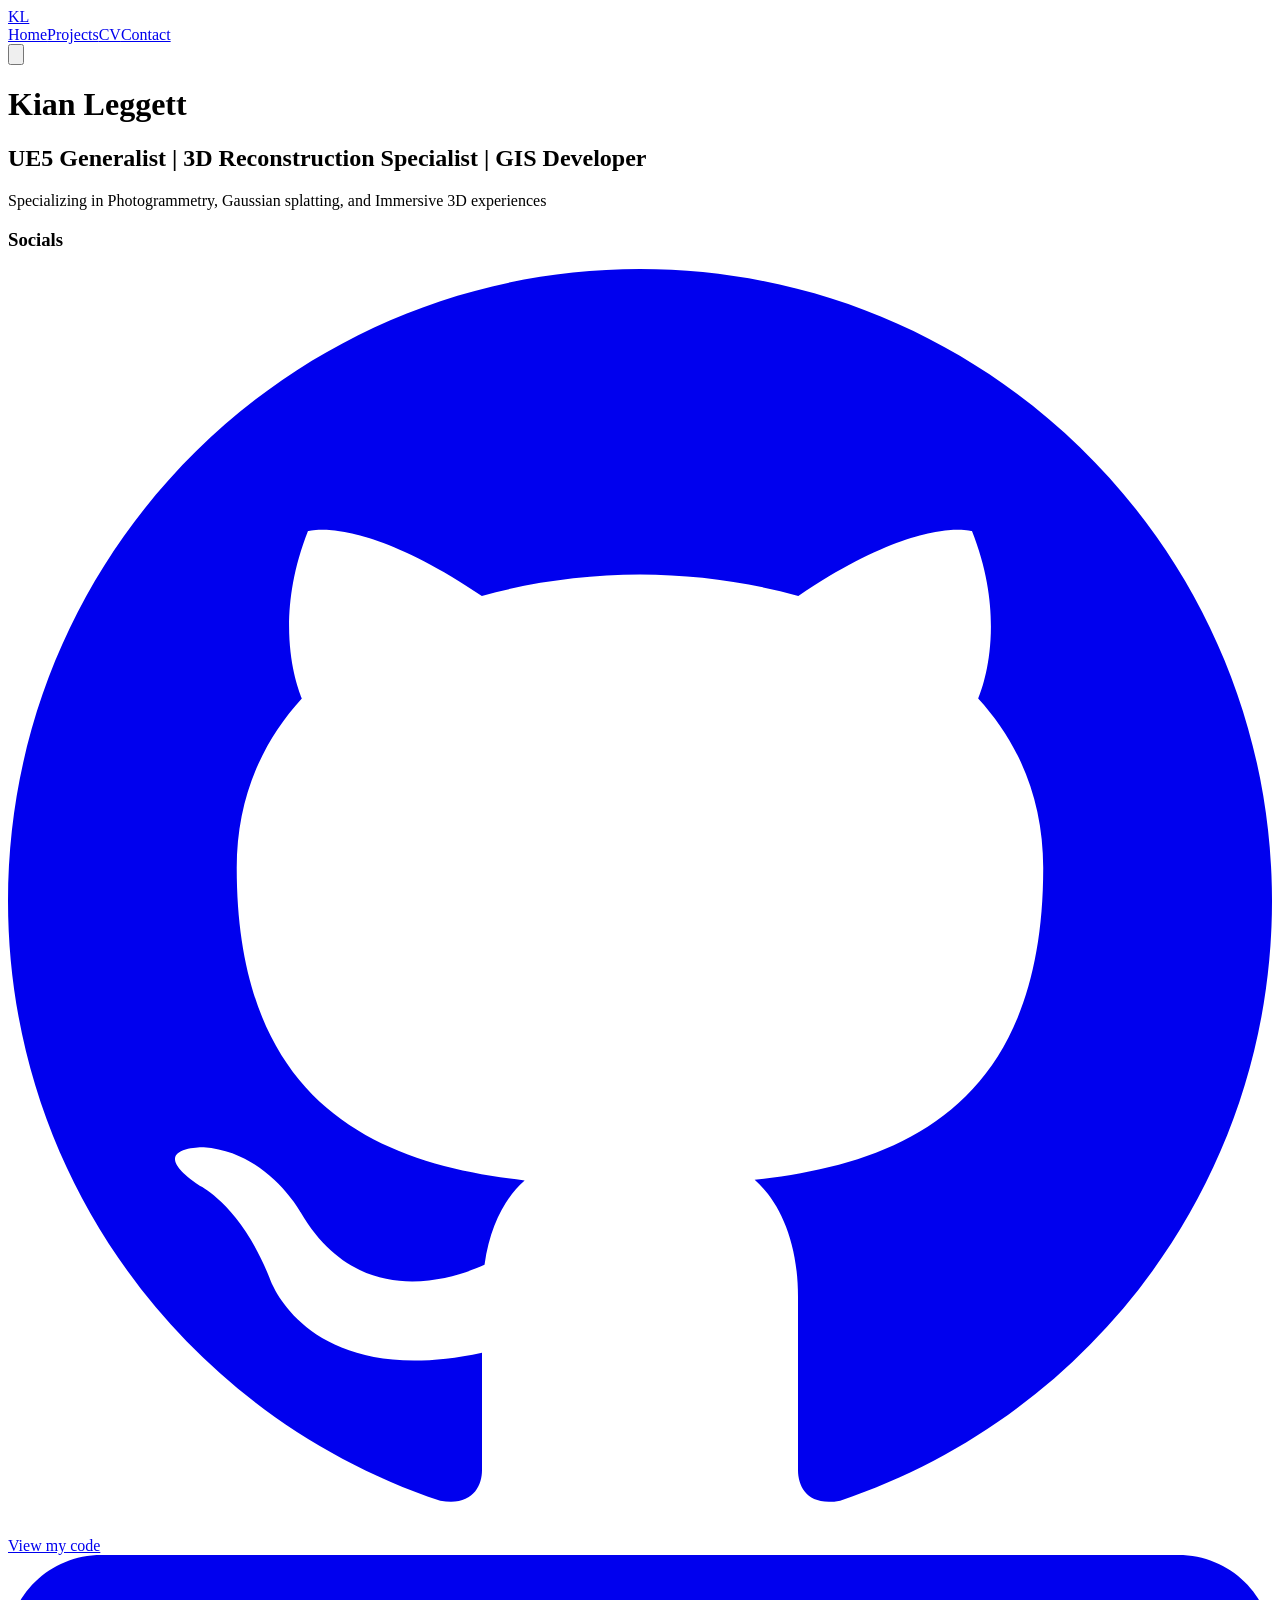
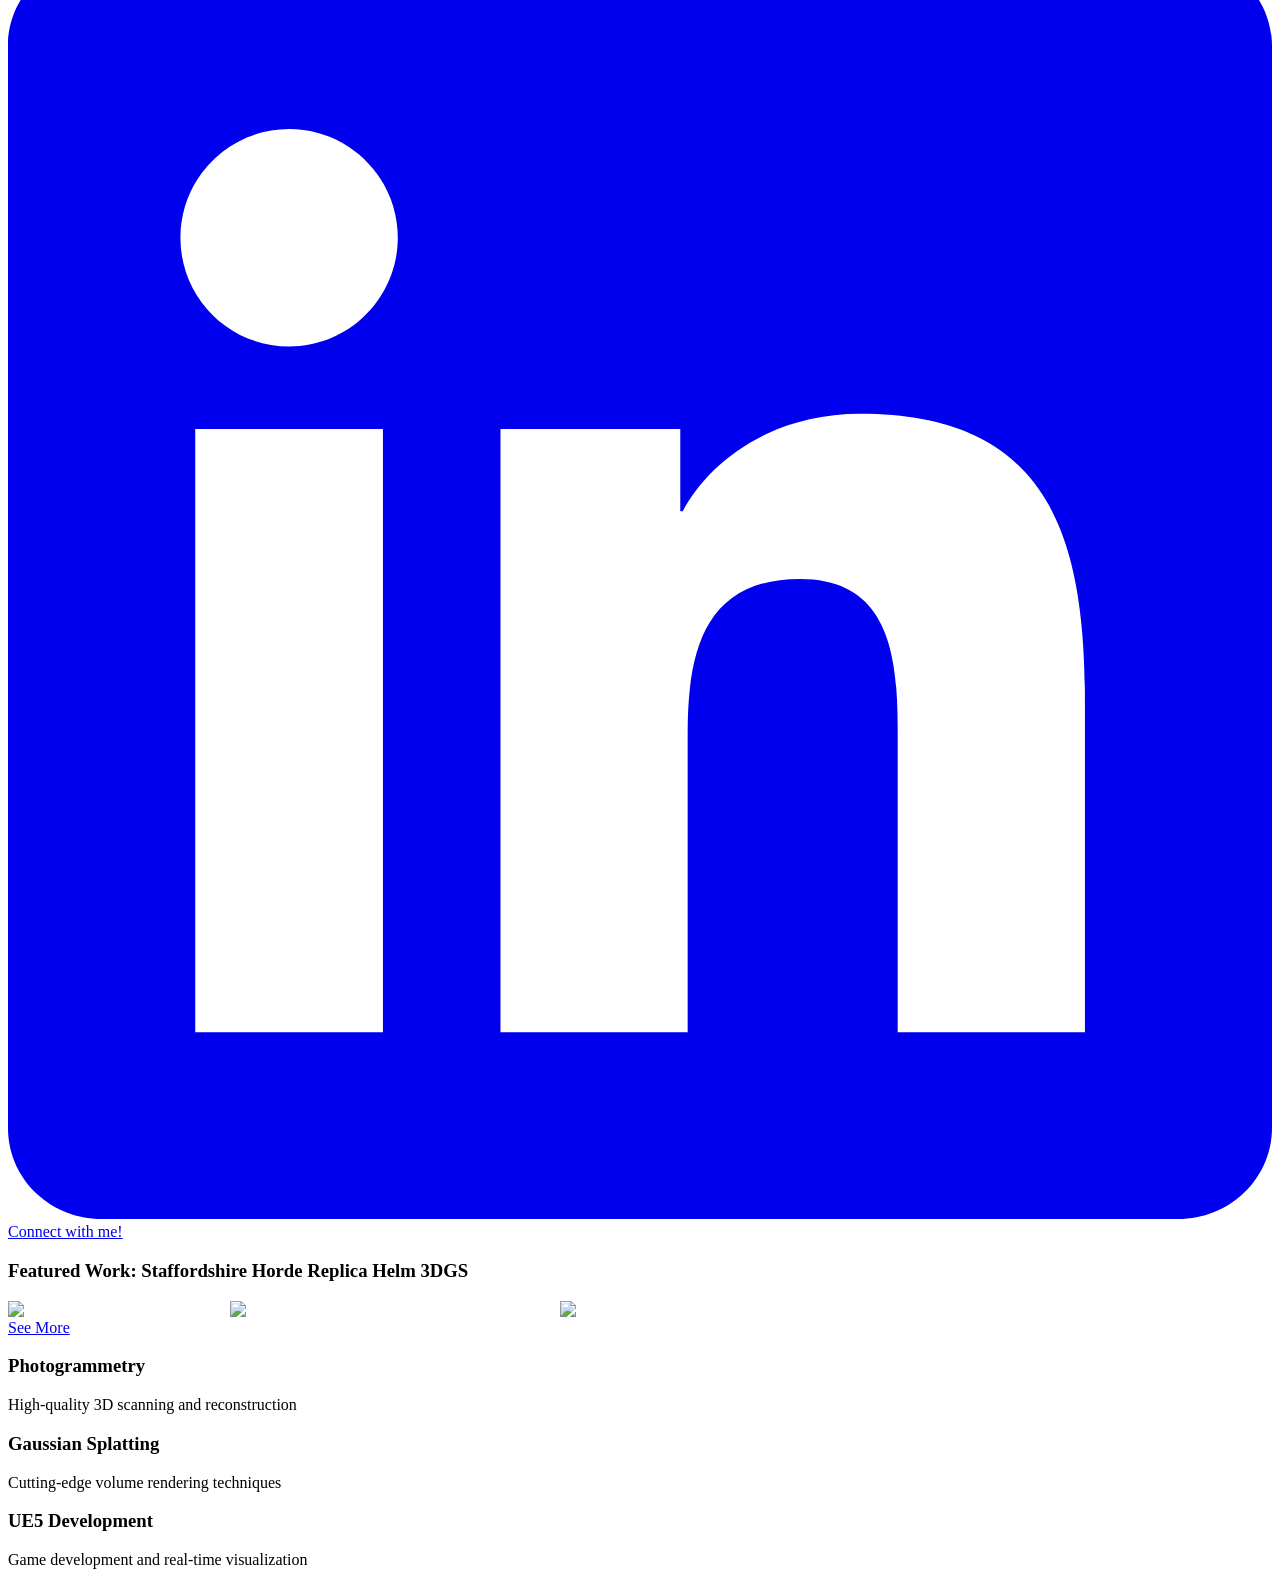
==== commit 1a1878fb: "Updates" ====
--- a/index.html
+++ b/index.html
@@ -1 +1 @@
-<!DOCTYPE html><!--c0PHuqZdg4xmeD0JKvzkb--><html lang="en"><head><meta charSet="utf-8"/><meta name="viewport" content="width=device-width, initial-scale=1"/><link rel="stylesheet" href="/KianL1/_next/static/css/1fca3b974db925a4.css" data-precedence="next"/><link rel="preload" as="script" fetchPriority="low" href="/KianL1/_next/static/chunks/webpack-fd2b49563dc87f9e.js"/><script src="/KianL1/_next/static/chunks/4bd1b696-c49c6f05a40ba469.js" async=""></script><script src="/KianL1/_next/static/chunks/964-1cb0851d4d0559f9.js" async=""></script><script src="/KianL1/_next/static/chunks/main-app-c18195a355459465.js" async=""></script><script src="/KianL1/_next/static/chunks/874-88e24f0e286df0b2.js" async=""></script><script src="/KianL1/_next/static/chunks/app/layout-e2fce1a17aafbc1f.js" async=""></script><script src="/KianL1/_next/static/chunks/63-4fa413287682673e.js" async=""></script><script src="/KianL1/_next/static/chunks/app/page-f40608354b845dff.js" async=""></script><title>Kian Leggett - UE5 Portfolio</title><meta name="description" content="UE5 Generalist specializing in photogrammetry, Gaussian splatting, and 3D reconstruction"/><link rel="icon" href="/KianL1/favicon.ico" type="image/x-icon" sizes="16x16"/><script src="/KianL1/_next/static/chunks/polyfills-42372ed130431b0a.js" noModule=""></script></head><body class="__variable_f4493f __variable_558e67 antialiased font-sans bg-primary text-white min-h-screen"><div hidden=""><!--$--><!--/$--></div><nav class="bg-secondary/90 backdrop-blur-sm border-b border-primary/20 sticky top-0 z-50"><div class="container mx-auto px-4"><div class="flex items-center justify-between h-16"><a class="font-moderniz text-xl font-bold text-primary hover:text-accent transition-colors" href="/KianL1/">KL</a><div class="hidden md:flex space-x-8"><a class="font-vcr text-sm transition-colors relative group text-primary" href="/KianL1/">Home<span class="absolute -bottom-1 left-0 w-full h-0.5 bg-primary transform origin-left transition-transform duration-300 scale-x-100"></span></a><a class="font-vcr text-sm transition-colors relative group text-white hover:text-primary" href="/KianL1/projects/">Projects<span class="absolute -bottom-1 left-0 w-full h-0.5 bg-primary transform origin-left transition-transform duration-300 scale-x-0 group-hover:scale-x-100"></span></a><a class="font-vcr text-sm transition-colors relative group text-white hover:text-primary" href="/KianL1/cv/">CV<span class="absolute -bottom-1 left-0 w-full h-0.5 bg-primary transform origin-left transition-transform duration-300 scale-x-0 group-hover:scale-x-100"></span></a><a class="font-vcr text-sm transition-colors relative group text-white hover:text-primary" href="/KianL1/contactme/">Contact<span class="absolute -bottom-1 left-0 w-full h-0.5 bg-primary transform origin-left transition-transform duration-300 scale-x-0 group-hover:scale-x-100"></span></a></div><div class="md:hidden"><button class="text-white hover:text-primary transition-colors"><svg class="w-6 h-6" fill="none" stroke="currentColor" viewBox="0 0 24 24"><path stroke-linecap="round" stroke-linejoin="round" stroke-width="2" d="M4 6h16M4 12h16M4 18h16"></path></svg></button></div></div></div></nav><div class="min-h-screen"><main class="container mx-auto px-4 py-16"><div class="text-center mb-16"><h1 class="text-5xl font-bold mb-4 font-moderniz text-primary">Kian Leggett</h1><h2 class="text-2xl text-secondary mb-8 mx-auto font-vcr">UE5 Generalist | 3D Reconstruction Specialist | GIS Developer</h2><p class="text-lg text-accent max-w-2xl mx-auto font-vcr">Specializing in<!-- --> <span class="text-secondary">Photogrammetry</span>,<!-- --> <span class="text-secondary">Gaussian splatting</span>, and<!-- --> <span class="text-secondary">Immersive 3D experiences</span></p></div><div class="text-center mb-16"><h3 class="text-xl font-semibold mb-6 font-vcr text-primary">Socials</h3><div class="flex justify-center gap-6"><a href="https://github.com/KianL1" target="_blank" rel="noopener noreferrer" class="group bg-secondary p-4 rounded-lg border border-primary/10 hover:border-accent hover:scale-105 transition-all duration-300 flex items-center gap-3"><svg class="w-6 h-6 text-accent group-hover:text-primary transition-colors" fill="currentColor" viewBox="0 0 24 24"><path d="M12 0c-6.626 0-12 5.373-12 12 0 5.302 3.438 9.8 8.207 11.387.599.111.793-.261.793-.577v-2.234c-3.338.726-4.033-1.416-4.033-1.416-.546-1.387-1.333-1.756-1.333-1.756-1.089-.745.083-.729.083-.729 1.205.084 1.839 1.237 1.839 1.237 1.07 1.834 2.807 1.304 3.492.997.107-.775.418-1.305.762-1.604-2.665-.305-5.467-1.334-5.467-5.931 0-1.311.469-2.381 1.236-3.221-.124-.303-.535-1.524.117-3.176 0 0 1.008-.322 3.301 1.23.957-.266 1.983-.399 3.003-.404 1.02.005 2.047.138 3.006.404 2.291-1.552 3.297-1.23 3.297-1.23.653 1.653.242 2.874.118 3.176.77.84 1.235 1.911 1.235 3.221 0 4.609-2.807 5.624-5.479 5.921.43.372.823 1.102.823 2.222v3.293c0 .319.192.694.801.576 4.765-1.589 8.199-6.086 8.199-11.386 0-6.627-5.373-12-12-12z"></path></svg><span class="font-vcr text-secondary group-hover:text-primary transition-colors">View my code</span></a><a href="https://linkedin.com/in/kian-leggett-b695031a3" target="_blank" rel="noopener noreferrer" class="group bg-secondary p-4 rounded-lg border border-primary/10 hover:border-accent hover:scale-105 transition-all duration-300 flex items-center gap-3"><svg class="w-6 h-6 text-accent group-hover:text-primary transition-colors" fill="currentColor" viewBox="0 0 24 24"><path d="M20.447 20.452h-3.554v-5.569c0-1.328-.027-3.037-1.852-3.037-1.853 0-2.136 1.445-2.136 2.939v5.667H9.351V9h3.414v1.561h.046c.477-.9 1.637-1.85 3.37-1.85 3.601 0 4.267 2.37 4.267 5.455v6.286zM5.337 7.433c-1.144 0-2.063-.926-2.063-2.065 0-1.138.92-2.063 2.063-2.063 1.14 0 2.064.925 2.064 2.063 0 1.139-.925 2.065-2.064 2.065zm1.782 13.019H3.555V9h3.564v11.452zM22.225 0H1.771C.792 0 0 .774 0 1.729v20.542C0 23.227.792 24 1.771 24h20.451C23.2 24 24 23.227 24 22.271V1.729C24 .774 23.2 0 22.222 0h.003z"></path></svg><span class="font-vcr text-secondary group-hover:text-primary transition-colors">Connect with me!</span></a></div></div><div class="text-center mb-16"><h3 class="text-xl font-semibold mb-6 font-vcr text-primary">Featured Work: Staffordshire Horde Replica Helm</h3><div class="flex flex-col sm:flex-row justify-center items-center gap-6 max-w-4xl mx-auto mb-8"><img alt="Staffordshire Helm - Back View" loading="lazy" width="512" height="512" decoding="async" data-nimg="1" class="w-128 h-128 object-cover rounded-lg border border-primary/20 hover:border-accent transition-colors" style="color:transparent" src="/KianL1/StaffsHelmPottsMuseumBackL.png"/><img alt="Staffordshire Helm - Point Cloud Reconstruction" loading="lazy" width="512" height="512" decoding="async" data-nimg="1" class="w-128 h-128 object-cover rounded-lg border border-primary/20 hover:border-accent transition-colors order-first sm:order-none" style="color:transparent" src="/KianL1/StaffsHelmPottsMuseumPointcloud.PNG"/><img alt="Staffordshire Helm - Front View" loading="lazy" width="512" height="512" decoding="async" data-nimg="1" class="w-128 h-128 object-cover rounded-lg border border-primary/20 hover:border-accent transition-colors" style="color:transparent" src="/KianL1/StaffsHelmPottsMuseumFrontL.png"/></div><a class="inline-block bg-secondary px-6 py-3 rounded-lg border border-primary/10 hover:border-accent hover:scale-105 transition-all duration-300 font-vcr text-primary hover:text-accent" href="/KianL1/projects/">See More</a></div><div class="grid grid-cols-1 sm:grid-cols-2 lg:grid-cols-3 gap-8 mt-16"><div class="bg-card p-6 rounded-lg border border-primary/20 hover:border-primary/50 transition-colors"><h3 class="text-xl font-semibold mb-4 font-vcr text-primary">Photogrammetry</h3><p class="text-secondary font-vcr leading-relaxed">High-quality 3D scanning and reconstruction</p></div><div class="bg-card p-6 rounded-lg border border-primary/20 hover:border-primary/50 transition-colors"><h3 class="text-xl font-semibold mb-4 font-vcr text-primary">Gaussian Splatting</h3><p class="text-secondary font-vcr leading-relaxed">Cutting-edge volume rendering techniques</p></div><div class="bg-card p-6 rounded-lg border border-primary/20 hover:border-primary/50 transition-colors"><h3 class="text-xl font-semibold mb-4 font-vcr text-primary">UE5 Development</h3><p class="text-secondary font-vcr leading-relaxed">Game development and real-time visualization</p></div></div></main></div><!--$--><!--/$--><script src="/KianL1/_next/static/chunks/webpack-fd2b49563dc87f9e.js" id="_R_" async=""></script><script>(self.__next_f=self.__next_f||[]).push([0])</script><script>self.__next_f.push([1,"1:\"$Sreact.fragment\"\n2:I[5001,[\"874\",\"static/chunks/874-88e24f0e286df0b2.js\",\"177\",\"static/chunks/app/layout-e2fce1a17aafbc1f.js\"],\"default\"]\n3:I[7555,[],\"\"]\n4:I[1295,[],\"\"]\na:I[8393,[],\"\"]\n:HL[\"/KianL1/_next/static/css/1fca3b974db925a4.css\",\"style\"]\n"])</script><script>self.__next_f.push([1,"0:{\"P\":null,\"b\":\"c0PHuqZdg4xmeD0JKvzkb\",\"p\":\"/KianL1\",\"c\":[\"\",\"\"],\"i\":false,\"f\":[[[\"\",{\"children\":[\"__PAGE__\",{}]},\"$undefined\",\"$undefined\",true],[\"\",[\"$\",\"$1\",\"c\",{\"children\":[[[\"$\",\"link\",\"0\",{\"rel\":\"stylesheet\",\"href\":\"/KianL1/_next/static/css/1fca3b974db925a4.css\",\"precedence\":\"next\",\"crossOrigin\":\"$undefined\",\"nonce\":\"$undefined\"}]],[\"$\",\"html\",null,{\"lang\":\"en\",\"children\":[\"$\",\"body\",null,{\"className\":\"__variable_f4493f __variable_558e67 antialiased font-sans bg-primary text-white min-h-screen\",\"children\":[[\"$\",\"$L2\",null,{}],[\"$\",\"$L3\",null,{\"parallelRouterKey\":\"children\",\"error\":\"$undefined\",\"errorStyles\":\"$undefined\",\"errorScripts\":\"$undefined\",\"template\":[\"$\",\"$L4\",null,{}],\"templateStyles\":\"$undefined\",\"templateScripts\":\"$undefined\",\"notFound\":[[[\"$\",\"title\",null,{\"children\":\"404: This page could not be found.\"}],[\"$\",\"div\",null,{\"style\":{\"fontFamily\":\"system-ui,\\\"Segoe UI\\\",Roboto,Helvetica,Arial,sans-serif,\\\"Apple Color Emoji\\\",\\\"Segoe UI Emoji\\\"\",\"height\":\"100vh\",\"textAlign\":\"center\",\"display\":\"flex\",\"flexDirection\":\"column\",\"alignItems\":\"center\",\"justifyContent\":\"center\"},\"children\":[\"$\",\"div\",null,{\"children\":[[\"$\",\"style\",null,{\"dangerouslySetInnerHTML\":{\"__html\":\"body{color:#000;background:#fff;margin:0}.next-error-h1{border-right:1px solid rgba(0,0,0,.3)}@media (prefers-color-scheme:dark){body{color:#fff;background:#000}.next-error-h1{border-right:1px solid rgba(255,255,255,.3)}}\"}}],[\"$\",\"h1\",null,{\"className\":\"next-error-h1\",\"style\":{\"display\":\"inline-block\",\"margin\":\"0 20px 0 0\",\"padding\":\"0 23px 0 0\",\"fontSize\":24,\"fontWeight\":500,\"verticalAlign\":\"top\",\"lineHeight\":\"49px\"},\"children\":404}],[\"$\",\"div\",null,{\"style\":{\"display\":\"inline-block\"},\"children\":[\"$\",\"h2\",null,{\"style\":{\"fontSize\":14,\"fontWeight\":400,\"lineHeight\":\"49px\",\"margin\":0},\"children\":\"This page could not be found.\"}]}]]}]}]],[]],\"forbidden\":\"$undefined\",\"unauthorized\":\"$undefined\"}]]}]}]]}],{\"children\":[\"__PAGE__\",[\"$\",\"$1\",\"c\",{\"children\":[[\"$\",\"div\",null,{\"className\":\"min-h-screen\",\"children\":[\"$\",\"main\",null,{\"className\":\"container mx-auto px-4 py-16\",\"children\":[[\"$\",\"div\",null,{\"className\":\"text-center mb-16\",\"children\":[[\"$\",\"h1\",null,{\"className\":\"text-5xl font-bold mb-4 font-moderniz text-primary\",\"children\":\"Kian Leggett\"}],[\"$\",\"h2\",null,{\"className\":\"text-2xl text-secondary mb-8 mx-auto font-vcr\",\"children\":\"UE5 Generalist | 3D Reconstruction Specialist | GIS Developer\"}],[\"$\",\"p\",null,{\"className\":\"text-lg text-accent max-w-2xl mx-auto font-vcr\",\"children\":[\"Specializing in\",\" \",[\"$\",\"span\",null,{\"className\":\"text-secondary\",\"children\":\"Photogrammetry\"}],\",\",\" \",[\"$\",\"span\",null,{\"className\":\"text-secondary\",\"children\":\"Gaussian splatting\"}],\", and\",\" \",[\"$\",\"span\",null,{\"className\":\"text-secondary\",\"children\":\"Immersive 3D experiences\"}]]}]]}],[\"$\",\"div\",null,{\"className\":\"text-center mb-16\",\"children\":[[\"$\",\"h3\",null,{\"className\":\"text-xl font-semibold mb-6 font-vcr text-primary\",\"children\":\"Socials\"}],[\"$\",\"div\",null,{\"className\":\"flex justify-center gap-6\",\"children\":[[\"$\",\"a\",null,{\"href\":\"https://github.com/KianL1\",\"target\":\"_blank\",\"rel\":\"noopener noreferrer\",\"className\":\"group bg-secondary p-4 rounded-lg border border-primary/10 hover:border-accent hover:scale-105 transition-all duration-300 flex items-center gap-3\",\"children\":[[\"$\",\"svg\",null,{\"className\":\"w-6 h-6 text-accent group-hover:text-primary transition-colors\",\"fill\":\"currentColor\",\"viewBox\":\"0 0 24 24\",\"children\":[\"$\",\"path\",null,{\"d\":\"M12 0c-6.626 0-12 5.373-12 12 0 5.302 3.438 9.8 8.207 11.387.599.111.793-.261.793-.577v-2.234c-3.338.726-4.033-1.416-4.033-1.416-.546-1.387-1.333-1.756-1.333-1.756-1.089-.745.083-.729.083-.729 1.205.084 1.839 1.237 1.839 1.237 1.07 1.834 2.807 1.304 3.492.997.107-.775.418-1.305.762-1.604-2.665-.305-5.467-1.334-5.467-5.931 0-1.311.469-2.381 1.236-3.221-.124-.303-.535-1.524.117-3.176 0 0 1.008-.322 3.301 1.23.957-.266 1.983-.399 3.003-.404 1.02.005 2.047.138 3.006.404 2.291-1.552 3.297-1.23 3.297-1.23.653 1.653.242 2.874.118 3.176.77.84 1.235 1.911 1.235 3.221 0 4.609-2.807 5.624-5.479 5.921.43.372.823 1.102.823 2.222v3.293c0 .319.192.694.801.576 4.765-1.589 8.199-6.086 8.199-11.386 0-6.627-5.373-12-12-12z\"}]}],[\"$\",\"span\",null,{\"className\":\"font-vcr text-secondary group-hover:text-primary transition-colors\",\"children\":\"View my code\"}]]}],\"$L5\"]}]]}],\"$L6\",\"$L7\"]}]}],null,\"$L8\"]}],{},null,false]},null,false],\"$L9\",false]],\"m\":\"$undefined\",\"G\":[\"$a\",[]],\"s\":false,\"S\":true}\n"])</script><script>self.__next_f.push([1,"b:I[3063,[\"63\",\"static/chunks/63-4fa413287682673e.js\",\"874\",\"static/chunks/874-88e24f0e286df0b2.js\",\"974\",\"static/chunks/app/page-f40608354b845dff.js\"],\"Image\"]\nc:I[6874,[\"63\",\"static/chunks/63-4fa413287682673e.js\",\"874\",\"static/chunks/874-88e24f0e286df0b2.js\",\"974\",\"static/chunks/app/page-f40608354b845dff.js\"],\"\"]\nd:I[9665,[],\"OutletBoundary\"]\nf:I[4911,[],\"AsyncMetadataOutlet\"]\n11:I[9665,[],\"ViewportBoundary\"]\n13:I[9665,[],\"MetadataBoundary\"]\n14:\"$Sreact.suspense\"\n"])</script><script>self.__next_f.push([1,"5:[\"$\",\"a\",null,{\"href\":\"https://linkedin.com/in/kian-leggett-b695031a3\",\"target\":\"_blank\",\"rel\":\"noopener noreferrer\",\"className\":\"group bg-secondary p-4 rounded-lg border border-primary/10 hover:border-accent hover:scale-105 transition-all duration-300 flex items-center gap-3\",\"children\":[[\"$\",\"svg\",null,{\"className\":\"w-6 h-6 text-accent group-hover:text-primary transition-colors\",\"fill\":\"currentColor\",\"viewBox\":\"0 0 24 24\",\"children\":[\"$\",\"path\",null,{\"d\":\"M20.447 20.452h-3.554v-5.569c0-1.328-.027-3.037-1.852-3.037-1.853 0-2.136 1.445-2.136 2.939v5.667H9.351V9h3.414v1.561h.046c.477-.9 1.637-1.85 3.37-1.85 3.601 0 4.267 2.37 4.267 5.455v6.286zM5.337 7.433c-1.144 0-2.063-.926-2.063-2.065 0-1.138.92-2.063 2.063-2.063 1.14 0 2.064.925 2.064 2.063 0 1.139-.925 2.065-2.064 2.065zm1.782 13.019H3.555V9h3.564v11.452zM22.225 0H1.771C.792 0 0 .774 0 1.729v20.542C0 23.227.792 24 1.771 24h20.451C23.2 24 24 23.227 24 22.271V1.729C24 .774 23.2 0 22.222 0h.003z\"}]}],[\"$\",\"span\",null,{\"className\":\"font-vcr text-secondary group-hover:text-primary transition-colors\",\"children\":\"Connect with me!\"}]]}]\n"])</script><script>self.__next_f.push([1,"6:[\"$\",\"div\",null,{\"className\":\"text-center mb-16\",\"children\":[[\"$\",\"h3\",null,{\"className\":\"text-xl font-semibold mb-6 font-vcr text-primary\",\"children\":\"Featured Work: Staffordshire Horde Replica Helm\"}],[\"$\",\"div\",null,{\"className\":\"flex flex-col sm:flex-row justify-center items-center gap-6 max-w-4xl mx-auto mb-8\",\"children\":[[\"$\",\"$Lb\",null,{\"src\":\"/KianL1/StaffsHelmPottsMuseumBackL.png\",\"alt\":\"Staffordshire Helm - Back View\",\"width\":512,\"height\":512,\"className\":\"w-128 h-128 object-cover rounded-lg border border-primary/20 hover:border-accent transition-colors\"}],[\"$\",\"$Lb\",null,{\"src\":\"/KianL1/StaffsHelmPottsMuseumPointcloud.PNG\",\"alt\":\"Staffordshire Helm - Point Cloud Reconstruction\",\"width\":512,\"height\":512,\"className\":\"w-128 h-128 object-cover rounded-lg border border-primary/20 hover:border-accent transition-colors order-first sm:order-none\"}],[\"$\",\"$Lb\",null,{\"src\":\"/KianL1/StaffsHelmPottsMuseumFrontL.png\",\"alt\":\"Staffordshire Helm - Front View\",\"width\":512,\"height\":512,\"className\":\"w-128 h-128 object-cover rounded-lg border border-primary/20 hover:border-accent transition-colors\"}]]}],[\"$\",\"$Lc\",null,{\"href\":\"/projects\",\"className\":\"inline-block bg-secondary px-6 py-3 rounded-lg border border-primary/10 hover:border-accent hover:scale-105 transition-all duration-300 font-vcr text-primary hover:text-accent\",\"children\":\"See More\"}]]}]\n"])</script><script>self.__next_f.push([1,"7:[\"$\",\"div\",null,{\"className\":\"grid grid-cols-1 sm:grid-cols-2 lg:grid-cols-3 gap-8 mt-16\",\"children\":[[\"$\",\"div\",null,{\"className\":\"bg-card p-6 rounded-lg border border-primary/20 hover:border-primary/50 transition-colors\",\"children\":[[\"$\",\"h3\",null,{\"className\":\"text-xl font-semibold mb-4 font-vcr text-primary\",\"children\":\"Photogrammetry\"}],[\"$\",\"p\",null,{\"className\":\"text-secondary font-vcr leading-relaxed\",\"children\":\"High-quality 3D scanning and reconstruction\"}]]}],[\"$\",\"div\",null,{\"className\":\"bg-card p-6 rounded-lg border border-primary/20 hover:border-primary/50 transition-colors\",\"children\":[[\"$\",\"h3\",null,{\"className\":\"text-xl font-semibold mb-4 font-vcr text-primary\",\"children\":\"Gaussian Splatting\"}],[\"$\",\"p\",null,{\"className\":\"text-secondary font-vcr leading-relaxed\",\"children\":\"Cutting-edge volume rendering techniques\"}]]}],[\"$\",\"div\",null,{\"className\":\"bg-card p-6 rounded-lg border border-primary/20 hover:border-primary/50 transition-colors\",\"children\":[[\"$\",\"h3\",null,{\"className\":\"text-xl font-semibold mb-4 font-vcr text-primary\",\"children\":\"UE5 Development\"}],[\"$\",\"p\",null,{\"className\":\"text-secondary font-vcr leading-relaxed\",\"children\":\"Game development and real-time visualization\"}]]}]]}]\n"])</script><script>self.__next_f.push([1,"8:[\"$\",\"$Ld\",null,{\"children\":[\"$Le\",[\"$\",\"$Lf\",null,{\"promise\":\"$@10\"}]]}]\n9:[\"$\",\"$1\",\"h\",{\"children\":[null,[[\"$\",\"$L11\",null,{\"children\":\"$L12\"}],null],[\"$\",\"$L13\",null,{\"children\":[\"$\",\"div\",null,{\"hidden\":true,\"children\":[\"$\",\"$14\",null,{\"fallback\":null,\"children\":\"$L15\"}]}]}]]}]\n"])</script><script>self.__next_f.push([1,"12:[[\"$\",\"meta\",\"0\",{\"charSet\":\"utf-8\"}],[\"$\",\"meta\",\"1\",{\"name\":\"viewport\",\"content\":\"width=device-width, initial-scale=1\"}]]\ne:null\n"])</script><script>self.__next_f.push([1,"16:I[8175,[],\"IconMark\"]\n10:{\"metadata\":[[\"$\",\"title\",\"0\",{\"children\":\"Kian Leggett - UE5 Portfolio\"}],[\"$\",\"meta\",\"1\",{\"name\":\"description\",\"content\":\"UE5 Generalist specializing in photogrammetry, Gaussian splatting, and 3D reconstruction\"}],[\"$\",\"link\",\"2\",{\"rel\":\"icon\",\"href\":\"/KianL1/favicon.ico\",\"type\":\"image/x-icon\",\"sizes\":\"16x16\"}],[\"$\",\"$L16\",\"3\",{}]],\"error\":null,\"digest\":\"$undefined\"}\n"])</script><script>self.__next_f.push([1,"15:\"$10:metadata\"\n"])</script></body></html>+<!DOCTYPE html><!--ychBtJwqr6ZaQqCFdhzhq--><html lang="en"><head><meta charSet="utf-8"/><meta name="viewport" content="width=device-width, initial-scale=1"/><link rel="stylesheet" href="/KianL1/_next/static/css/0864c3624b4b1f03.css" data-precedence="next"/><link rel="preload" as="script" fetchPriority="low" href="/KianL1/_next/static/chunks/webpack-fd2b49563dc87f9e.js"/><script src="/KianL1/_next/static/chunks/4bd1b696-c49c6f05a40ba469.js" async=""></script><script src="/KianL1/_next/static/chunks/964-1cb0851d4d0559f9.js" async=""></script><script src="/KianL1/_next/static/chunks/main-app-c18195a355459465.js" async=""></script><script src="/KianL1/_next/static/chunks/874-88e24f0e286df0b2.js" async=""></script><script src="/KianL1/_next/static/chunks/app/layout-fca8dde418a07ea8.js" async=""></script><script src="/KianL1/_next/static/chunks/63-4fa413287682673e.js" async=""></script><script src="/KianL1/_next/static/chunks/app/page-f40608354b845dff.js" async=""></script><title>Kian Leggett - UE5 Portfolio</title><meta name="description" content="UE5 Generalist specializing in photogrammetry, Gaussian splatting, and 3D reconstruction"/><link rel="icon" href="/KianL1/favicon.ico" type="image/x-icon" sizes="16x16"/><script src="/KianL1/_next/static/chunks/polyfills-42372ed130431b0a.js" noModule=""></script></head><body class="__variable_f4493f __variable_558e67 antialiased font-sans bg-primary text-white min-h-screen"><div hidden=""><!--$--><!--/$--></div><nav class="bg-secondary/90 backdrop-blur-sm border-b border-primary/20 sticky top-0 z-50"><div class="container mx-auto px-4"><div class="flex items-center justify-between h-16"><a class="font-moderniz text-xl font-bold text-primary hover:text-accent transition-colors" href="/KianL1/">KL</a><div class="hidden md:flex space-x-8"><a class="font-vcr text-sm transition-colors relative group text-primary" href="/KianL1/">Home<span class="absolute -bottom-1 left-0 w-full h-0.5 bg-primary transform origin-left transition-transform duration-300 scale-x-100"></span></a><a class="font-vcr text-sm transition-colors relative group text-white hover:text-primary" href="/KianL1/projects/">Projects<span class="absolute -bottom-1 left-0 w-full h-0.5 bg-primary transform origin-left transition-transform duration-300 scale-x-0 group-hover:scale-x-100"></span></a><a class="font-vcr text-sm transition-colors relative group text-white hover:text-primary" href="/KianL1/cv/">CV<span class="absolute -bottom-1 left-0 w-full h-0.5 bg-primary transform origin-left transition-transform duration-300 scale-x-0 group-hover:scale-x-100"></span></a><a class="font-vcr text-sm transition-colors relative group text-white hover:text-primary" href="/KianL1/contactme/">Contact<span class="absolute -bottom-1 left-0 w-full h-0.5 bg-primary transform origin-left transition-transform duration-300 scale-x-0 group-hover:scale-x-100"></span></a></div><div class="md:hidden"><button class="text-white hover:text-primary transition-colors" aria-label="Toggle navigation menu" aria-expanded="false" aria-controls="mobile-nav"><svg class="w-6 h-6" fill="none" stroke="currentColor" viewBox="0 0 24 24"><path stroke-linecap="round" stroke-linejoin="round" stroke-width="2" d="M4 6h16M4 12h16M4 18h16"></path></svg></button></div></div></div></nav><div class="min-h-screen"><main class="container mx-auto px-4 py-16"><div class="text-center mb-16"><h1 class="text-5xl font-bold mb-4 font-moderniz text-primary">Kian Leggett</h1><h2 class="text-2xl text-secondary mb-8 mx-auto font-vcr">UE5 Generalist | 3D Reconstruction Specialist | GIS Developer</h2><p class="text-lg text-accent max-w-2xl mx-auto font-vcr">Specializing in<!-- --> <span class="text-secondary">Photogrammetry</span>,<!-- --> <span class="text-secondary">Gaussian splatting</span>, and<!-- --> <span class="text-secondary">Immersive 3D experiences</span></p></div><div class="text-center mb-16"><h3 class="text-xl font-semibold mb-6 font-vcr text-primary">Socials</h3><div class="flex justify-center gap-6"><a href="https://github.com/KianL1" target="_blank" rel="noopener noreferrer" class="group bg-secondary p-4 rounded-lg border border-primary/10 hover:border-accent hover:scale-105 transition-all duration-300 flex items-center gap-3"><svg class="w-6 h-6 text-accent group-hover:text-primary transition-colors" fill="currentColor" viewBox="0 0 24 24"><path d="M12 0c-6.626 0-12 5.373-12 12 0 5.302 3.438 9.8 8.207 11.387.599.111.793-.261.793-.577v-2.234c-3.338.726-4.033-1.416-4.033-1.416-.546-1.387-1.333-1.756-1.333-1.756-1.089-.745.083-.729.083-.729 1.205.084 1.839 1.237 1.839 1.237 1.07 1.834 2.807 1.304 3.492.997.107-.775.418-1.305.762-1.604-2.665-.305-5.467-1.334-5.467-5.931 0-1.311.469-2.381 1.236-3.221-.124-.303-.535-1.524.117-3.176 0 0 1.008-.322 3.301 1.23.957-.266 1.983-.399 3.003-.404 1.02.005 2.047.138 3.006.404 2.291-1.552 3.297-1.23 3.297-1.23.653 1.653.242 2.874.118 3.176.77.84 1.235 1.911 1.235 3.221 0 4.609-2.807 5.624-5.479 5.921.43.372.823 1.102.823 2.222v3.293c0 .319.192.694.801.576 4.765-1.589 8.199-6.086 8.199-11.386 0-6.627-5.373-12-12-12z"></path></svg><span class="font-vcr text-secondary group-hover:text-primary transition-colors">View my code</span></a><a href="https://linkedin.com/in/kian-leggett-b695031a3" target="_blank" rel="noopener noreferrer" class="group bg-secondary p-4 rounded-lg border border-primary/10 hover:border-accent hover:scale-105 transition-all duration-300 flex items-center gap-3"><svg class="w-6 h-6 text-accent group-hover:text-primary transition-colors" fill="currentColor" viewBox="0 0 24 24"><path d="M20.447 20.452h-3.554v-5.569c0-1.328-.027-3.037-1.852-3.037-1.853 0-2.136 1.445-2.136 2.939v5.667H9.351V9h3.414v1.561h.046c.477-.9 1.637-1.85 3.37-1.85 3.601 0 4.267 2.37 4.267 5.455v6.286zM5.337 7.433c-1.144 0-2.063-.926-2.063-2.065 0-1.138.92-2.063 2.063-2.063 1.14 0 2.064.925 2.064 2.063 0 1.139-.925 2.065-2.064 2.065zm1.782 13.019H3.555V9h3.564v11.452zM22.225 0H1.771C.792 0 0 .774 0 1.729v20.542C0 23.227.792 24 1.771 24h20.451C23.2 24 24 23.227 24 22.271V1.729C24 .774 23.2 0 22.222 0h.003z"></path></svg><span class="font-vcr text-secondary group-hover:text-primary transition-colors">Connect with me!</span></a></div></div><div class="text-center mb-16"><h3 class="text-xl font-semibold mb-6 font-vcr text-primary">Featured Work: Staffordshire Horde Replica Helm 3DGS</h3><div class="flex flex-col sm:flex-row justify-center items-center gap-6 max-w-4xl mx-auto mb-8"><img alt="Staffordshire Helm - Back View" loading="lazy" width="512" height="512" decoding="async" data-nimg="1" class="w-128 h-128 object-cover rounded-lg border border-primary/20 hover:border-accent transition-colors" style="color:transparent" src="/KianL1/StaffsHelmPottsMuseumBackL.png"/><img alt="Staffordshire Helm - Point Cloud Reconstruction" loading="lazy" width="512" height="512" decoding="async" data-nimg="1" class="w-128 h-128 object-cover rounded-lg border border-primary/20 hover:border-accent transition-colors order-first sm:order-none" style="color:transparent" src="/KianL1/StaffsHelmPottsMuseumPointcloud.PNG"/><img alt="Staffordshire Helm - Front View" loading="lazy" width="512" height="512" decoding="async" data-nimg="1" class="w-128 h-128 object-cover rounded-lg border border-primary/20 hover:border-accent transition-colors" style="color:transparent" src="/KianL1/StaffsHelmPottsMuseumFrontL.png"/></div><a class="inline-block bg-secondary px-6 py-3 rounded-lg border border-primary/10 hover:border-accent hover:scale-105 transition-all duration-300 font-vcr text-primary hover:text-accent" href="/KianL1/projects/">See More</a></div><div class="grid grid-cols-1 sm:grid-cols-2 lg:grid-cols-3 gap-8 mt-16"><div class="bg-card p-6 rounded-lg border border-primary/20 hover:border-primary/50 transition-colors"><h3 class="text-xl font-semibold mb-4 font-vcr text-primary">Photogrammetry</h3><p class="text-secondary font-vcr leading-relaxed">High-quality 3D scanning and reconstruction</p></div><div class="bg-card p-6 rounded-lg border border-primary/20 hover:border-primary/50 transition-colors"><h3 class="text-xl font-semibold mb-4 font-vcr text-primary">Gaussian Splatting</h3><p class="text-secondary font-vcr leading-relaxed">Cutting-edge volume rendering techniques</p></div><div class="bg-card p-6 rounded-lg border border-primary/20 hover:border-primary/50 transition-colors"><h3 class="text-xl font-semibold mb-4 font-vcr text-primary">UE5 Development</h3><p class="text-secondary font-vcr leading-relaxed">Game development and real-time visualization</p></div></div></main></div><!--$--><!--/$--><script src="/KianL1/_next/static/chunks/webpack-fd2b49563dc87f9e.js" id="_R_" async=""></script><script>(self.__next_f=self.__next_f||[]).push([0])</script><script>self.__next_f.push([1,"1:\"$Sreact.fragment\"\n2:I[5001,[\"874\",\"static/chunks/874-88e24f0e286df0b2.js\",\"177\",\"static/chunks/app/layout-fca8dde418a07ea8.js\"],\"default\"]\n3:I[7555,[],\"\"]\n4:I[1295,[],\"\"]\na:I[8393,[],\"\"]\n:HL[\"/KianL1/_next/static/css/0864c3624b4b1f03.css\",\"style\"]\n"])</script><script>self.__next_f.push([1,"0:{\"P\":null,\"b\":\"ychBtJwqr6ZaQqCFdhzhq\",\"p\":\"/KianL1\",\"c\":[\"\",\"\"],\"i\":false,\"f\":[[[\"\",{\"children\":[\"__PAGE__\",{}]},\"$undefined\",\"$undefined\",true],[\"\",[\"$\",\"$1\",\"c\",{\"children\":[[[\"$\",\"link\",\"0\",{\"rel\":\"stylesheet\",\"href\":\"/KianL1/_next/static/css/0864c3624b4b1f03.css\",\"precedence\":\"next\",\"crossOrigin\":\"$undefined\",\"nonce\":\"$undefined\"}]],[\"$\",\"html\",null,{\"lang\":\"en\",\"children\":[\"$\",\"body\",null,{\"className\":\"__variable_f4493f __variable_558e67 antialiased font-sans bg-primary text-white min-h-screen\",\"children\":[[\"$\",\"$L2\",null,{}],[\"$\",\"$L3\",null,{\"parallelRouterKey\":\"children\",\"error\":\"$undefined\",\"errorStyles\":\"$undefined\",\"errorScripts\":\"$undefined\",\"template\":[\"$\",\"$L4\",null,{}],\"templateStyles\":\"$undefined\",\"templateScripts\":\"$undefined\",\"notFound\":[[[\"$\",\"title\",null,{\"children\":\"404: This page could not be found.\"}],[\"$\",\"div\",null,{\"style\":{\"fontFamily\":\"system-ui,\\\"Segoe UI\\\",Roboto,Helvetica,Arial,sans-serif,\\\"Apple Color Emoji\\\",\\\"Segoe UI Emoji\\\"\",\"height\":\"100vh\",\"textAlign\":\"center\",\"display\":\"flex\",\"flexDirection\":\"column\",\"alignItems\":\"center\",\"justifyContent\":\"center\"},\"children\":[\"$\",\"div\",null,{\"children\":[[\"$\",\"style\",null,{\"dangerouslySetInnerHTML\":{\"__html\":\"body{color:#000;background:#fff;margin:0}.next-error-h1{border-right:1px solid rgba(0,0,0,.3)}@media (prefers-color-scheme:dark){body{color:#fff;background:#000}.next-error-h1{border-right:1px solid rgba(255,255,255,.3)}}\"}}],[\"$\",\"h1\",null,{\"className\":\"next-error-h1\",\"style\":{\"display\":\"inline-block\",\"margin\":\"0 20px 0 0\",\"padding\":\"0 23px 0 0\",\"fontSize\":24,\"fontWeight\":500,\"verticalAlign\":\"top\",\"lineHeight\":\"49px\"},\"children\":404}],[\"$\",\"div\",null,{\"style\":{\"display\":\"inline-block\"},\"children\":[\"$\",\"h2\",null,{\"style\":{\"fontSize\":14,\"fontWeight\":400,\"lineHeight\":\"49px\",\"margin\":0},\"children\":\"This page could not be found.\"}]}]]}]}]],[]],\"forbidden\":\"$undefined\",\"unauthorized\":\"$undefined\"}]]}]}]]}],{\"children\":[\"__PAGE__\",[\"$\",\"$1\",\"c\",{\"children\":[[\"$\",\"div\",null,{\"className\":\"min-h-screen\",\"children\":[\"$\",\"main\",null,{\"className\":\"container mx-auto px-4 py-16\",\"children\":[[\"$\",\"div\",null,{\"className\":\"text-center mb-16\",\"children\":[[\"$\",\"h1\",null,{\"className\":\"text-5xl font-bold mb-4 font-moderniz text-primary\",\"children\":\"Kian Leggett\"}],[\"$\",\"h2\",null,{\"className\":\"text-2xl text-secondary mb-8 mx-auto font-vcr\",\"children\":\"UE5 Generalist | 3D Reconstruction Specialist | GIS Developer\"}],[\"$\",\"p\",null,{\"className\":\"text-lg text-accent max-w-2xl mx-auto font-vcr\",\"children\":[\"Specializing in\",\" \",[\"$\",\"span\",null,{\"className\":\"text-secondary\",\"children\":\"Photogrammetry\"}],\",\",\" \",[\"$\",\"span\",null,{\"className\":\"text-secondary\",\"children\":\"Gaussian splatting\"}],\", and\",\" \",[\"$\",\"span\",null,{\"className\":\"text-secondary\",\"children\":\"Immersive 3D experiences\"}]]}]]}],[\"$\",\"div\",null,{\"className\":\"text-center mb-16\",\"children\":[[\"$\",\"h3\",null,{\"className\":\"text-xl font-semibold mb-6 font-vcr text-primary\",\"children\":\"Socials\"}],[\"$\",\"div\",null,{\"className\":\"flex justify-center gap-6\",\"children\":[[\"$\",\"a\",null,{\"href\":\"https://github.com/KianL1\",\"target\":\"_blank\",\"rel\":\"noopener noreferrer\",\"className\":\"group bg-secondary p-4 rounded-lg border border-primary/10 hover:border-accent hover:scale-105 transition-all duration-300 flex items-center gap-3\",\"children\":[[\"$\",\"svg\",null,{\"className\":\"w-6 h-6 text-accent group-hover:text-primary transition-colors\",\"fill\":\"currentColor\",\"viewBox\":\"0 0 24 24\",\"children\":[\"$\",\"path\",null,{\"d\":\"M12 0c-6.626 0-12 5.373-12 12 0 5.302 3.438 9.8 8.207 11.387.599.111.793-.261.793-.577v-2.234c-3.338.726-4.033-1.416-4.033-1.416-.546-1.387-1.333-1.756-1.333-1.756-1.089-.745.083-.729.083-.729 1.205.084 1.839 1.237 1.839 1.237 1.07 1.834 2.807 1.304 3.492.997.107-.775.418-1.305.762-1.604-2.665-.305-5.467-1.334-5.467-5.931 0-1.311.469-2.381 1.236-3.221-.124-.303-.535-1.524.117-3.176 0 0 1.008-.322 3.301 1.23.957-.266 1.983-.399 3.003-.404 1.02.005 2.047.138 3.006.404 2.291-1.552 3.297-1.23 3.297-1.23.653 1.653.242 2.874.118 3.176.77.84 1.235 1.911 1.235 3.221 0 4.609-2.807 5.624-5.479 5.921.43.372.823 1.102.823 2.222v3.293c0 .319.192.694.801.576 4.765-1.589 8.199-6.086 8.199-11.386 0-6.627-5.373-12-12-12z\"}]}],[\"$\",\"span\",null,{\"className\":\"font-vcr text-secondary group-hover:text-primary transition-colors\",\"children\":\"View my code\"}]]}],\"$L5\"]}]]}],\"$L6\",\"$L7\"]}]}],null,\"$L8\"]}],{},null,false]},null,false],\"$L9\",false]],\"m\":\"$undefined\",\"G\":[\"$a\",[]],\"s\":false,\"S\":true}\n"])</script><script>self.__next_f.push([1,"b:I[3063,[\"63\",\"static/chunks/63-4fa413287682673e.js\",\"874\",\"static/chunks/874-88e24f0e286df0b2.js\",\"974\",\"static/chunks/app/page-f40608354b845dff.js\"],\"Image\"]\nc:I[6874,[\"63\",\"static/chunks/63-4fa413287682673e.js\",\"874\",\"static/chunks/874-88e24f0e286df0b2.js\",\"974\",\"static/chunks/app/page-f40608354b845dff.js\"],\"\"]\nd:I[9665,[],\"OutletBoundary\"]\nf:I[4911,[],\"AsyncMetadataOutlet\"]\n11:I[9665,[],\"ViewportBoundary\"]\n13:I[9665,[],\"MetadataBoundary\"]\n14:\"$Sreact.suspense\"\n"])</script><script>self.__next_f.push([1,"5:[\"$\",\"a\",null,{\"href\":\"https://linkedin.com/in/kian-leggett-b695031a3\",\"target\":\"_blank\",\"rel\":\"noopener noreferrer\",\"className\":\"group bg-secondary p-4 rounded-lg border border-primary/10 hover:border-accent hover:scale-105 transition-all duration-300 flex items-center gap-3\",\"children\":[[\"$\",\"svg\",null,{\"className\":\"w-6 h-6 text-accent group-hover:text-primary transition-colors\",\"fill\":\"currentColor\",\"viewBox\":\"0 0 24 24\",\"children\":[\"$\",\"path\",null,{\"d\":\"M20.447 20.452h-3.554v-5.569c0-1.328-.027-3.037-1.852-3.037-1.853 0-2.136 1.445-2.136 2.939v5.667H9.351V9h3.414v1.561h.046c.477-.9 1.637-1.85 3.37-1.85 3.601 0 4.267 2.37 4.267 5.455v6.286zM5.337 7.433c-1.144 0-2.063-.926-2.063-2.065 0-1.138.92-2.063 2.063-2.063 1.14 0 2.064.925 2.064 2.063 0 1.139-.925 2.065-2.064 2.065zm1.782 13.019H3.555V9h3.564v11.452zM22.225 0H1.771C.792 0 0 .774 0 1.729v20.542C0 23.227.792 24 1.771 24h20.451C23.2 24 24 23.227 24 22.271V1.729C24 .774 23.2 0 22.222 0h.003z\"}]}],[\"$\",\"span\",null,{\"className\":\"font-vcr text-secondary group-hover:text-primary transition-colors\",\"children\":\"Connect with me!\"}]]}]\n"])</script><script>self.__next_f.push([1,"6:[\"$\",\"div\",null,{\"className\":\"text-center mb-16\",\"children\":[[\"$\",\"h3\",null,{\"className\":\"text-xl font-semibold mb-6 font-vcr text-primary\",\"children\":\"Featured Work: Staffordshire Horde Replica Helm 3DGS\"}],[\"$\",\"div\",null,{\"className\":\"flex flex-col sm:flex-row justify-center items-center gap-6 max-w-4xl mx-auto mb-8\",\"children\":[[\"$\",\"$Lb\",null,{\"src\":\"/KianL1/StaffsHelmPottsMuseumBackL.png\",\"alt\":\"Staffordshire Helm - Back View\",\"width\":512,\"height\":512,\"className\":\"w-128 h-128 object-cover rounded-lg border border-primary/20 hover:border-accent transition-colors\"}],[\"$\",\"$Lb\",null,{\"src\":\"/KianL1/StaffsHelmPottsMuseumPointcloud.PNG\",\"alt\":\"Staffordshire Helm - Point Cloud Reconstruction\",\"width\":512,\"height\":512,\"className\":\"w-128 h-128 object-cover rounded-lg border border-primary/20 hover:border-accent transition-colors order-first sm:order-none\"}],[\"$\",\"$Lb\",null,{\"src\":\"/KianL1/StaffsHelmPottsMuseumFrontL.png\",\"alt\":\"Staffordshire Helm - Front View\",\"width\":512,\"height\":512,\"className\":\"w-128 h-128 object-cover rounded-lg border border-primary/20 hover:border-accent transition-colors\"}]]}],[\"$\",\"$Lc\",null,{\"href\":\"/projects\",\"className\":\"inline-block bg-secondary px-6 py-3 rounded-lg border border-primary/10 hover:border-accent hover:scale-105 transition-all duration-300 font-vcr text-primary hover:text-accent\",\"children\":\"See More\"}]]}]\n"])</script><script>self.__next_f.push([1,"7:[\"$\",\"div\",null,{\"className\":\"grid grid-cols-1 sm:grid-cols-2 lg:grid-cols-3 gap-8 mt-16\",\"children\":[[\"$\",\"div\",null,{\"className\":\"bg-card p-6 rounded-lg border border-primary/20 hover:border-primary/50 transition-colors\",\"children\":[[\"$\",\"h3\",null,{\"className\":\"text-xl font-semibold mb-4 font-vcr text-primary\",\"children\":\"Photogrammetry\"}],[\"$\",\"p\",null,{\"className\":\"text-secondary font-vcr leading-relaxed\",\"children\":\"High-quality 3D scanning and reconstruction\"}]]}],[\"$\",\"div\",null,{\"className\":\"bg-card p-6 rounded-lg border border-primary/20 hover:border-primary/50 transition-colors\",\"children\":[[\"$\",\"h3\",null,{\"className\":\"text-xl font-semibold mb-4 font-vcr text-primary\",\"children\":\"Gaussian Splatting\"}],[\"$\",\"p\",null,{\"className\":\"text-secondary font-vcr leading-relaxed\",\"children\":\"Cutting-edge volume rendering techniques\"}]]}],[\"$\",\"div\",null,{\"className\":\"bg-card p-6 rounded-lg border border-primary/20 hover:border-primary/50 transition-colors\",\"children\":[[\"$\",\"h3\",null,{\"className\":\"text-xl font-semibold mb-4 font-vcr text-primary\",\"children\":\"UE5 Development\"}],[\"$\",\"p\",null,{\"className\":\"text-secondary font-vcr leading-relaxed\",\"children\":\"Game development and real-time visualization\"}]]}]]}]\n"])</script><script>self.__next_f.push([1,"8:[\"$\",\"$Ld\",null,{\"children\":[\"$Le\",[\"$\",\"$Lf\",null,{\"promise\":\"$@10\"}]]}]\n9:[\"$\",\"$1\",\"h\",{\"children\":[null,[[\"$\",\"$L11\",null,{\"children\":\"$L12\"}],null],[\"$\",\"$L13\",null,{\"children\":[\"$\",\"div\",null,{\"hidden\":true,\"children\":[\"$\",\"$14\",null,{\"fallback\":null,\"children\":\"$L15\"}]}]}]]}]\n"])</script><script>self.__next_f.push([1,"12:[[\"$\",\"meta\",\"0\",{\"charSet\":\"utf-8\"}],[\"$\",\"meta\",\"1\",{\"name\":\"viewport\",\"content\":\"width=device-width, initial-scale=1\"}]]\ne:null\n"])</script><script>self.__next_f.push([1,"16:I[8175,[],\"IconMark\"]\n10:{\"metadata\":[[\"$\",\"title\",\"0\",{\"children\":\"Kian Leggett - UE5 Portfolio\"}],[\"$\",\"meta\",\"1\",{\"name\":\"description\",\"content\":\"UE5 Generalist specializing in photogrammetry, Gaussian splatting, and 3D reconstruction\"}],[\"$\",\"link\",\"2\",{\"rel\":\"icon\",\"href\":\"/KianL1/favicon.ico\",\"type\":\"image/x-icon\",\"sizes\":\"16x16\"}],[\"$\",\"$L16\",\"3\",{}]],\"error\":null,\"digest\":\"$undefined\"}\n"])</script><script>self.__next_f.push([1,"15:\"$10:metadata\"\n"])</script></body></html>
